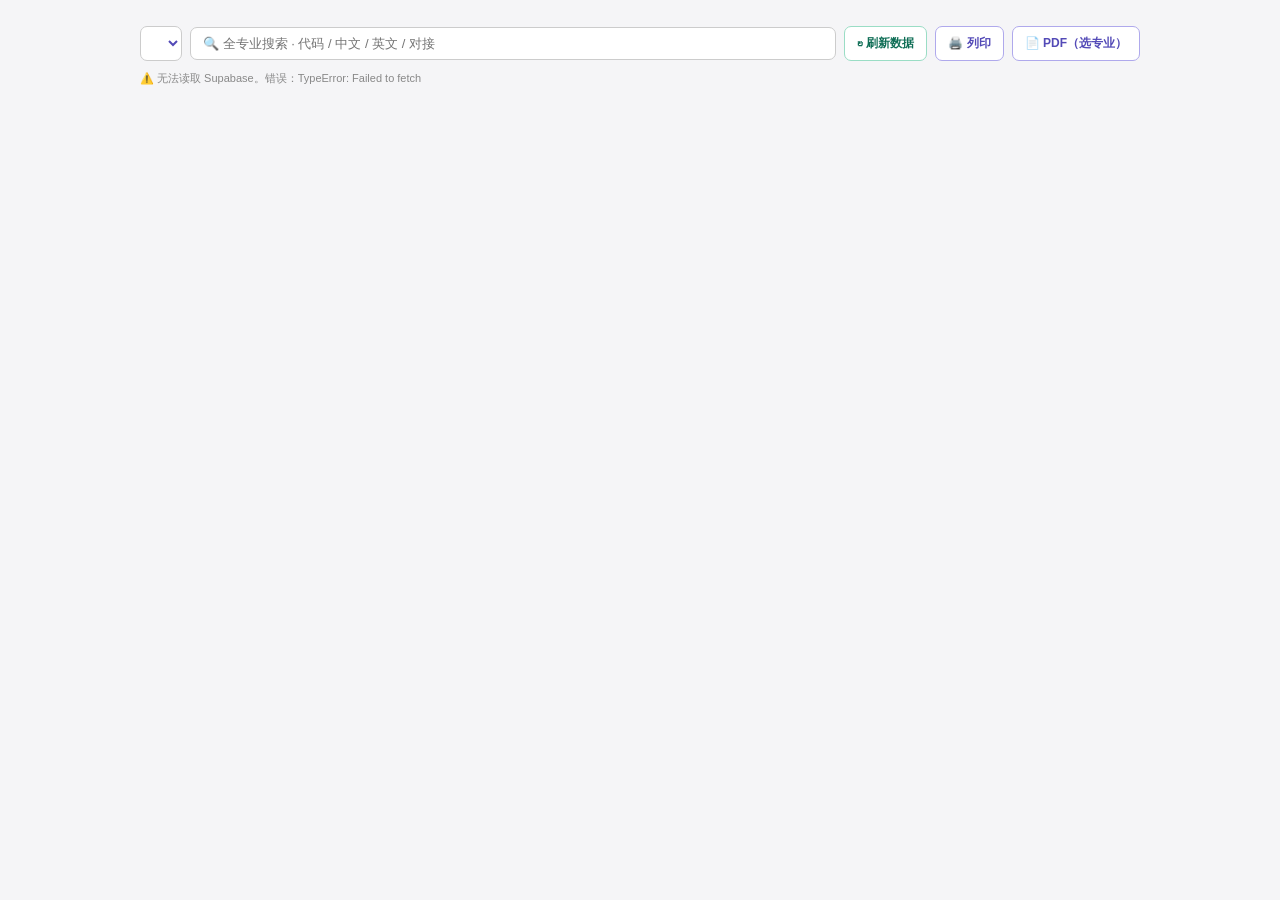
==== course_structure_online.html @ 92e33f22 "课程结构页:抬头 Chinese International College → International College(3处) Co-Authored-By: Claude Opus 4.8 <" ====
<!DOCTYPE html><html lang="zh-CN"><head><meta charset="UTF-8"><meta name="viewport" content="width=device-width,initial-scale=1">
<title>Course Structure · 各专业课程结构（在线版）</title><style>
*{box-sizing:border-box} body{margin:0;background:#f5f5f7;font-family:-apple-system,BlinkMacSystemFont,Arial,sans-serif;color:#222;font-size:13px}
.wrap{max-width:1000px;margin:16px auto}
.tabs{display:flex;flex-wrap:wrap;gap:6px;margin-bottom:10px}
.tab{padding:7px 14px;border-radius:7px;background:#ECEAF8;color:#534AB7;font-family:inherit;font-size:13px;font-weight:700;line-height:1.2;letter-spacing:0;cursor:pointer}
.tab.on{background:#534AB7;color:#fff} .tab.cmp{background:#FFE9A8;color:#8a6d00;font-size:13px;font-weight:700}.tab.cmp.on{background:#E0A800;color:#fff}
.bar{margin-bottom:10px;display:flex;gap:8px;flex-wrap:wrap;align-items:center}
.bar input{padding:8px 12px;border:1px solid #ccc;border-radius:7px;font-size:13px;flex:1;min-width:200px}
.bar select{padding:8px 10px;border:1px solid #ccc;border-radius:7px;font-size:13px;font-weight:600;color:#534AB7;background:#fff;cursor:pointer}
.bar .rf{padding:8px 12px;border:1px solid #9ADDC5;border-radius:7px;background:#fff;color:#0F6E56;font-weight:600;cursor:pointer;font-size:12px}
.status{font-size:11px;color:#888;margin-bottom:8px}
.sheet{background:#fff;padding:24px 28px;box-shadow:0 2px 12px rgba(0,0,0,.08)}
.hd{text-align:center;border-bottom:2px solid #534AB7;padding-bottom:10px;margin-bottom:6px}
.hd .u{font-size:16px;font-weight:800} .hd .t{font-size:14px;font-weight:700;color:#534AB7;margin:2px} .hd .c{font-size:12px;color:#555} .hd .p{font-size:13px;font-weight:600;margin-top:3px} .hd .cr2{font-size:12px;color:#666;margin-top:4px}
.cols{column-count:2;column-gap:24px}
.cols.one{column-count:1}
.sec{break-inside:avoid;margin-bottom:9px}
.sh{background:#534AB7;color:#fff;font-weight:700;padding:4px 8px;font-size:11px;border-radius:3px;line-height:1.35}
.sh .en{font-weight:600;opacity:.92} .sh em{float:right;font-style:normal;opacity:.92}
.cathd{-webkit-column-span:all;column-span:all;margin:15px 0 7px;padding:2px 2px 4px;font-size:13px;font-weight:800;color:#3C3489;border-bottom:2px solid #C7BFF0;letter-spacing:.3px;break-after:avoid}
.cathd .caten{font-weight:600;color:#6a5fc0;margin-left:6px;font-size:11.5px}
.cathd em{float:right;font-style:normal;color:#7a5b00;font-weight:700}
.cols .cathd:first-child,.cols>.cathd:first-of-type{margin-top:0}
.r{display:flex;gap:6px;padding:3px 4px;border-bottom:1px solid #eee;font-size:11.5px;align-items:baseline;cursor:pointer}
.r:hover{background:#F7F6FD}
.r .c{font-family:ui-monospace,monospace;color:#1F4E79;font-weight:700;min-width:50px}
.r .n{flex:1} .r .n .zh{color:#333} .r .n .en{color:#888;font-size:10.5px;display:block}
.r .g{color:#666;white-space:nowrap}
.lk{color:#B91C1C;font-weight:700} .dot{color:#534AB7;font-size:9px}
.fx{display:inline-block;background:#2E7D32;color:#fff;font-size:9px;font-weight:700;border-radius:3px;padding:0 3px;margin-right:3px;vertical-align:middle}
.memo{display:inline-block;background:#FFF3C4;color:#7a5b00;font-size:9.5px;border-radius:3px;padding:0 4px;margin-left:5px}
.memoL{display:inline-block;background:#FFF3C4;color:#7a5b00;font-size:10px;font-weight:600;border:0.5px solid #EAD48A;border-radius:4px;padding:1px 6px;margin-top:3px;line-height:1.5}
.edt{flex:0 0 auto;cursor:pointer;font-size:11px;opacity:.4;user-select:none}.edt:hover{opacity:1}
@media print{.edt{display:none!important}}
@media print{.pdfpage{break-before:page}.pdfpage:first-child{break-before:auto}}
.cxin{width:100%;box-sizing:border-box;padding:6px 9px;border:1px solid #cbd5e1;border-radius:6px;font-size:13px}
.cxlb{display:block;margin:10px 0 3px;font-weight:600;color:#555;font-size:12px}
.dz{font-size:10.5px;color:#555;background:#FBFAFE;border-left:2px solid #cfc9ee;padding:5px 8px;margin:2px 0 5px;line-height:1.55}
.frnote{font-size:10.5px;color:#999;padding:4px 2px}
.note{margin-top:10px;font-size:11px;color:#888;text-align:center}
.cmpwrap{display:flex;gap:18px;flex-wrap:wrap}.cmpcol{flex:1;min-width:380px}
.cmpsheet{padding:14px 16px}
.hd2{border-bottom:2px solid #534AB7;padding-bottom:6px;margin-bottom:8px}
.hd2 b{font-size:14px;color:#534AB7} .hd2 .m2{font-size:11px;color:#888;margin-top:2px}
.cmphd{font-size:14px;font-weight:700;color:#3C3489;margin-bottom:10px}
.srhd{font-size:14px;font-weight:700;color:#3C3489;margin-bottom:10px}
.srtb{width:100%;border-collapse:collapse;font-size:12.5px;background:#fff}
.srtb th{background:#534AB7;color:#fff;padding:7px 9px;text-align:left}
.srtb td{padding:6px 9px;border-bottom:1px solid #eee;vertical-align:top;cursor:pointer}
.srtb tr:hover td{background:#F7F6FD}
.srtb .sp{font-weight:700;color:#534AB7;white-space:nowrap}
.srtb .code{font-family:ui-monospace,monospace;color:#1F4E79;font-weight:700;white-space:nowrap}
.srtb .blk2{color:#666;font-size:11.5px;white-space:nowrap}
.srtb .crc{text-align:center;font-weight:700;white-space:nowrap}
.srtb .en2{color:#999;font-size:10.5px}
.srtb .dz2cell{padding:0 9px 8px}
.srtb .dz2{font-size:11.5px;color:#555;background:rgba(83,74,183,.06);border-left:3px solid #cfc9ee;border-radius:0 6px 6px 0;padding:8px 12px;line-height:1.6}
/* ── 列印：直式 A4 · 当前专业 · 干净双栏 · 尽量一页(不强求) ── */
@media print{
  @page{size:A4 portrait;margin:9mm 10mm}
  html,body{background:#fff!important;font-size:9.5px}
  .wrap{max-width:none!important;margin:0!important}
  .tabs,.bar,.status,.note,.rf{display:none!important}          /* 只留课表本体 */
  .sheet{box-shadow:none!important;padding:0!important;margin:0!important}
  .hd{padding-bottom:7px;margin-bottom:6px;-webkit-print-color-adjust:exact;print-color-adjust:exact}
  .hd .u{font-size:14px} .hd .t{font-size:12.5px} .hd .c,.hd .cr2{font-size:10.5px} .hd .p{font-size:11.5px}
  .cols{column-count:2;column-gap:14px}                         /* 双栏塞更多，尽量一页 */
  .sec{break-inside:avoid;margin-bottom:6px}                    /* 区块不被切开 */
  .sh{-webkit-print-color-adjust:exact;print-color-adjust:exact;font-size:10px;padding:3px 7px}
  .r{font-size:10.5px;padding:2px 4px} .r .n .en{font-size:9.5px}
  .dz{font-size:9.5px;padding:4px 7px}
  .fx,.memo,.lk,.dot{-webkit-print-color-adjust:exact;print-color-adjust:exact}
  /* 对照/搜索视图列印时也照原样(单栏)呈现 */
  .cmpwrap{display:block} .cmpcol{min-width:0}
}
</style></head><body><div class="wrap">
<div class="tabs" id="tabs"></div>
<div class="bar"><select id="fprog" onchange="selDrop(this.value)"></select><input id="fq" placeholder="🔍 全专业搜索 · 代码 / 中文 / 英文 / 对接" oninput="render()"><button class="rf" onclick="loadSheet()">↻ 刷新数据</button><button id="btn-xls1" class="rf" onclick="exportCourseExcel()" style="border-color:#8FC46B;color:#3B6D11;display:none" title="导出当前所选专业（Excel·版式照网页）">📊 导出 Excel</button><button id="btn-xls2" class="rf" onclick="exportCourseExcelAll()" style="border-color:#8FC46B;color:#3B6D11;display:none" title="导出全部专业 xlsx，每个专业一个工作表">📚 全部专业</button><button class="rf" onclick="window.print()" style="border-color:#AFA9EC;color:#534AB7" title="列印当前专业（直式 A4）">🖨️ 列印</button><button class="rf" onclick="openPdfSel()" style="border-color:#AFA9EC;color:#534AB7" title="勾选要列印/存 PDF 的专业（可单个/多个/全部）">📄 PDF（选专业）</button></div>
<div class="status" id="status">载入中…</div>
<div id="out"></div>
</div>

<div id="cxm" style="display:none;position:fixed;inset:0;background:rgba(0,0,0,.45);z-index:9999;align-items:center;justify-content:center">
  <div style="background:#fff;border-radius:12px;max-width:560px;width:92%;max-height:88vh;overflow:auto;box-shadow:0 10px 40px rgba(0,0,0,.3)">
    <div style="display:flex;justify-content:space-between;align-items:center;padding:14px 18px;border-bottom:1px solid #eee">
      <b style="color:#3C3489">✏️ 编辑课程</b>
      <span onclick="cxCloseEdit()" style="cursor:pointer;color:#999;font-size:18px">✕</span>
    </div>
    <div style="padding:16px 18px">
      <div style="color:#888;font-size:12px;margin-bottom:6px">代码 <b id="cxm-code"></b> · 改动会同步到「后台课程总库」与所有专业</div>
      <label class="cxlb">中文名</label><input id="cxm-zh" class="cxin">
      <label class="cxlb">英文名</label><input id="cxm-en" class="cxin">
      <div style="display:flex;gap:12px">
        <div style="flex:0 0 90px"><label class="cxlb">学分</label><input id="cxm-cr" class="cxin"></div>
        <div style="flex:1"><label class="cxlb">对接课程</label><input id="cxm-map" class="cxin" placeholder="如 KG151"></div>
      </div>
      <label class="cxlb">备注（📝 显示在课程下方）</label><input id="cxm-note" class="cxin">
      <label class="cxlb">课程说明（ⓘ 展开的介绍）</label><textarea id="cxm-desc" rows="4" class="cxin" style="font-family:inherit;resize:vertical"></textarea>
      <div id="cxm-err" style="color:#c62222;font-size:12px;margin-top:8px"></div>
    </div>
    <div style="display:flex;justify-content:flex-end;gap:8px;padding:12px 18px;border-top:1px solid #eee">
      <button onclick="cxCloseEdit()" style="padding:6px 14px;border:1px solid #ccc;background:#fff;border-radius:7px;cursor:pointer">取消</button>
      <button id="cxm-save" onclick="cxSaveCourse()" style="padding:6px 16px;border:0;background:#534AB7;color:#fff;border-radius:7px;cursor:pointer;font-weight:600">保存</button>
    </div>
  </div>
</div>

<div id="pdfsel" style="display:none;position:fixed;inset:0;background:rgba(0,0,0,.45);z-index:9999;align-items:center;justify-content:center">
  <div style="background:#fff;border-radius:12px;max-width:440px;width:92%;max-height:88vh;overflow:auto;box-shadow:0 10px 40px rgba(0,0,0,.3)">
    <div style="display:flex;justify-content:space-between;align-items:center;padding:14px 18px;border-bottom:1px solid #eee">
      <b style="color:#3C3489">📄 选择要列印 / 存 PDF 的专业</b>
      <span onclick="closePdfSel()" style="cursor:pointer;color:#999;font-size:18px">✕</span>
    </div>
    <div style="padding:14px 18px">
      <div style="font-size:12px;color:#666;margin-bottom:8px"><a onclick="pdfSelAll(true)" style="cursor:pointer;color:#534AB7">全选</a> · <a onclick="pdfSelAll(false)" style="cursor:pointer;color:#534AB7">全不选</a></div>
      <div id="pdfsel-list" style="display:flex;flex-direction:column;gap:6px;font-size:13px"></div>
    </div>
    <div style="display:flex;justify-content:flex-end;gap:8px;padding:12px 18px;border-top:1px solid #eee">
      <button onclick="closePdfSel()" style="padding:6px 14px;border:1px solid #ccc;background:#fff;border-radius:7px;cursor:pointer">取消</button>
      <button onclick="pdfSelGo()" style="padding:6px 16px;border:0;background:#534AB7;color:#fff;border-radius:7px;cursor:pointer;font-weight:600">生成 PDF</button>
    </div>
  </div>
</div>
<script>
const DESC={"KG131": "理解问题及其相关因素;系统性处理问题的方法;创造性思维及横向思维方式;创新型理念和解决方案的技巧与工具;敏锐思维与质疑的意义;创新的类型; 创新思维的过程;批判性倾听与理性论证。", "KG132": "文件信息分类基本知识;图书馆目录学;搜索不同种类信息和数据的方法; 使用思维导 图和知识图谱等工具和技能建立个人文档数据库;订阅和跟踪最新信息;分析信息和数 据的基本方法、工具与技能。", "KG133": "全球化时代的经营理念;现代企业管理的作用和重要性;《商业计划书》的组成部分与撰写;企业家素质能力预备;业务可行性分析;风险管理。", "KG134": "国际关系与国际组织理论;全球化的结构与特点; 世界政治、经济制度的功能机制;世界主要大国的全球影响力与工具;世界重要热点问题的成因、发展与机遇。", "KG135": "世界文明产生和发展的基础;从远古到现代的政治、思想、经济、社会、宗教信仰、智慧、艺术、文化、科学与技术等领域全人类所创造的文明。", "KG145": "关于宇宙、自我和生命意义的终极哲学提问;东、西方价值体系;具有影响力的思想家在伦理、道德、思想、哲学与社会领域里的理论教导及其变迁;价值与满意度之间的关系;学习和探讨重大人生困惑。", "KG146": "现代公民的角色与责任;理智、批判、全面思考问题的方式;公共意识; 顾及他人; 法律与法规意识;环保意识。", "KG147": "艺术与幸福、满足及生活质量的关系;艺术作为生活哲学和人类灵性的映射;美学及美学鉴赏的标准与方法;古典艺术的要素与范式;诸多艺术领域最具影响力的大师及其作品与鉴赏。", "KG148": "商务信息和个人信息安全的基本概念和重要性；现代商业中的信息责任；数据安全、访问、存储、分析和传播的现代管理方法； 个人信息保护法及其相关法律和道德。", "KG151": "健康生活和幸福的概念;积极心理学基本理论;心理导向属性; 自我意识与自尊;在 现代生活中保持爱与快乐;杰出领导型人物的成功相似性案例研究分析;在有效的团 队中发展自我交流与人际交往的技巧。", "KG154": "商业、利息、投资计算、折旧、现值及年金的基本数学基础;保险基础;个人所得税基础;个人生活与工作统计;数据分析统计;风险与不确定性下的决策。", "KG156": "人与自然关系的理想范式;当前最有影响力的人类生活科技;人类活动对环境的影响;环境保护与人类追求物质利益的矛盾;区域性与全球性改善环境的努力;人与自然和谐相处的可能性。", "KG157": "使用办公室自动化系统处理日常学习和办公室工作;解决问题导向的专业计算机辅助演 讲技巧;一般性信息检索;基础编程;特定目的与任务下的 IT 工具和技术;通过社交 媒体及其他网络平台实现线上、线下的店铺运营。", "KG155": "成员国特点;东盟作为全球参与者;制度结构与决策过程;泰国作为主要目标国;东 盟与欧盟之比较;AEC 的经济动力与“一带一路”战略下的“东盟+中国”;东盟成员 国之间、成员国与第三方国家及国家集团之间的跨文化交际", "LA130": "通过日常情景和活动培养英语听、说、读、写技能，日常环境下的基本对话，包括介绍自己和他人，普通疾病，地点和出行，日常活动和社会事件。", "LA131": "提高英语听、说、读、写技能，为毕业参加工作做准备；描述个人信息和相关经历；表达对活动和事件的观点意见；工作场所约会和技术的交流。", "LA132": "培养职场交流所需的英语听、说、读、写技能；工作面试；描述工作任务和工作活动；撰写商务电子邮件、信件和文件。", "KH391": "不同生活情景下的泰语对话，发音准确，根据不同的场合和交流对象选用适合的沟通策略。", "KH392": "旅游和服务业中使用的词汇和表达；模拟旅游和服务工作相关的情景，掌握泰语听、说、读、写技能；与艺术、文化、历史以及服务心理学相关的词汇和表达。", "KH393": "翻译短文本，如泰语和汉语的对话翻译；检索翻译资源的技巧，编辑和润色译文中的语言。", "KI371": "基础汉语听、说、读、写技能，汉语发音，汉字书写，中国文化基础。", "KI372": "先修课程：KI 371  汉语1  日常交际中汉语基本句型的听、说、读、写。", "KI373": "先修课程：KI 372  汉语2  复杂汉语句型的听、说、读、写，阅读通过各种媒体发布的旅行证件和文章，模拟情景对话。", "KI374": "先修课程：KI 373  汉语3  掌握为工作做准备的汉语沟通技巧，在企业工作及商务服务工作中需使用的汉语，商务汉语口语和写作。", "KH150": "词汇含义;根据给出的信息进行造句和句子纠错练习;短文和散文写作。", "KH160": "日常生活基础泰语交流;练习发音，训练泰语基础会话;泰语字母拼读，练习听、说;在不同情景下，融合中、泰文化使用恰当的泰语进行沟通。", "KB216": "组织管理的概念和理论，人力资本管理，组织领导，组织凝聚力，团队协作，组织沟通，管理伦理，技术在组织管理中的应用，为数字时代打造高绩效组织，工业 4.0 时代的组织概念和现代组织模型；组织的战略方向；组织与其内部和外部环境的相互联系。", "KB217": "生产与经营管理的基本概念及其重要性，产品设计及生产流程，项目管理，生产力规划，库存管控，转移和分配产品的物流管理， 供应链管理。", "KB218": "营销系统的组成部分，营销理念，影响营销活动的商业环境；消费者行为及其购买决策过程，市场细分，目标市场选择，产品定位；传统与现代营销组合，营销人员的道德准则，为营销传播创建简单数字媒体的技术，技术在商业营销中的应用，包括虚拟技术，增强现实技术和人工智能。", "KB219": "在有限资源条件下，以数学模型的形式分析商务问题并做出决策，包括线性规划模型、传输模型及其他模型等；规划和制定商务决策模拟，分析商务统计数据， 以及与商业研究相关的描述性统计研究。", "KB220": "财务目标、职责和道德，财务报表分析，财务规划和预测，投资决策，确定资本结构和资本成本，货币的时间价值，股息支付政策，运营资金管理，技术在财务中的应用。", "KB221": "经济学中价值、价格和资源管理的一般性原理，消费者行为，在完全和不完全竞争市场中决定商品供求的因素，完全和不完全竞争市场下的商业竞争战略；贸易、投资、货币和财政政策； 外汇汇率，国际收支平衡，数字经济概念与模型。", "KB222": "依据双重会计原理的会计原则和方法，贸易交易和经济事件分析，试算表制作，财务状况表和基本损益表，计算机程序在会计中的使用，使用财务报表中的信息来评估组织的绩效。", "KB223": "企业组织管理与商业活动相关法律，知识产权，信息技术法，商业伦理。", "KL301": "全球和区域变化的环境和趋势，国际政治形势，国际法，国际贸易中的知识产权法，国际文化潮流，国家间的经济一体化，重视区域集团之间的贸易。", "KL302": "国际商务的意义及其重要性，国际商务交易模式，影响国际商务的经济、政治、法律和社会文化因素，营销、制造、人力资源、财务和跨文化管理方面的战略管理，符合国际营商环境的问题及解决方案。", "KL303": "货物进出口的流程，与国际贸易有关的文件，国际支付方式，国际航运、保险和进出口融资。", "KL304": "分析选择目标市场，国际商务模式，产品报价单编写，及其他相关细节，包括产品质量和数量，产品包装，国际贸易合同，发生纠纷时的赔偿，对进出口公司进行考察访问。", "KL305": "东盟成员国及中国各领域环境，各国主要产业，东盟成员国及中国开展商务指南，目标市场，制定进入东盟成员国及中国市场的战略。", "KL306": "跨国文化管理概念及其对组织文化、沟通、工作行为、领导力、国际商务谈判的重要性；影响商务谈判的文化差异，谈判技巧和策略，谈判中的道德与礼仪。", "KL307": "国际娱乐业务管理的概念和重要性，进入国外娱乐业务市场的商业环境和战略制定，适合目标市场的国际营销策划，拓展国际娱乐业务的渠道，韩日娱乐业案例分析。", "KL308": "国际食品行业管理的概念和重要性，进入国际食品商业市场的商业环境和战略制定，适合目标市场的国际营销策划，业务拓展渠道，物流管理系统，食品行业当前和未来的技术，增加产品和原材料的价值，成功的全球食品行业企业案例研究。", "KL309": "在数字时代使用办公自动化工具，使用数字工具帮助分析问题的演示和可视化技能。使用数字解决方案解决商业环境问题，以及具体的市场情况；商业信息检索，商业职业生涯的技术准备。", "KL310": "电子商务对国际商务的重要性，电子商务对世界市场经济活动的影响，影响数字世界中国际业务的因素，线上商务，在线交易保护和安全系统 ，与在线业务相关的国际法律法规。", "KL311": "与国际电子商务相关的模型、技术和创新，消费者决策模型，制定国际电子商务业务计划", "KL312": "国际商务当前问题的案例研究，解决问题的策略，通过应用理论原理进行决策，讨论重要的国际商业问题，实现可持续经营。", "KL412": "理论与实践的研究与比较，国际商务中与工商管理相关的环境分析，商业项目规划设计，在专家指导下将理论应用于实践，在组织中开发运营模型，进行商业项目开发，商业项目评估，创新总结在分析环境过程中遇到的问题。", "KL411": "作为临时雇员在企业实习工作，负责与专业领域一致的任务或项目；撰写实习报告，并展示实习中的所得，并由导师和主管进行评估。", "KL313": "当前热点问题的自研，研究成果的展示。", "KL314": "分析国内和国际劳动力市场方向，为求职做准备，撰写简历，工作面试，个性发展。", "KE311": "酒店各部门内部英语交流，用英语与客户交流，句型结构准确，酒店行业英文文件制作基础知识。", "KE316": "根据英语语法结构写出正确的句子，包括单句和复合句，段落和短文写作，标点符号的使用，旅游业英文句子和短文写作。", "KE325": "有效提高阅读能力，抓住文章中心思想进行快速阅读和跳词阅读。 为获取所需信息进行快速阅读；根据语境进行推理和理解文章内容，猜测单词的含义；能区分事实与观点。", "KE327": "一般社交场合中使用的英语会话基础知识，介绍自己和周围环境，提出问题，描述事件和过程，关注交流的社会和文化方面，例如礼貌、使用语言表达兴趣和谈判。", "KE333": "先修课程：KE325 基础阅读技能  工作中常见文章类型的阅读，即业务报告、合同、协议、信函、新闻等；扩充在各种商业环境中使用的词汇和表达方式，提高独立阅读技能的策略和基本资源。", "KH351": "泰语字母的认读和拼写，发音、拼写、词汇、基本语法，日常生活中的对话。", "KH352": "先修课程：KH 351  交际泰语 1  阅读泰文文章，使用泰文撰写短文，阅读中的词汇和语法，日常生活中各种角色扮演情景下的对话。", "KH353": "先修课程：KH 352  交际泰语 2  泰语阅读和听力，新闻或简单文章的段落理解，写和说叙事及内容表达类短文。", "KH354": "读和听以理解文章中心思想并表达观点看法，进行比较与评判；说和写来呈现内容，内容的排列和连接，练习检查正确使用单词和成语俗语；初级语言表达。", "KH355": "先修课程：KH 354  交际泰语 4  读和听内容和语言相对复杂的文章，总结阅读或听到的文章内容，捕捉演讲者和听众的意图和风格，撰写各类文章，为吸引读者或听众，在说的过程中注意使用各种语言风格。", "KF301": "金融管理工具，在收益不确定性下的投资决策，营运资本和流动资产管理，管理分析与资本配置，资本成本和资本结构，增加企业价值的资本管理，股息政策，改善并购控制，清算。", "KF303": "含义；为支持和规划未来的业务进行财务分析和决策的目的；基于财务报表信息以及从其他来源查找信息的金融环境分析的各个方面；财务比率分析；趋势线；纵向缩小；现金流量表分析；预先财务报表；财务报告编写；使用计算机软件包作为工具的案例研究。", "KF305": "保险的意义和益处；保险理论和基础；保险业的结构和责任；非寿险公司和寿险公司必须遵守的规则；保险费用计算；现金退保价值计算；所得税扣除优惠；保险业的道德准则和伦理规范；保险基金；保险业务执照考试。", "KF306": "投资过程；收益与风险分析；投资工具；现代投资组合理论；有效市场假设下的证券估值；股权分析；债务工具分析；衍生品分析；替代投资分析；投资证券分析。", "KF311": "意义；跨国企业在国际金融中的角色和重要性；国际收支；外汇市场和汇率；影响汇率变化和汇率预测的因素；国际贸易财务管理；风险和对冲；国际金融市场融资和资本成本；外国直接投资；投资准备。", "KF312": "数字时代金融在职培训新理念；办公软件程序中的高级功能处理；金融业生产平台和工具的商业分析报告；提高企业家在实际商业环境中展示商业理念的能力；将金融职业适当地并有效地整合到社交媒体平台中，以增加价值。", "KF313": "关于会计信息系统的概念；制作用于行政管理的信息的工具；商业周期；组织内信息系统的元素；网络；会计信息系统中的风险及风险控制；关于人力资源规划系统的概念；发展会计信息系统的基础知识并带来区块链技术的创新；去中心化数据收集和记录技术；目前在管理和投资中使用的数字货币，以提高账户管理和金融服务的效率。", "KF331": "感知概念以及根据会计标准测量财务报表元素；与应收账款、收到的票据、库存、土地、建筑物和设备以及无形资产相关的资产会计框架；估值；减值；包括根据会计标准和相关法律呈现的财务报告呈现。", "KF332": "感知概念以及根据会计标准测量财务报表的元素；关于流动负债、非流动负债、所有者权益、所有者权益的变动、清算、每股收益（EPS）、收入确认、长期租赁以及现金流量表的会计框架；包括根据会计标准和相关法律进行的财务报告呈现。", "KF333": "成本会计概念；成本会计系统；作业单成本核算；生产成本；成本分配；业务成本会计；标准成本会计系统；报废品会计处理；联产品和副产品；为所有服务部门分配成本。", "KF334": "会计概念及用于管理会计创新业务和行政的会计信息；成本分类与分析；成本相关性分析；产量与利润；为决策制定准备财务报表；短期判断、投资决策；使用成本进行业务规划和控制；产品定价和管理；责任会计；绩效评估和转移定价。", "KF360": "运用金融与会计知识，通过报告、演示和课堂讨论，来对案例研究和当前事件中的各种问题进行决策分析和应用。", "KF412": "理论与实践的研究与比较，国际商务中与金融与会计相关的环境分析，商业项目规划设计，在专家指导下将理论应用于实践，在组织中开发运营模型，进行商业项目开发，商业项目评估，创新总结在分析环境过程中遇到的问题。", "KF411": "作为临时雇员在企业实习工作，负责与专业领域一致的任务或项目；撰写实习报告，并展示实习中的所得，并由导师和主管进行评估。", "KF314": "当前热点问题的自研，研究成果的展示。", "KF315": "分析国内和国际劳动力市场方向，为求职做准备，撰写简历，工作面试，个性发展。", "KF337": "关于现代管理的概念；战略成本管理和管理技术；成本分析和管理；成本会计系统中的新概念，包括目标成本、基于活动的成本。", "KF338": "内部审计和控制的概念；内部控制的性质和技术；审计的报告与跟进；良好的企业治理；风险管理流程。  先修科目：KF337 成本分析与管理", "KF351": "商业审查；商业重组；投资银行家的角色和职责；投资银行家的素质和道德；商业监管机构的规定。", "KF352": "投资组合的含义以及不同类型金融工具的定义；投资组合管理流程；投资组合的好处；现代投资组合理论；投资组合管理策略；用于增加投资组合收益和管理风险的工具；投资组合管理的测量与评估。  先修科目：KF 306 证券投资分析原理", "KF353": "个人财务的意义和重要性；使用金融工具进行财务规划；个人财务报表的准备以及使用比率进行分析；在个人生活的各个阶段设定目标和进行财务规划以实现财务自由；支出规划和债务管理；保险规划；个人所得税规划；投资规划；使用共同基金进行个人财务管理；退休规划和遗产规划。", "KF354": "信贷的含义和类型，包括来自金融机构和其他来源的信贷；确定审查标准和政策；不同类型的信贷；定量和定性数据收集；风险评估；信用审查；信用信息报告；债务分类；控制与跟踪；债务收集；问题债务管理技术。", "KF355": "企业风险管理的要素；公司风险的类型；机会或突发事件的管理；机会可能性和影响评估；风险评估技术；风险管理流程；各个层级的风险管理；组织中人员的角色和责任。  先修科目：KF 338 内部审计与管控", "KF356": "独立运营的特点；关于资产、债务、所有者权益的会计和内部管控；收入和支出；业务运营成果报告和财务状况展示，如银行、金融机构、医院、酒店、农业企业、旅游业、合作社、遗产和受托人、保险、中小企业。", "KB215": "职业英语听说技能；通过商务报告撰写、图表叙述、会议讨论等相关模拟创造体验；强调句子类型使用的重要性和语言的正确使用，撰写组织内外的各种商务通信。", "KF307": "使用金融工具进行财产管理规划以实现财务自由，包括财产的创造、保护、增加和传递，如支出规划、债务规划、投资规划、保险规划，包括遗产规划和退休规划；使用多个人生阶段的案例研究来培养技能并付诸实践；使用技术进行财产管理。", "KT375": "先修课程：KI 374  职业汉语  旅游业中的汉语沟通技巧，作品和项目展示使用的汉语表达，提供有关旅游业的信息，撰写和阅读一般业务中使用的汉语文件。", "KT305": "旅游业务的意义、重要性及类型；公司的设立，管理结构和运营；与旅行社和相关机构的业务联系；市场策略、人事管理与财务；旅游规划，探索路线和创建旅游清单，组织旅游的流程，组织旅游的销售价格计算和降低成本，规划和解决旅游中的问题，案例研究。", "KT311": "旅游动机，影响购买决策过程的内部和外部因素；按种族、文化和社会经济地位分类，不同类型游客的需求和行为；跨文化差异与跨文化交际，旅游行为现状及趋势。", "KT316": "旅游的背景、意义和重要性，旅游业的组成部分，旅游与服务业的基础知识，影响旅游的因素，旅游造成的影响，和旅游有关的重要法律，与旅游相关的机构，旅游业的现状及发展趋势。", "KT319": "信息技术对旅游业的重要性，互联网和软件在旅游业务中的使用，酒店管理技术，旅行社管理技术，旅游信息介绍技术，使用技术来提高客户参与度。", "KT322": "乘客和各类行李运输的概念和要素，运输的基础结构和设施，游客流量管理，旅游业背景下的物流运营，与国内和国际运输有关的法律法规，物流知识在旅游中的应用，旅游运输技术和运输业务的趋势，案例研究。", "KT327": "酒店和度假村的财务管理，人力资源，营销，休闲娱乐设施管理，安全卫生管理，满足客户需求的活动策划，度假村和酒店管理的法律，案例研究。", "KT328": "可持续旅游的意义、重要性和原则，旅游资源类型，旅游景点的环境与生态系统，社区旅游，可持续旅游资源管理和开发的政府政策，案例研究。", "KT329": "旅游英语听说技巧，旅游服务工作中的英语表达，包括接受预订、导游、提供景点和旅游项目信息、交谈、撰写和阅读相关报道。", "KT330": "在数字时代使用办公自动化工具，使用数字工具分析问题的演示和可视化技能，图片显示数据的信息系统，使用第三方平台检索商业信息，为从事旅游业务做技术方面的准备。", "KT363": "餐厅服务管理的概念和策略，菜单管理，成本控制，采购，检验、接收和存储，粮食生产计算及成本分析，餐饮服务原理与技巧，餐饮基础知识，服务设备，实践培训。", "KT364": "会展的类型和形式，奖励旅游，展览和商品展销，特色营销活动，会展业务要素，会展各个阶段涉及的策划和运营，参与组织会展的服务提供商和主要组织，会展专业人士行为准则，案例研究。", "KT331": "对当代问题的独立研究；提供高质量的研究报告。", "KT332": "研究国内和国际就业市场的趋势；工作申请准备；简历写作、工作面试和个性发展。", "KT411": "作为临时雇员在企业实习，负责与规定专业领域一致的任务或项目，报告撰写，从实践中获得的学习成果，并由实习指导老师和实习主管进行评估。", "GE177": "通过应用数字技术创造产品和服务的附加值；在各行业中开发兼顾可持续性的产品与服务（绿色产品与服务）；分析基础碳足迹、企业碳足迹以及产品碳足迹。", "EO100": "数字经济相关的概念，数字经济的组成部分包括基础设施、使用技术进行交易的安全性和信心（数据安全）、服务基础设施以及社会和知识资源的数字化（数字社会）。", "GE122": "哲学的理论、概念、原理和益处，对生活及周围事件各种问题的分析和批判，将伦理、道德和哲学的概念应用于高质量的生活。", "GE123": "有关种族的泰国文明基础知识、历史发展、政治、统治、经济、社会、宗教和艺术、泰国文化，以及泰国社会生活现今和未来的发展。", "GE136": "整合心理学知识和理论，通过了解人类的发展和自然属性，从而学会如何接受自己和他人，发现自我的价值，有智慧，情商高，适应能力强，并拥有解决问题的能力，运用道德原理，专注于积极的思想，从而使人类的生活变得更加完整和幸福。", "GE138": "民主社会中公民的意义，强调作为泰国公民和世界公民的义务、责任、参与、遵守法律和伦理道德原则。", "GE147": "运用与社区相关的社会学、人类学、心理学和环境学概念和理论，对社区进行思考、分析和学习，并付诸行动，从社区利益出发，培养责任心和公共意识。", "GE172": "东盟经济共同体（AEC）和中国在泰国发展中的作用，适应因AEC国家和中国经济、新商业、社会和文化发展造成的影响；了解AEC国家和中国在社会、环境、艺术和文化方面的差异以及进行跨文化交流。 GE 173生活与数字文化                                           3 (3-0-6) Life and Digital Culture 数字社会时代人类的生活方式，数字社会中良好公民的概念；了解新媒体，发展自我，在数字时代拥有良好的生活质量；善于发现自己和他人的价值；创造性地并对社会负责地利用数字系统；数字文化、数字安全、数字礼仪、数字访问、数字权利与责任、数字法律。", "GE174": "通过生物经济、循环经济和绿色经济（BCG）推动新经济的发展，实现碳中和（Carbon Neutrality）和净零排放（Net Zero）。国家和国际层面的可持续发展机构及其相关工作，涉及环境、社会和公司治理（ESG）的可持续发展理念及相关活动。可持续发展目标（SDGs）及相关活动的推进，倡导低碳活动的理念，实现可持续能源使用和消费的路径。", "GE176": "通过设计思维（Design Thinking）过程进行创新，运用理解问题、定义问题、头脑风暴、创建原型和测试以解决问题的技术。概念展示的技巧，创意设计工作和流程的技巧，以为产品和服务创造价值，并为组织和社会解决问题。", "LW103": "在宪法框架下涉及到日常生活、法治和民主原则的法律。 私法和公法各类法律基础知识，公民的权利和义务、争议解决和泰国司法程序。 日常生活中发生的运用法律的案例。", "PA101": "普密蓬·阿杜德国王陛下提出的充足经济哲学倡议的背景、含义和概念。 充足经济与生活质量的关系，将充足经济哲学应用于生活，接受全球化带来的变化，包括在泰国社会中运用充足经济和新理论取得成功并成为典范的案例研究。", "CE100": "为减少人力的使用、降低成本、提高产出质量以及减少对环境的影响使用机器人的基本原理；在日常生活和各行业中应用机器人创新；将机器人用于生产、服务、医疗、休闲娱乐 、教育和旅游；机器人系统的简单试用。", "CT101": "人工智能（AI）世界，利用技术和智能工具帮助人类更方便、更快捷地解决商业和日常生活中的复杂问题。利用资源减少对环境的影响，通过互联网连接各种设备，共同创造社会和商业效益。在商业和日常生活中应用人工智能和物联网，在未来创造新的商业和职业机会。", "CT102": "虚拟现实技术（VR）和增强现实技术（AR）的基本原理。VR和AR在日常活动中的应用。VR和AR在各个领域的应用，包括艺术、医学、教育、旅游、休闲娱乐、制造业和商业。Google、Facebook和Apple对于 VR和AR的开发案例研究。VR和AR系统的应用与试验。", "MA109": "应用数学和统计学发展 21 世纪的创新技能和技术以及泰国经济 4.0。数学和统计学的重要原理、函数、方程、概率论、随机变量、抽样、估计、假设检验；数据收集与分析，统计程序的使用，泰国 4.0 经济中即将出现的新职业的重要数学和统计技能。", "SC106": "新科学技术在工作和日常生活中的应用，纳米技术、氢汽车、3D 打印系统、科学技术造成的新商业和职业机会，在不影响自然和环境的情况下，以对社会负责的方式创造性地使用科学技术。", "LA161": "培养英语听、说、读、写技能，以准备工作相关的交流。内容包括介绍个人信息、家庭和过往经历，描述人物和物品的特征，表达情感，安排约会，以及使用技术进行工作场所的沟通。", "LA162": "培养英语听、说、读、写技能，以便在工作场所进行有效沟通。内容包括工作面试、电话交谈、会议交流以及书写电子邮件、信件和商务文件等。", "JP101": "平假名、片假名、基础词汇、基础日语句子结构，练习日语字母、词汇和句子的发音。", "JP102": "学习100个汉字，提升日语的听、说、读、写能力，以便在日常生活中进行交流。通过实践练习，掌握日常日语对话技能。", "KO101": "韩语的辅音和元音，基本韩语词汇和句子结构。学习韩语字母的发音规则，练习发音、词汇和基础句子的构造。", "KO102": "100个韩语词汇，用于日常生活中的听、说、读、写练习，并练习日常韩语对话。", "ZH301": "听、说、读、写技能，通过汉语拼音系统正确发音，正确书写汉字，学习至少350个与日常生活相关的词汇。", "ZH302": "先修课程：ZH 301 中文1 听、说、读、写技能，基础句型结构，增加至少400个日常生活中的新词汇。", "DS201": "运用艺术视觉要素、形式美法则，进行二维及三维设计，并将其应用于商业领域的创意设计实践中。", "DS202": "速写与线描技巧，以及各类物体的明暗光影表现，旨在为艺术与创意设计奠定基础。", "DS203": "基础数字软件及设计应用程序的使用，如 Adobe Photoshop、Adobe Illustrator 或 Procreate，用于进行各类形式的创意设计。", "DS204": "从史前时期到21世纪的艺术史；分析艺术家影响创作的多样化视角，并将相关知识应用于设计实践中。", "DS205": "色彩理论基础，包括原色、色轮、色调（冷暖色调）、互补色，以及艺术与设计中的用色原则；涵盖色彩心理学，以及如何将色彩理论应用于艺术创作与商业设计实践。", "DS206": "探索将文化标识与价值应用于设计的方法；创作反映文化独特性与多样性的作品；侧重对文化内涵进行分析、解构与阐释，并将其富有创意且恰当地应用于现代语境中。", "DS207": "艺术美的定义及其演进；艺术哲学原则、哲学家思想及理论；艺术作品分析方法。侧重于艺术审美与鉴赏经验对当代生活及社会的影响。", "DS208": "通过多样化的艺术媒介与工具进行创作；通过融合不同的艺术技法来提升艺术技能与专业造诣。涵盖绘画、色彩写生、雕塑等传统艺术形式，以及应用技术与软件创作的数字艺术。", "DS209": "艺术创作的基本原则；对艺术的基础理解及其重要性；从古至今艺术的发展历程；以及对艺术作品的分析与阐释。通过建立对传统艺术与数字艺术的鉴赏经验，旨在体悟艺术价值与美学内涵。", "DS210": "艺术与创意设计领域的中文专业术语及商务用语，旨在将其应用于设计专业的学术研究与职业实践中。", "DS211": "艺术与创意设计领域的泰语专业术语及商务用语，旨在将其应用于设计专业的学术研究与职业实践中。", "DS301": "创意商业项目，或由指定艺术与设计领域内的特定专题研究；涵盖开发流程、相关数据分析、成果汇报，以及所遇问题的归纳与总结。", "DS302": "开发创意商业项目，或针对艺术与设计领域内指定的特定专题进行研究；旨在体现创新思维、开发流程、专业造诣，以及在实际情境中解决问题的能力。", "DS303": "当前创意商业领域中的设计技法、创意商业理念及艺术趋势；培养适应艺术与设计界变革的视角；研究艺术与设计市场中的消费者品味；并从多维度构建设计的整体概观。", "DS304": "艺术与创意设计行业的创业实践；将设计技能与商业战略及市场营销相结合；产品的生产与销售；通过线上与线下渠道销售创意产品的营销策略。", "DS305": "消费者生活方式分析；用于开发生活方式产品的设计思维过程；设计要素的选择以及相应产品的适配与应用。", "DS306": "循环经济（Circular Economy）与可持续设计（Sustainable Design）的概念及原则；旨在设计流程中平衡环境、社会与经济三大维度。环保材料的选择、长寿命设计以及旨在减少负面影响的技术应用。通过项目实践，开展兼顾可持续性并契合联合国可持续发展目标（SDGs）的设计练习。", "DS307": "设计师数字身份标识（Identity）的构建；利用数字工具开发并设计能反映设计师个性特质的视觉形象。个人网站、社交媒体及在线作品集等多种形式的作品呈现与展示。", "DS308": "通过图文结合的方式记录创意；创作具有叙事性的插画；利用符号化语言与有序的内容编排实现信息的易读性；旨在通过创意沟通方法，将其应用于艺术与设计实践中。", "DS401": "进行毕业设计（Thesis）开题陈述；准备设计项目的初步资料；设定研究目标与项目范围；进行调研与数据分析；归纳问题点并制定设计解决方案；提交项目立项申请并取得设计执行许可。", "DS402": "整合相关学科知识进行设计创作；在导师的指导与监督下，承接毕业设计预研（准备）课程并开展持续的设计执行工作。通过委员会评审认可后，完成最终作品的创作、陈述并向公众展示。", "DS403": "进行设计职业实践准备；学习在专业机构中与他人协作；旨在积累实践经验并培养积极的职业态度。", "DS404": "开展艺术与设计专题研究；根据当前形势与市场需求，筛选并确定最适宜的研究课题。", "DS405": "开展与艺术设计学科及职业要求相契合的项目实践；对接来自外部单位、机构或企业的真实课题；通过成果陈述与经验交流，实现知识的跨界整合与协同创新。", "DS406": "进行设计专业实习；学习在专业机构中与他人协作；旨在积累实践经验并培养积极的职业态度。", "DS411": "运用多种技术与方法绘制时装画；研究基于时装模特比例的结构表达、服装组件及其构成；学习色彩运用及绘画应用程序辅助设计，旨在有效沟通、传达并创作出具有表现力的服装设计作品。", "DS412": "时尚的起源与演变；分析与评述社会现状、文化背景及技术发展对服装设计的影响；学习时尚流行趋势预测，并将其应用于设计实践中。", "DS413": "人体量体与规格确定；进行服装基础原型板型的实操打版，包括上衣、袖子、裙子、裤子及基础连体衣；并练习使用工业平缝机进行样衣缝制，旨在为服装设计提供技术指引与实现路径。", "DS414": "服装设计原理与流程；开展调研并搜集设计素材；构建极具创意的设计构思；学习如何将色彩、廓形与面料材质进行和谐匹配。", "DS415": "用于服装生产的各类织物、纺织品及材料的特性；纺织材料生产中的新技术；探讨将材料与纺织品应用于服装创作中的各种工艺与技术手段。", "DS416": "针对不同场合需求的服装制版与缝制；创作具有高度设计感的特殊场合礼服纸样，旨在通过创意作品实现商业化应用。", "DS417": "服装设计过程中的创意；尝试融合艺术、创新与独特个性的设计实验。灵感激发、设计构思开发、纹理图案创作与服装结构设计，最终开发出展现创意才华与专业品质的设计原形。", "DS418": "运用数字工具、计算机软件及各类硬件设备，结合相关的数字技术进行时装设计绘图。旨在实现服装设计作品的精准传达与展示，并以此在设计行业及时尚商业领域开展创意创作。", "DS419": "面向时尚商业的服装系列创作流程。通过分析市场动态、消费者生活方式与需求、社会现状及当前流行趋势，开发出既符合市场逻辑又具有高品位审美价值的服装设计作品。", "DS420": "时尚配饰（Fashion Accessories）的原型开发、设计流程与创意创作，包括包袋、鞋履、帽子、腰带及首饰等品类；学习产品的生产制作与陈述展示，旨在创作出既具独特个性又符合市场需求的配饰作品。", "DS421": "时尚产品分类与生产规划管理；门店运营管理及促销策略。尝试创建基础时尚品牌，并要求其品牌核心理念与视野具备社会责任感。", "DS422": "为提升品牌辨识度构建时尚品牌风格与核心识别度的关键要素。定义品牌特征、创造动态差异化优势；通过色彩应用、传播策略及视觉形式，清晰地表达品牌个性和灵魂，并使其在当下多变的世界格局中保持同步与一致性。", "DS423": "时尚造型（Fashion Styling）基础知识；为数字世界及时尚产业创作相关数字内容，使内容产出符合设计构思并精准传达所预期的品牌形象。", "DS424": "培养时尚创业者意识；学习商业机会分析与商业模式开发流程。市场营销调研、成本核算与经营成本管理；销售计划制定、门店陈列管理及产品季节性公关推广。", "DS441": "设计原理与构成要素；设计构思的建立及如何将构思转化为室内环境设计作品；学习适用于建筑内部空间的设计准则，以及在设计中应用人体尺度与人体工程学比例。", "DS442": "室内环境设计相关的原则、理念、理论及各项设计准则；旨在契合使用者需求与空间脉络的设计流程与方法。内容涵盖功能需求分析、美学价值以及影响环境的各项因素，并考虑到不同使用者群体的通用设计。", "DS443": "室内环境设计的基础原则与理论；空间布局、材料选择及功能用途；设备摆放原则、家具尺度与比例的确定。针对住宅、公寓、中小型建筑等多种形式的室内设计原则，使其功能用途与建筑场所相契合。以及创意构思与作品的陈述表达技能。", "DS444": "运用计算机程序进行基础室内装饰制图；包括平面图、墙体图、天花板图、立面图、剖面图及放大详图在内的二维（2D）图纸形式。", "DS445": "环境设计计算机程序应用的原则、理念、理论与实操练习；涵盖二维绘图与三维建模维度，旨在高效地陈述设计理念并传达设计作品。包括空间构图处理及视觉渲染开发（Visualization），以清晰地传递设计构思。", "DS446": "设计构思开发流程与制图实操；针对与功能用途相关的空间，并将其应用于商店及商业空间的室内环境布局规划。涵盖建筑使用的系统与安全性，以及适宜美感的营造。", "DS447": "商业建筑、公共建筑以及医疗康养机构的设计流程与空间布局规划技术；须遵循设计标准准则并满足特定的使用需求。", "DS448": "各类家具的样式原则、理论、设计理念与结构；家具尺度与室内装饰设计的关联性；针对不同情境下市场与使用者需求，进行活动家具与嵌入式家具设计。涵盖制图、透视图绘制、模型制作或原型开发，以及活动家具与嵌入式家具设计的材料应用。", "DS449": "与室内环境设计相关的建筑创新；应用创新技术以提升关联性、安全性并减少使用者之间的不平等；高效且可持续地选择并使用合适的材料。", "DS450": "在设计中应用泰国特征，以创造出能体现泰国价值与现代感身份特征的环境与产品；研究泰国文化与艺术元素，应用各类设计理念，创作出具备可持续性、保留泰国价值并满足现代使用者需求的设计作品。", "DS451": "室内设计施工部分的造价评估；涵盖室内设计施工费、系统工程费、家具费及相关各项标准设备的费用；研究项目可行性以及专业服务费。", "DS452": "设计构思开发与改良流程；空间内部问题分析流程，以及高品质、可持续技术与材料的选择应用；学习考量光影、色彩、通风系统维度的设计；施工制图及适宜氛围的营造，从而高效地满足使用者需求。", "DS453": "新常态下的室内环境设计；与相关设计流程和方法相关的原则、理念、理论及创新，旨在可持续地应对未来环境的变化。", "DS454": "室内环境设计专业执业流程，包括：与委托人（业主）对接、编制项目任务书、制定工作计划、与建筑师及工程师协作、提交方案草图及施工图、施工监理与验收。学习事务所内部的行政管理流程，以及与执业相关的礼仪、职业道德（守则）和法律法规。", "DS471": "将栅格作为平面设计有效工具的应用；学习栅格系统的基础、元素构图原则、设计中的平衡感、一致性与和谐感的营造。各类形式栅格的创建；针对文字、图片及图形元素的栅格布局设计。用于印刷媒介、网站及数字媒体的版式设计，以及栅格在现代媒体设计中的应用。", "DS472": "静止图像（摄影）与动态图像（摄像）的基础原则与技术；用于插画/配图工作的摄影；项目策划与作品制作。各类照相机的使用、布光、构图、镜头的选择及为了实现特定目的的相机设置。动态图像制作流程：包括构思、剧本创作、拍摄及后期剪辑，旨在通过视听媒体高效传达创意与故事；重点培养应用于平面设计的创造力。", "DS473": "数字插画（Digital Illustration）的创作原则与技术；满足多样化行业需求的插画创作；针对产品、广告媒体及其他数字媒体的插画设计。相关数字工具与软件的使用；视觉叙事（Visual Storytelling）技巧，以及使插画作品适配不同行业情境。", "DS474": "设计思维（Design Thinking）过程；创造性问题解决方法；案例研究；构思开发、原型制作与测试。融合考量环境与可持续性的设计理念。设计实操练习，旨在满足使用者需求并减少对环境的影响。", "DS475": "商业背景下对平面设计产生影响的信仰、价值观与文化；分析消费者信仰与品牌创建、标志设计、包装设计、插图以及公关媒介之间的关系。应用关于信仰的理念进行商业沟通，以满足目标受众的需求。", "DS476": "通过计算机设计与雕刻流程进行三维物体创作；学习三维设计基础、形态原则、物体的基本构成要素、塑形技术，以及雕刻所需的材料与工具应用。从构思到原型的创建、基础造型起模、细节刻画、表面纹理调整，以及技术与其他媒介的综合应用。", "DS477": "字体的意义与历史；字体设计原则、字体分类与设计风格。字体与平面元素的结合应用、字体插画设计以及用于品牌创建的字体设计。通过各类技术、现代科技及多样化媒介进行实验性字体设计。将文字与艺术及设计元素进行融合。字体设计理念的陈述与沟通，以及设计伦理规范。", "DS478": "品牌形象创建的研究、分析与设定；企业识别系统设计；图形元素与数字技术的应用；用于品牌传播的插画设计；在线品牌创建；创造性思维能力以及社会责任感。", "DS479": "用户体验设计；提升服务对象的体验感；物理体验与数字体验设计；基于品牌触点的体验设计；以及可创造多样化体验的媒介设计。", "DS480": "角色设计的原则与流程；创造具有独特性的角色形象；叙事技巧；角色外观、性格特征及肢体动作的设计技能。包括应用数字工具进行设计，并针对不同媒介与语境进行角色开发。场景与背景设计、画面构图、上色及光影表现技术；可应用于印刷媒介、动画、网络漫画及其他媒体。", "DS481": "动态图形创作；以有趣且具创意的方式进行信息与故事呈现。动态图形的基础理念；图形元素设计；选择适配动态影像的色彩、字体及插画。音效与特效的应用；并将其应用于数字媒体、广告、市场营销及其他创意领域。", "DS482": "视觉导向系统与标识系统；旨在为室内外空间使用者提供便利的图形符号设计。通用设计（Universal Design）原则；用于空间装饰的插画设计。图形设计原则的应用，以及使视觉导向系统适配室内外环境的实践。", "DS483": "产品开发理念；包装的职能、作用及其平面设计；产品结构与包装结构设计理念。功能性分析、市场导向型包装特征、信息传达；通过设计思维流程（Design Thinking Process）进行设计开发实践。", "DS484": "人工智能（AI）在平面设计与数字广告中的理念与应用；利用 AI 工具辅助平面创作及广告插画生成；应用 AI 工具分析消费者数据；通过数字平台创建广告活动。通过整合 AI 技术与设计流程的创意项目进行实操练习，旨在培养数字媒体行业所需的创新技能与战略思维。", "DS212": "各种数字工具与媒介在素描中的应用技术；结构、形态、色彩、明暗、光影、空间、维度、透视学原理以及色彩氛围的协调融合。通过多种技术手段，以创意作品和实验性作品的形式进行表现。", "DS213": "符号学（Semiotics）的理论与原则及其在设计中的应用；从古至今影响设计界的艺术与设计哲学。从社会、文化及技术等多维度分析并解读符号在设计中的运用；利用视觉图像替代文字进行意义传达；以及社会人群之间在形式与内容上的沟通传播。", "DS214": "设计构思开发；游戏机制图解；桌游设计流程。针对桌游的平面设计，包括卡牌、角色、符号及玩家手册设计；使艺术构思与游戏内容及机制相统一。游戏体验设计以及桌游原型制作。", "DS215": "学习并开发使用行业流行软件及工具创建 3D 渲染图的技能；三维建模、光影设置、材质与纹理的应用、摄像机设置以及最终渲染输出。此外还包括渲染后的后期处理技术，以实现最高品质的图像效果。", "DS216": "通过软件进行色彩创作、光影合成以及动态视频图形制作；并将其投影于平整地面及各类墙面，旨在为观众创造沉浸式的视觉体验。", "DS217": "利用计算机程序进行简易三维建筑建模；三维模型在设计中的应用；三维视觉角度、尺寸比例以及室内家具的平面布局设计。", "DS218": "基础室内设计；功能空间布局设计，旨在创造审美价值。综合考量设计基础要素，如风格、色彩、质感、材料、家具、灯光、留白及安全性，以满足居住空间使用者的需求。此外还包括用于成果展示的设计制图。", "DS219": "基础风水学理念与原则及其在住宅设计中的应用；理性且创意性地运用风水学说进行场地布局及居住空间家具布置。旨在促进空间平衡、繁荣兴旺，并提升居住者的福祉。", "DS220": "为满足商业需求的包装设计原则；兼顾功能需求、美学表现与市场推广。分析包装在品牌创建及吸引消费者方面的作用；探讨环保型包装设计趋势。涵盖包装设计流程、构思、材料选择、生产加工、印刷技术及成果演示。通过针对不同行业产品的包装设计实践，培养创造性思维与解决商业问题的能力。", "DS221": "摄影技巧及其在画面构图中的应用；相机操作、布光技术、画面构图、滤镜与色彩的选择，旨在通过多种形式的影像进行叙事。涵盖商业广告摄影以及针对在线媒体演示的摄影实践。", "DS222": "字体结构基础与性格特征；文字排版及针对各类媒介的字体设计。重点考量通过不同形式的字体实现清晰、准确的信息传达。", "DS223": "为满足艺术、文化、教育及商业沟通目的的创意展览设计流程。受众需求分析、空间管理、多媒体技术及设计要素的应用，以创造互动体验并提升观众参与度。通过构思开发、原型制作及成果展示进行展览设计实操。", "DS224": "为培养创新能力的“跳出框架”思维技术与流程；辨识问题、发现差异化机遇并寻求创新路径。应用各类艺术与设计工具及方法以激发创意；通过原型开发流程进行新构思的实验与演进。", "DS225": "通过在人台或 3D 模拟模型上应用立裁（Draping）技术，培养服装造型与结构创作技能。包括面料排布、抓褶、扭转、折叠以及通过堆叠层级增加设计维度；创作时尚装饰细节，如手工花卉制作、边饰处理及刺绣工艺。", "DS226": "利用数字工具与软件进行三维建模、虚拟服装仿真以及应用人工智能（AI）开发时尚作品。通过增强现实（AR）与虚拟现实（VR）技术进行时尚呈现，为设计、生产及面向消费者的展示环节创造新维度，旨在满足数字时代时尚产业的需求。", "DS227": "绘画创作；开发时尚插画的个人专项技术与独特风格。旨在为时尚杂志及公关媒体进行作品呈现的时尚插画创作。", "DS228": "通过多样化技术实验与不同材料应用，开展艺术创作流程；将其作为促进情绪与心理健康的工具。通过各形式的艺术创作，为自我反思、理解自我及共情他人提供契机。", "DS229": "针对特定受众群体的服装图案设计技术与流程，如运动队服、企业制服、社群服装或特定团体定制服饰。研究目标受众的特征与需求；选择能够反映该群体独特身份的色彩、形状及图案；并应用专业设计软件与技术实现高水准的服装图案设计。", "DS230": "数字插画艺术构思；针对不同语境的数字插画创作流程。通过数字技术实践，涵盖草图绘制、画面构图、光影布局及色调选择；同时培养创造性思维，旨在创作出既具独特风格又能满足数字产业需求的艺术作品。", "DS231": "漫画作品创作；研究角色设计基础概念、漫画叙事手法及数字绘画工具的应用。内容涵盖角色构架与组成、场景与背景设计、画面构图、上色及光影处理技术。作品可广泛应用于纸媒印刷、动画制作及网络漫画等领域。", "GE175": "通过应用数字技术为产品和服务创造附加值，并在各行业中开发考虑可持续性的产品和服务（绿色产品和服务）。涉及企业的碳足迹、产品的碳足迹、碳信用以及碳税。包括跨境碳调节机制（CBAM）的价格调整措施以及碳足迹的基本计算原则。", "GE171": "创造性思维，专注于创新产品生产的理念基础，以科技和创新驱动国家发展，培养人们具有创造性的思维方式，具备在商业领域取得成功以及进入劳动力市场所必需的条件。", "GE173": "数字社会中人类的生活方式，包括成为数字社会中良好公民的理念，了解新媒体以提升自身生活质量，重视自己和他人的价值，创造性和负责任地使用数字系统，推动数字文化的发展。学习在线安全（Digital Security）、网络社交礼仪（Digital Etiquette）、平等使用互联网的权利（Digital Access）、在网络社会中自由表达与承担责任（Digital Right andResponsibility）以及数字法律（Digital Law）的重要性。", "BA103": "数字创业的相关概念，各领域企业（重点是中小企业）经营方式的调整，参与产品和服务创造价值（服务创新）的竞争，通过应用数字技术和创新创造产品和服务的附加值。 成为具有社会责任感和道德的成功数字企业家的要素。 制定数字业务战略，在线营销和社交媒体，寻找资金来源，数字化企业的组织管理，并将组织发展成为社会企业。", "BA104": "高价值服务的相关概念，高价值服务的发展新方向，与高价值服务相关的新商业和就业机会，推动国家经济和企业家从传统服务业转向使用具备专业知识和技能劳动力的高价值服务业，从业人员会运用创新思维和科学技术，并进行研究开发。", "GE170": "关于泰国4.0以及先进社会、经济和工业的相关概念，使用创新技术发展现有产业并创造新产业。国家社会经济发展新方向，新商业和职业机会，可持续和负责任的社会和经济发展。", "FA207": "艺术元素组织原理，将艺术视觉元素与2D、3D设计相结合，应用于商业创意设计工作中。", "FA221": "艺术与创意设计美学，艺术哲学，对现代艺术的历史和哲学起着重要作用的哲学家的哲学思想和理论，并能够将知识运用到设计中。", "FA223": "为创意设计奠定基础的素描和线描技巧、各种物体的光影。", "FA225": "色彩使用的基础知识和心理学，对当代艺术创作产生影响的艺术家和设计师对色彩使用的影响，并将色彩理论应用在艺术和商业设计中。", "FA226": "影响设计的文化资本、智慧和地方文化，应用并进行创意延申，提高产品价值，实现可持续发展。", "FA227": "使用计算机程序和设计应用程序，选择使用合适的程序用于设计各种形式的创意作品。", "FA228": "艺术与设计史，分析从史前时代到21世纪影响作品创作的艺术家和设计师的各种观点，并将相关知识应用于设计中。", "FA229": "中文专业词汇，创意设计艺术领域的商业语言，将其应用于设计专业学习中。", "FA230": "泰语专业词汇，创意设计艺术领域的商业语言，将其应用于设计专业学习中。", "FA301": "摄影技巧、相机使用、基本灯光、摄影构图、文档准备，运用摄影技术知识来创作作品，在各种媒体上包括印刷媒体和在线媒体进行演示。", "FA302": "通过系统化的设计来构建身份认同感知，以通过多种媒体传达形象，并具备数字媒体设计师的伦理原则。", "FA303": "分析消费者的生活方式，创造性地设计生活方式产品，选择合适的设计元素和适用的产品，例如时尚服饰和饰品，室内装饰品。", "FA304": "动态图形、视频剪辑、以及选择适合用于创意设计和创作展示的程序和应用程序。", "FA305": "用于创建物体的模型和表面特征，以及在三维作品展示中进行视角和阴影布置的程序，以应用于商业模型的创建。", "FA306": "品牌建立的理念和原则，品牌设计相关的市场和数据分析，影响品牌成功的关键因素，对设计和制作工作产生影响的灵感和创新思维，品牌形象塑造和传播的方式，以及不同产品类型的品牌建立方法，案例分析。", "FA307": "字母的基本结构和特征，强调通过不同字体形式传达含义的清晰性，字体类型分类，选择与图形设计元素相关的字母。", "FA308": "利用图像传达含义，社会中人际沟通的形式和内容，艺术和设计中从过去到现在对设计工作产生影响的哲学。", "FA309": "店面陈列、展览、和心理学在展览设计中的实践原则，空间分配，定位，交通系统，展览元素，以及创意模型和比例的设计。", "FA310": "创造性思维过程，汲取来自其他学科的观念和技巧加以分析和综合，同时尝试新颖材料和技术，用于多样化的艺术和设计创作，超越传统的思维，以自由的方式设计和创作，以满足消费者的需求。", "FA311": "依据可持续性理念的设计原则和创造性过程，通过知识交流和问题解决思维的发展，以满足环境保护和减少当今社会不平等的需求，来设计和创作作品。", "FA312": "根据现实形势和市场需求，通过选择和定义研究主题对创意设计进行研究。", "FA401": "有关创意设计的业务项目或特定主题，包括开发过程、相关数据分析、呈现和总结问题。", "FA402": "有关创意设计的业务项目或特定主题，包括开发过程、相关数据分析、呈现和总结问题。", "FA316": "遵循时尚结构的比例和设计原则，使用不同技巧和方法绘制时装图像，能够传达、呈现和创造时尚设计作品。", "FA317": "通过裁剪不同类型的服装框架来制作版型和裁剪，以及利用创意制作商业作品的服装组件细节。", "FA318": "时尚界从过去到现在的演变和历史，分析和批判社会状况并预测时装设计的流行趋势。", "FA319": "时装设计原理和流程，搜索和收集数据，创意时尚设计理念，恰当地运用颜色、图案和材料。", "FA320": "时尚产品分类，用于生产计划的时尚产品管理，店面管理及 促销，尝试创建一个具有社会责任理念和观点的基本时尚品牌。", "FA321": "服装生产所使用织物、纺织品和各种材料的特性，用于生产原材料和织物的新技术，使用材料和纺织品来制作服装的技术和方法。", "FA322": "时尚业为适应市场和消费者需求、生活方式的改变、社会现状以及当代消费者时尚趋势而创建服装系列的过程，发展和提高有品位的服装设计理念。", "FA323": "学习使用服装绘图数字工具、技术和各种形式的媒体，以在设计行业和时尚业务中进行作品的交流、呈现和创造设计。", "FA324": "印刷媒体时尚产品的呈现原理、设计流程和呈现流程，与理念相符的产品展览、展示及摄影， 并能够表达出想要的形象特点。", "FA325": "形象创建的知识和重要要素，令人难忘的时尚品牌风格，确定身份形象，创造活力和差异，通过使用特定的颜色、表达方式和风格，清晰传达品牌特征，并跟上当今时代的变化。", "FA326": "时尚创业,，分析业界商机并开发商业创意，研究计算运营成本的概念和方法，以及销售策划、营销、店内产品布置、产品宣传。", "FA403": "提出论文题目，论文框架设计基本内容的准备，设定研究目的、研究范围，搜索及分析数据，总结研究问题和思路，解决论文设计中的问题，研究项目的审批申请。", "FA404": "整合所有相关学科知识用于创作设计作品，在导师的指导下，在论文准备这门课所学的基础上继续进行毕业设计。毕业设计完成并获得委员会通过后，需发表作品并向公众展示作品。", "FA405": "设计实习，与专业组织中的其他人合作，培养良好的职业态度。", "FA327": "设计原理和元素，概念创建，并将概念运用于室内设计，适用于建筑用途的设计标准，设计中要考虑到的人体尺寸和比例。", "FA328": "使用计算机程序绘制基本的室内设计2D设计图， 包括平面图、地面、墙壁、天花板、电气照明、插头、侧面图、剖面图和可放大图像。", "FA329": "室内设计的基本原理和理论；空间分配、材料选用和空间使用率；工具收纳原理，确定家具的尺寸和比例；各种风格的住宅、公寓、中小型建筑的室内设计原理，根据建筑物特点提高使用率；设计想法和作品的展示技巧。", "FA330": "制定设计概念开发流程，绘制与空间使用有关的设计图，用于商店、餐厅和商业区的室内设计，包括建筑物安全系统，并创造相应的美学效果。", "FA331": "依据规范的设计标准和需求，策划商业建筑、公共建筑以及医疗机构建筑的设计流程和项目规划技术。", "FA332": "设计固定和浮动家具的原理、理论和概念；家具的结构、材料、安装、坐标系制作技术和拆装系统。", "FA333": "利用创新技术实现与室内设计相关的建筑创新，为用户打造安全互动关系、减少不平等，并选择合适且可持续的材料。", "FA334": "评估室内设计工程的建设成本，包括施工、系统、家具以及相关设备的使用费用，研究项目可行性和专业服务成本。", "FA335": "从小型到大型商业区建筑改造的设计过程和技术，包括标准、相关法律、细节、设计和改造的施工流程，以及展现创意作品的技巧。", "FA336": "针对新常态下的室内设计，涉及设计的流程和指南，包括其原理、概念、理论和创新，以适应并支持未来可持续的环境变化。", "FA337": "室内设计的专业实践过程，包括联系设计承包商、撰写项目计划、组织策划、与建筑师和工程师合作协调、提出草案和施工计划、监督和检查施工过程、学习办公室内的行政流程和管理，同时了解与该职业相关的礼仪、道德规范和法律要求。", "FA338": "平面设计基础知识、平面设计的概念、流程和原理；设计工具使用技术，平面设计草稿制作、排版和元素排列；基本绘图，使用设计理论进行分析思维和传播设计。", "FA339": "网络媒体和印刷媒体页面布局中使用图形程序的基础理论知识与实践，网络媒体和印刷媒体等各种媒体的创作，例如明信片、海报、小册子、传单。", "FA340": "创建具有沟通交流功能的插图，使用计算机程序和各种类型的绘图技术，寻找独特的形象来创作插图，将插图运用在各种设计项目中。", "FA341": "数码相机摄影原理，数码相机的工作原理、照明技巧、测光方法以及图像合成原理。熟悉摄影工作室和户外摄影所需的器材，并强调在摄影中的创新，以便将这些技能应用到平面设计中。", "FA342": "产品概念开发和包装平面设计，设计理念，产品及包装结构；通过创意思维流程，进行效用分析，内涵传达，概念开发实践，以及合适材料的选用模式。", "FA343": "在各类场所广泛应用的导航图系统、标识系统以及通用设计；平面设计原理的运用，适用于室内外环境的导航图系统的正确运用；方向定位、装饰、材料选择、安装程序和生产技术，解决空间利用中的通信系统问题、字体应用以及导航系统技术。", "FA344": "用户体验设计，提升服务接受者的体验，物理与数字体验设计；透过品牌接触点的设计，创造出多样化的体验媒介。", "FA345": "设计和制作 2D 和 3D 动画媒体、剧本创作和情节开发；剧本创作、角色和场景设计；为了更好的演示效果及讲述故事，使用各种技术设计声音", "FA346": "信息检索、分析、概念确定、形象设计、组织身份、实践和系统化的图形设计应用，将设计应用于品牌建设。", "FA347": "广告的基础原理和市场分析，媒体策划，使用创意思维设计广告，以及通过消费者熟知的周边媒体，以专业并遵守道德规范的方式设计营销活动。", "FA348": "企业家精神的发展，业务中的关键流程，包括规划、管理、报价、市场营销规划、业务模拟撰写、商业沟通、组织内的图形应用、专业的作品收集和展示，以及创业准备工作。", "FA352": "视觉艺术鉴赏的理论与原理，创意的开发，视觉艺术的性质，视觉艺术的分析、评判和背景分析，为获得价值和美学的欣赏，解读艺术品的含义，评估艺术价值。", "FA361": "学习水彩画技法，涉及结构、形状、色彩运用、物体质感、光影表现、留白、维度和透视原理；通过静物和风景绘画实践，掌握绘图基本原理和各种技法。", "FA370": "丝印的理论与实践，包括筛网制作、块筛以及在纸张等材料上的丝网印刷，并结合多种设计原理，创作多种形式的作品。", "FA371": "绘制比例、尺寸、和细节合适的草图线条，运用不同色彩呈现外部场景的故事。", "FA372": "练习各种画线技巧，涉及结构、形状、色彩运用、物体质感、光影表现、留白、维度和透视原理，以及色彩氛围，各种创作性工作和实验性工作的传授技能。", "FA373": "涉及时尚领域的装饰品和饰品设计，包括包袋、鞋子、腰带、帽饰和饰品等。针对不同材料特性及制作工艺进行研究，将其与服装融合，创造独特的作品。", "FA374": "插画绘画技巧，时尚插画专业技能和个性发展；用于时尚展示和时尚传播媒体，如时尚杂志和宣传媒体的时尚插画。", "FA375": "各类时尚作品的分析原理，时尚作品征集流程，以创新媒体和信息技术创建多元化的时尚组合，包括数字文件、图像文件和现代创意媒体。", "FA376": "黑白摄影的原理和实践，利用艺术元素练习摄影技巧，冲洗胶片和放大图像的方法，强调以当代创新性和实验性艺术的形式传达意义的概念。", "FA377": "创建颜色和阴影，并使用程序创建视频图形，将其投影到墙壁等平面上，为观众创造沉浸式体验。", "FA378": "使用计算机程序模拟简单的 3D 建筑模型，在 3D 作品中使用模型、3D 作品的视角、距离、比例以及建筑物内使用的家具布局。", "FA379": "使用计算机程序的原理、理论和实践，运用其作为基本设计和绘图工作的工具。", "FA380": "室内设计基础包括空间规划与布局，涉及满足住宅用户审美需求的设计要素，如风格、色彩、纹理、材质、家具搭配、照明设计、空间利用与安全考量，同时也包括作品的图示展示。", "FA381": "基于风水学的基本科学理论和自然原理，用于规划住宅区域的布局和空间设计。", "FA382": "选择适用于不同类型产品的包装、材料类型和特性；包装设计的方法和与商业使用包装相关的过程。", "LA160": "发展英语听、说、读、写技能，以在日常生活中的各种情境下进行交流。包括基础对话、问候和自我介绍、讨论常见病情、描述地点和天气、谈论旅行以及假期活动。", "JP103": "学习额外的200个汉字，提升日语的听、说、读、写能力，达到更高水平。复杂句子结构、词汇和表达方式在不同情境中的使用。练习在各种场景中的日语对话。", "KO103": "学习额外的200个韩语词汇，提升韩语的听、说、读、写技能，更高层次的韩语写作，韩语复杂句子结构，在不同情境中使用词汇和表达方式。练习在各种场景中的韩语对话。", "ZH303": "先修课程：ZH 302 中文2听、说、读、写技能，复合句的构建，短文写作，增加至少450个新词汇。", "CA201": "含义、重要性、目标、组成部分、类型、过程和传播模型，从早期到现今的传播概念和理论，对传播产生影响的社会因素，传播在社会中的角色及对社会造成的影响，将传播理论应用于社会现象的分析，以及在商业中的运用。", "CA213": "数字摄影的原理和理论，数字相机的使用，图像语言的传播，摄影的各种技巧，摄影创意，图像构图，照片中的情感和氛围，光影的运用，使用电脑软件进行图像编辑，以及在传播学专业中保持职业道德。", "CA215": "主流媒体和新媒体中的新闻报道，新闻在各个层面的影响，阅读新闻以训练分析新闻报道的技能，新闻的基础知识，新闻价值，事件新闻与情境新闻的区别，新闻主题的构思，信息来源的查找，以及符合大众传媒职业道德的基础新闻写作原则。涉及大众传媒的法律法规及媒体的自我监管。", "CA218": "公共演讲的含义、重要性、原则与技巧，适用于大众传播的各种场合的演讲，面试、聆听、评论的技巧，有效表达的技巧，实践训练和提升演讲时的个性表现，以及根据工作情境调整演讲和表达方式。", "CA219": "传播学领域中美学的含义和重要性，审美判断标准，美学经验与问题，相关理论概念，艺术构成，以及用于传播意义的设计原则。", "CA220": "媒体从过去到现在的发展历程，媒体的本质，媒体的结构和系统，媒体生产者、消费者与媒体产业之间的关系，媒体的角色和功能，媒体生态系统中创作者、使用者、传播渠道、技术与社会环境之间的平衡调节机制。", "CA221": "叙事艺术的基本要素，不同叙事方式的技巧，内容与形式设计的概念，实践训练中使用图像和声音作为传播工具在传播学中的应用。", "CA222": "数字时代的市场营销和营销传播原则，概念、特点及传播工具的演变，包括广告、公共关系、促销、直销和人员推销。介绍传统媒体与数字媒体的基本原则与概念，以便符合数字时代消费者行为的需求。", "LA241": "组织沟通中的听说技能，包括电话交流、讨论和会议，阅读和撰写消息、记录和电子邮件，重点关注语言的形式和功能。结合模拟情境和独立项目，以适应商业和社会环境。", "DI315": "关于自我认知的概念与理论，如何在多种媒体中进行自我分析并创造性地展示自我，通过媒体进行自我展示的策略，分析受众以增加关注者数量，网红（Influencer）的角色，实践创作能反映自我与身份的内容，塑造个人形象以成为思想引领者。", "DI316": "适用于播客和直播的数字内容创作实践，包含每个步骤的创意流程、拍摄、剪辑、画面编排，以及提高目标观众参与度的技巧和效果评估。训练使用相关设备、程序和技术，以适应平台并满足需求。", "DI317": "创新媒体的概念与理论，创新媒体在社会层面的重要性，创新媒体的设计与规划，使用现代创新媒体进行数字内容创作。通过案例学习，并进行媒体创作的设计与规划训练。", "DI318": "内容筛选，数字媒体内容设计与叙事技巧，写作形式，内容创意，语言运用技巧，将故事转化为适合所有数字平台的图像和声音表达。", "DI319": "图像与图形设计，利用图像、声音和背景音效传达信息，用于数字内容创作。实践训练使用电脑软件设计能适用于多种媒体平台的图像与图形。", "DI320": "实践创作涉及生活方式、健康、美容、美食、旅游和科技等领域的数字内容，涵盖多种平台的制作和后期制作过程。基本原则包括技术实践和适应平台需求及目标受众兴趣的团队管理技巧。", "DI321": "实践创作数字内容，以促进可持续发展，涵盖社会议题、弱势群体和环境保护，应用于多种平台的制作和后期制作过程。基础原则包括技术实践和适应平台需求以及目标受众兴趣的团队管理技巧。", "DI322": "跨媒体叙事的概念、理论、技术与策略，通过案例学习，训练跨媒体叙事技巧，用于内容创作。创作的媒体内容可应用于商业领域和社会推动。", "DI323": "数字媒体研究的概念、方法和流程，研究的基本原则，包括信息检索、信息筛选、数据收集与分析、撰写研究报告、多样化引用来源的使用，以及将信息整合应用于内容创作中的道德规范。", "DI324": "通过有价值的数字内容进行市场营销，以多种媒体形式作为与目标客户群体沟通的工具。实践包括内容营销创意、内容营销活动策划，以及目标群体的内容触达技巧，搜索引擎优化（SEO）技术的运用。", "DI325": "数字内容创意创业的原则，包括内容创作、社群管理员、生产管理、平台管理和业务管理。涉及创立企业、制定商业计划、寻找商机、融资、创收、业务管理、财务和市场营销，同时涵盖与合作伙伴、客户和内容粉丝的合作流程。", "DI326": "计算机犯罪基础法律知识、知识产权法、电子交易法、个人数据保护法、职业道德，以及分析与数字媒体传播相关的伦理与法律情境。", "DI404": "与创业相关的概念和理论，分析与商品和服务业务相关的案例研究，将数字内容和媒体创意知识应用于创业，包括项目的规划、设计、开发和评估。", "DI401": "研讨型教学，旨在分析和交流关于数字内容与媒体制作的学术和专业知识，同时研究分析泰国数字媒体和新媒体的现状与问题。通过小组分析、讨论和共同表达意见，提供问题解决的指导方针。", "DI403": "在企业中作为临时员工进行实践工作，负责符合专业领域的任务或项目。撰写报告并展示从实践中获得的学习成果，工作表现将由带教员工和实习指导老师进行评估。", "DI405": "在企业实习，撰写实习报告，由实习负责人进行评估，通过研讨会讨论和评估实习成果。", "DI406": "自主研究，在导师的指导、监督和管理下，提出课题并编写报告/项目，主题涉及数字内容与媒体创作。", "DI354": "公共领域的概念与理论，泰国媒体生态中的新媒体和媒体环境的变化，新媒体与社会的关系，新媒体对个人和社会在经济、政治、社会和文化方面的影响，新媒体用户的伦理道德，用户对社会的责任。", "DI376": "各类评测内容创作的原则、技巧与实践，包括图片评测、视频评测，通过数字平台和社交媒体以创意、有吸引力和恰当的方式呈现。涉及个人形象的塑造、声誉的建立，以及评测作者的高效与有效的工作方法。", "DI377": "在数字平台上制作新闻和纪录片的形式、技巧和呈现方式，旨在报道真实事件，采用吸引人且富有创意的呈现方法，同时遵循道德框架。", "DI378": "播音员和主持人的工作、角色和职责，节目主持技巧、讲话方法和公告发布，成为数字媒体平台上的YouTuber或网红的要点。包括麦克风的使用技巧、正确的语音和语调规范，作为主持人和节目执行者的素养，探索个人风格和特点，以及成为数字媒体平台上的主播的技能。", "DI379": "艺术家的规划、管理、应急问题处理与危机管理，旨在为艺术家打造品牌和个人形象的内容创作。", "DI380": "活动和展览的概念设计与创意思维发展，利用媒体进行活动和展览的策划，使用项目管理工具，以及在线和线下形式的创意活动策划。", "DI381": "分析和比较国际内容产业的概况，制定将内容开发为满足客户需求的创意作品的策略，并将其推向全球市场。", "DI382": "创意产业的概念与模式，发展本土媒体和社区媒体以增加经济价值，并作为软实力（Soft Power）的途径，结合案例研究及实际应用。", "DI383": "音乐节的策划与管理的步骤、方法、类型和形式，实践音乐节在各平台的组织工作，包括音乐内容创作、在线媒体上的音乐节策划、协调沟通以及音乐节活动完成后的传播推广。", "DI384": "将设计思维应用于媒体设计和传播问题解决，以实现多样性和可持续性。包括案例研究和实践训练。", "DI371": "校外实地考察，以开阔视野并为毕业后的工作做好准备，包括工作视野、工作标准、职业道德、人员管理，以及用于节目制作的创新和新技术。", "DI385": "信息图表的设计与创作，数据分析与整理，通过图像讲述简单易懂、易于记忆且有效的故事，用于数字媒体的制作。", "DI386": "声音的特性与类型，声音设计与应用，通过多平台传递故事的技巧和过程，创作播客的技术。实践包括播客的策划与制作，以适当的方式为听众创造共鸣体验。", "DI387": "摄影基础知识、设备，动态摄影的概念与技巧，动态摄影在数字媒体中的应用，设计、布光和图像的表达，特殊效果的运用。实践包括使用辅助设备进行动态拍摄，构图、叙事、情感和解读在动态摄影中的应用。", "DI388": "图像和声音的表达技巧与方法，包括调色、混音、图形设计、特效和剪辑，以适应每个平台的需求并富有创意地呈现。", "DI389": "动画的类型、角色设计、个性塑造、姿态、服装设计、道具和场景设计、特效技术，以及将动画应用于数字内容创作的方式。", "DI390": "可用于多种平台传播的创意短内容的概念、形式与制作。分析当前社会趋势，将社会热点应用于内容创作。", "DI391": "在虚拟工作室中创作内容，学习用于节目制作的设备、技术和系统，掌握虚拟工作室系统，以在元宇宙（Metaverse）中进行内容创作。", "DI392": "制作适合在YouTube平台展示的视频短片，将其他平台的内容调整后在YouTube上发布。包括YouTube平台的技巧、推广方法和盈利策略。", "DI393": "实践制作面向弱势群体的媒体内容，如儿童、残障人士和老年人，利用多种媒体渠道，促进媒体的可及性，增强社会理解与包容，推动平等，尊重差异。", "IT240": "计算机网络基础、计算机网络的类型、网络的基本组成部分、网络体系结构、开放系统互连（OSI）模型、数据通信标准与外围设备、互联网中的基本协议和子协议、网络安全问题、物理层面的防护与安全维护、安全标准以及系统恢复。", "IT244": "数据科学基础知识，包括数据获取、数据准备与预处理、基础数据分析及分析结果的应用。商业智能基础知识，包括组织的数据基础架构、商业分析方法，例如联机分析处理（OLAP）与数据可视化等。通过集成相关技术并结合现成软件，为组织构建商业智能能力。", "IT262": "信息与通信技术在数字化时代运营中的作用；数据处理器与软件；用于软件开发的计算机语言；数据与数据管理；数据通信与网络；互联网及其应用；人工智能技术；物联网（IoT）技术；虚拟现实与增强现实技术；信息系统的威胁与安全；信息技术职业中的伦理、道德与专业理念的概念与重要性；个人数据保护法的基础知识。", "IT263": "关系与函数，集合，逻辑学，布尔代数，初等数论，计数方法，递归关系，概率论，图论基础知识，图的应用，树与网络，最短路径问题，矩阵及其应用。", "IT264": "概率基础，描述性统计，估计与统计假设检验，随机变量，离散与连续型随机变量的分布，统计量的分布及其在决策和日常生活规划中的应用，抽样与样本量的确定。", "IT265": "业务运作中使用的各种基本流程，包括财务、会计、人力资源管理、采购与供应、原材料计划、工厂装配、客户服务、数据生命周期管理、订单管理、项目管理以及组织战略规划管理；商业模型图的绘制；有关知识产权法、电子商务法以及信息技术相关法律在社会与组织语境中的基础知识。", "IT266": "现代程序设计技术基础；利用计算机解决问题的算法与编程基础结构；多种程序设计理念，例如结构化程序设计、面向对象程序设计、事件驱动程序设计和模块化程序设计等；问题分析、与问题解决相对应的编程范式与方法；计算机程序的测试与调试。", "IT267": "面向对象架构的概念与实践；基于面向对象思想的系统分析与设计以及用户界面设计；面向对象程序设计；封装（Encapsulation）与多态（Polymorphism）的概念；类（Class）与接口（Interface）的创建；继承（Inheritance）；实例（Instance）的创建与使用；异常处理编程；利用面向对象思想与技术进行系统开发。", "IT358": "各种基本数据结构与数组（Array）、栈（Stack）、队列（Queue）、链表（List）和树（Tree）；数据存储空间的分配；适用于数据结构的基本算法；多种数据排序技术；集合、哈希表、图；以及与不同数据结构应用相关的操作实践。", "IT359": "计算机的工作特性，包括硬件与软件的协同作用；存储器的工作原理；中央处理单元（CPU）；输入/输出（I/O）系统；存储层次结构；操作系统结构；进程管理；内存与辅助存储管理；计算机系统内部资源分配；文件系统；多处理器系统；进程间通信；以及不同类型计算机操作系统的实例。", "IT322": "软件开发生命周期中的质量保证与维护；系统测试的类型；手动测试与自动化测试；多种系统测试技术，例如黑盒测试与白盒测试；测试文档的编写，如测试用例（Test Cases）、测试脚本（Test Scripts）和测试场景（Test Scenario）；软件质量的度量方法；与质量保证相关的规范与标准；软件的可用性、可靠性、缺陷问题以及软件维护。", "IT347": "信息系统开发项目管理的重要性与步骤；项目管理生命周期；项目管理知识体系（PMBOK）；项目可行性研究；项目章程（Project Charter）的制定；项目规划；需求收集；项目范围管理；项目预算、时间、成本、资源与质量管理；项目风险管理；项目管理中技术的应用；信息技术项目提案的呈现；项目的跟踪与评估；变更管理与项目收尾。", "IT363": "信息系统与网络的安全问题；风险管理以及网络设备的物理防护；信息系统的安全控制与维护；计算机犯罪；安全级别评估；信息系统访问控制；安全标准；系统恢复；硬件、软件与网络的安全；密码学的应用；路由器的安全配置；交换机配置以建立虚拟局域网；通过公共网络建立虚拟专用网络（VPN）；网络安全与网络犯罪防护。", "IT368": "云计算的基础与原理；云计算系统基础架构的规划与设计；云端软件服务及云端应用程序开发；云端计算与存储的访问；传统系统向云计算的迁移。", "IT369": "物联网（IoT）的基本原理与必要性；传感器数据采集；海量数据管理技术；用于改进数据采集过程的数据分析技术；实现设备间通信的标准化基础架构；嵌入式系统在可通过互联网通信的设备中的应用；远程控制系统的基础架构；以及该技术的未来发展。", "IT373": "信息系统的定义、重要性与组成部分；信息系统开发的战略与生命周期；系统分析员的角色与职责；信息技术项目的启动与管理；系统分析与设计所使用的工具；数据流图、数据关系图的绘制与数据库设计；分析结果的文档编写与展示；用户界面设计、数据输入与输出设计；程序开发、测试、安装与系统维护；面向对象系统的概念；使用 UML 语言进行面向对象的系统分析与设计。", "IT374": "移动设备操作系统；移动设备上的系统设计与开发；使用软件开发工具包（SDK）进行移动应用程序开发；通信模块的使用；数据库系统的应用；网络中的数据传输；摄像设备与各类传感器的应用；程序测试与调试；应用程序的部署与发布，使用户能够实际使用。", "IT375": "面向应用的后端系统分析与设计；应用逻辑与业务流程的构建与维护；数据库与网络的连接；系统安全保障措施；外部服务接口的调用；基于云计算的协同处理。", "IT376": "网站设计与管理的概念；客户端编程（Client-Side Programming）；用于数据展示的语言形式，如 HTML、CSS 与 JavaScript；响应式网页的设计与开发；使用现代前端框架进行网站前端开发。", "IT393": "人机交互的基本原理；人类行为分析；工作过程与观察技术；问卷设计；任务分析与建模；交互界面的呈现方式与原型工具；学习步骤；语言使用协议的应用与分析；界面设计的视觉要素及其在用户界面中的应用；用户体验设计。", "IT367": "大数据管理与处理的概念、方法与技术；大数据的定义与特性；适合存储大数据的数据库系统（如 NoSQL）；分布式处理的基本原理；MapReduce 的应用；大数据分析的工具与技术；高效数据管理的基础；以及数据安全保障措施。", "IT371": "机器学习程序开发的基础及其与统计学的关系；监督学习方法（Supervised Learning），例如回归分析（Regression Analysis）、决策树（Decision Tree）、支持向量机（SupportVector Machine）、人工神经网络（Artificial Neural Networks）、K 最近邻（K-NearestNeighbors）以及贝叶斯定理（Bayes’ Theorem）；无监督学习方法（UnsupervisedLearning），例如 K-means 聚类与模糊逻辑（Fuzzy Logic）；强化学习方法（Reinforcement Learning），例如马尔可夫决策过程（Markov Decision Process）、探索—利用困境（Explore-Exploit dilemma）和 Q-learning；机器学习知识在不同类型问题与任务中的应用。", "IT389": "叙事过程（Storytelling）；叙事的类型；叙事的要素；基于数据的叙事（DataStorytelling）；数据可视化工具的选择与应用；数据展示的设计；数据展示的分享；使用现成软件以及通过编程进行扩展或变量调整，以提升数据展示的清晰度与表达效果。", "IT392": "人工智能的原理与概念；人工智能系统设计；智能体（Intelligent Agents）的设计；问题求解；搜索算法；知识表示系统；概率推理；人工智能相关技术；人工智能系统的测试原理；人工智能在不同领域的应用案例研究；人工智能应用带来的伦理与社会影响。", "IT430": "与创业相关的概念与理论；商品与服务类企业的案例分析；信息技术与数据科学在创业中的应用；创业项目的规划、设计、开发与评估。", "IT354": "网络操作系统的安装；网络服务的安装与配置，如 Web 服务器、FTP 服务器、邮件服务器、DNS服务器、DHCP服务器；服务器系统的调优与必要的基础命令；网络文件系统的类型与目录结构；用户账户管理与网络使用权限设置；存储空间管理；远程网络管理；网络安全管理；以及网络操作系统技术的发展趋势。", "IT364": "从基础网络到大型网络的设计；数据中心结构设计；广域网（WAN）连接设计；根据网络需求选择合适的路由协议；IP 地址规划与设计；语音网络（Voice Networks）的设计；无线网络设计；安全性网络设计；确保网络系统稳定与持续可用的管理方法。", "IT366": "利用网络理论与图论进行大规模社交网络数据检索的原理与策略制定；将网络中的元素表示为节点（Node）与边（Edge）；社交网络数据分析工具的使用；以及通过社交网络数据分析获取新知识的案例。", "IT370": "信息检索系统与搜索程序的组成；数据库检索与信息检索系统之间的差异；信息存储与检索的模型与方法；信息检索技术；文本分析；索引方法；检索结果排序技术；信息检索效率的评估方法。", "IT377": "用户界面的设计与构建；针对不同用户体验的用户界面设计；感官交互类型的分析与设计；人类行为的记录与解读；以应用程序开发为背景，着重于提升用户整体满意度的用户体验设计。", "IT378": "收集与总结数据以生成信息的方法；以静态图像或动态图像的形式高效传达信息的展示技术；多媒体制作的基础知识，包括图像、声音与动画的制作；利用合适工具实现多媒体的整合。", "IT379": "计算机图形学的基本概念；利用合适工具进行多媒体整合；计算机图形作品的基本构成要素；使用应用软件在计算机上创建多媒体作品。", "IT384": "互联网营销与社交媒体的概念；互联网营销的商业环境；社交媒体与网络平台在营销中的应用；互联网与社交媒体营销战略的制定；目标群体的确定；互联网营销组合；营销方法与途径；电子客户关系管理；社交媒体技术。", "IT386": "C 语言的程序设计原理与结构；过程式程序设计的工作机制；利用各种控制结构实现程序设计；条件语句与循环语句；数组与文件处理；函数与子程序的编写；程序的调试与测试。", "IT391": "面向办公工作的自动化系统（Bot），结合规则引擎（Rule Engine）、图像识别、机器学习与人工智能等技术，实现工作流程自动化并提升工作效率；机器人流程自动化（RPA）系统能够替代人工执行相关任务。", "IT394": "数据的类型、数据处理与数据状态；利用 ASP.NET 技术构建 Web 应用程序；Master Page的使用；使用 Web 控件工具组进行网站设计；结合数据库应用 Web 控件工具组；开发基于Web 的程序以实现与数据库的交互。", "IT395": "关于 Systems Applications and Products (SAP) 系统的基础知识；系统架构；系统的组成部分；数据与管理；系统配置；以及 SAP 系统中各类模块的应用示例，例如财务、销售、资源管理、生产计划与人力资本管理等。", "IT396": "金融管理系统的基础知识与企业中不同形式的财务管理；金融科技相关 API 的应用，例如金融信息交换协议（Financial Information Exchange Protocol, FIX）与开放银行（OpenBanking）；人工智能在金融科技中的应用示例，如异常与欺诈检测（Anomaly and FraudDetection）、智能投顾（Robo Advisor）等。", "IT397": "区块链技术基础；区块链的类型；区块链架构；区块链生态系统的组成部分；密码学与加密算法；共识算法；区块链技术在金融科技（FinTech）中的应用案例研究。", "IT405": "与商业数据分析相关的专题技术与方法；课程主题由导师与信息技术与人工智能专业共同商定与选定。", "IT410": "在企业中以临时员工身份进行实习工作，承担与所学专业相关的任务或项目；撰写实习报告，并展示从实践中获得的学习成果；由企业导师和指导教师共同进行评估。", "GE205": "小微创业者的商业理念；设计思维流程；Persona Canvas 与价值主张画布（ValueProposition Canvas）流程；对商业可行性及相关环境的分析；商业目标的设定；组织战略规划；企业经营中的服务心理学；Gen Z 时代的人力资源管理；市场营销与数字营销；品牌建设；产品与服务附加价值的创造；用于商业决策的成本—产量—利润计算；产品或服务定价；相关会计与税务处理；将信息技术应用于管理以提升企业运营效率；简要商业计划书的编制；以及在考虑社会责任与可持续性的前提下，Business Model Canvas 与原型（Prototype）的制定。", "GE201": "人体的基本结构；人体各系统；代谢过程；蛋白质、碳水化合物、脂肪和核酸的结构与功能；遗传与遗传性疾病；营养素、营养学及与营养相关的疾病；药物的使用及其副作用；精神疾病；日常生活中的心理健康照护。", "GE202": "影响健康与生活质量的因素；营养学原理；正确的饮食选择；健康食品；膳食补充产品；用于健康照护的草药；体重管理；有益健康的身体锻炼；体育运动；心理健康的促进；压力管理技巧；放松与冥想；为健康而进行的行为改变；疾病预防与长期健康促进；个人生活与工作之间的平衡。", "GE203": "中医医学；泰医医学；能量医学；自然疗法；音乐疗法；艺术疗法；水疗；肠道灌洗；身心平衡原理；身心调养；积极思维；顺势疗法（同种疗法）。", "GE204": "抗衰老医学；衰老理论；自由基与抗氧化物；炎症与机体退化；激素缺乏；代谢系统功能不足；环境毒素；排毒；睡眠与压力；皮肤老化及站立。", "SC218": "人体的结构与功能；细胞、组织及器官在呼吸系统、心血管系统、血液系统、免疫系统、皮肤系统、肾脏与泌尿系统、消化系统、神经系统、肌肉、骨骼与关节，以及眼、耳、鼻和喉等方面的功能；人体生殖系统和内分泌系统；以及体液与电解质、代谢过程，以及为维持机体处于正常状态而进行的调节反应机制。并探讨人体结构与功能与疾病及病理状态之间的关系。", "SS201": "体育与运动科学的发展历程；体育与运动科学的基本原理；与体育与运动相关的解剖学、生理学、心理学、营养学、生物力学及医学的基础概念；体育与运动科学在健康促进、疾病预防、体能发展以及抗衰老方面的作用与重要性；相关职业、职业标准与职业道德；以及体育与运动科学的专业术语。", "SS202": "与体育与运动科学相关的解剖学，涵盖肌肉系统、骨骼系统、关节、神经系统以及血液循环系统的结构与功能。", "SS203": "与体育和运动相关的人体各系统的原理与运行机制，包括肌肉系统、心血管与血液循环系统、呼吸系统、神经系统以及能量系统；不同类型运动中的生理反应，以及人体对体能训练的适应过程。", "SS204": "与体育与运动科学语境下人体运动相关的生物力学原理与理论，包括力、运动、平衡以及关节与肌肉的作用机制；人体运动的基本原理与理论；人体运动的分析原理；运动与运动控制；影响运动模式的解剖学、生理学与心理学因素；体育技能、体能、运动损伤预防以及运动、训练与体育竞赛中的运动效率，以依据抗衰老科学原理实现最佳健康状态。", "SS205": "与体育与运动科学相关的营养学原理；宏量营养素与微量营养素的作用；不同运动水平的运动员及锻炼人群的能量需求；营养对体能、身体恢复、体能提升以及机体退化延缓的影响；营养的适当与安全应用，以提升体育运动表现、促进健康并延缓衰老。", "SS206": "与体育与运动行为相关的心理学原理、理论与概念；动机、目标设定、压力与焦虑管理、注意力控制、自信心的建立；影响运动员及锻炼人群体能与健康状态的心理因素；运动行为及锻炼的持续性，以提升体育运动表现、促进健康并延缓衰老。", "SS301": "体育与运动训练的基本原理；体能相关概念；力量训练原理；功率与爆发力训练原理；耐力训练原理；速度训练原理；灵敏与敏捷训练原理；反应速度训练原理；柔韧性训练原理；平衡训练原理；训练计划的制定；以及人体对训练的适应过程。", "SS302": "体育、运动与抗衰老医学的基本原理；危险类型及运动损伤的原因；与运动损伤相关的因素；各种急救方法；运动与身体锻炼损伤的预防与康复；以及对运动员和锻炼人群的一般健康与安全照护。", "SS303": "健身、体育与抗衰老相关业务的管理原则与方法；战略规划、市场营销、财务管理、人力资源管理以及经营绩效评估；领导力、团队合作以及合乎伦理的实践。", "SS304": "运动员个人管理的原则与方法；职业发展路径规划；营养方面的管理；时间管理；财务管理；身心健康照护；以及形象塑造与媒体及社会关系的管理。", "SS305": "对体能各方面的评估，包括肌肉力量、肌肉耐力、肌肉功率或爆发力、呼吸系统与心血管系统耐力、速度、灵敏与敏捷、反应速度、柔韧性和平衡能力，以及身体成分，并包括数据结果的解读。", "SS306": "人体姿势与运动模式的评估原理；肌肉失衡状态；关节异常；以及对运动姿势异常与肌肉失衡状态的评估技能实践。", "SS307": "将体育与运动训练原理应用于不同类型运动体能训练计划与训练方案的制定，包括个人项目与团队项目；基本训练原则（F.I.T.T.）与训练周期规划（Periodization）；对各类运动项目体能需求的分析实践；以及安全的运动体能训练方案的制定。", "SS308": "制定用于纠正缺陷并恢复人体运动功能至正常状态的运动方案；实践对肌肉活动的抑制或放松、肌肉拉伸、肌肉激活、增强薄弱肌群力量，以及强调多维度运动并同时运用多组肌群的锻炼方式。", "SS309": "体育与运动科学领域的专题内容，相关主题与内容每年有所调整，并在体育与运动科学专业指导教师的同意与遴选下确定。", "SS310": "老年人随年龄增长所出现的生理与心理变化；常见疾病与健康状况；运用体育与运动科学原理制定安全的运动方案；心血管系统耐力、力量、柔韧性、平衡能力及灵敏性的培养；以及与老年人进行沟通并激发其持续参与运动活动的动机。", "SS311": "体育与运动科学中抗阻训练的基本原理；肌肉的作用机制；肌肉力量与肌肉量的发展；根据既定目标制定适当的训练方案；各类器械与设备的使用，包括自由重量、器械重量及自身体重；以及对正确且安全动作的示范与教学实践。", "SS312": "模仿日常生活活动及体育运动的动作；将体育与运动训练原理应用于功能性训练；对各类活动中动作需求的分析原理；以及对正确动作的示范与教学实践，包括一对一教学与团体教学。", "SS313": "基础健身运动的基本原理；音乐中的动作；有氧舞蹈的基本要素（基础动作、计数、完整动作、方向、动作特点及手臂的运用）；自由编排与呈现动作组合；以及有氧舞蹈的示范与教学实践。", "SS314": "针对锻炼人群与运动员的按摩原理与技术；用于肌肉放松的按摩；用于训练后恢复的按摩；以及刺激性按摩，并进行不同按摩技术的实践操作。", "SS315": "发展历程；基本原理；呼吸训练技术；瑜伽练习实践；瑜伽训练的类型；瑜伽体式练习中肌肉的作用；瑜伽体式练习的步骤顺序；瑜伽练习对身心的影响；以及个人形式与团体形式的瑜伽示范与教学实践。", "SS316": "商业情境分析的原理；愿景、使命与战略目标的制定；内部与外部因素的评估；以及为在健身、体育与抗衰老领域中建立竞争优势而进行的战略规划。", "SS317": "管理者所需的沟通技能；理念表达；谈判协商；用于激励团队的沟通；以及在危机情境中的沟通；人际沟通、书面写作与会议中的沟通。", "SS318": "私人健身教练的角色、职责与职业道德；对客户准备情况与体能的评估；针对多样化目标设计适当的训练方案；正确且安全动作的示范；基础营养方面的指导；激发动机以实现可持续的目标达成；以及销售技能与关系建立。", "SS411": "项目可行性研究与成果评估；体育与运动科学、身体锻炼与抗衰老领域的商业计划制定；商业计划的分析与展示实践；基础管理原理；组织内部资源管理；客户关系管理；体育与运动科学及身体锻炼相关业务的管理原理；以及管理与战略规划。", "SS401": "高级团体健身训练；复杂音乐节奏的运用；高级有氧舞蹈自由动作组合的编排与呈现；高级有氧舞蹈带领者的要素（动作组合、技术、教学方法、沟通方式及个人特色）；有氧舞蹈的示范与教学实践；以及将高级有氧舞蹈应用于其他形式团体健身训练。", "SS402": "发展历程；普拉提的原理与重要性；身体控制、呼吸以及符合普拉提原则的正确姿势；普拉提技术的应用，包括垫上训练与器械训练；通过普拉提训练发展核心力量、柔韧性、平衡能力以及动作的准确性；对动作进行准确的示范与教学，并提供安全性的指导。", "SS403": "将运动生理学原理应用于运动锻炼，以为具有特殊需求的人群制定安全的运动方案，包括孕妇、儿童与青少年、糖尿病、高血压及肥胖等人群，以及其他人群。", "SS404": "将体育与运动训练原理应用于团队运动项目（足球、排球、篮球）的训练与发展，以实现最高潜能；训练方案的制定与实践，涵盖力量、功率、速度、耐力与灵敏性的训练；以及复合训练与综合训练的原理与实践。", "SS405": "将体育与运动训练原理应用于水上运动项目（游泳、水球、跳水、水下舞蹈、帆船与风帆冲浪）的训练与发展，以实现最高潜能；训练方案的制定与实践，涵盖力量、功率、速度、耐力与灵敏性的训练；以及复合训练与综合训练的原理与实践。", "SS406": "将体育与运动训练原理应用于持拍类运动项目（羽毛球、网球、乒乓球）的训练与发展，以实现最高潜能；训练方案的制定与实践，涵盖力量、功率、速度、耐力与灵敏性的训练；以及复合训练与综合训练的原理与实践。", "SS407": "健身与体育相关业务的市场营销原理与营销策略；市场分析原理；品牌建设；营销传播；以及营销活动成效的评估。", "SS408": "健身与体育业务中的人力资源管理原理，包括人员招聘、培训、评估、激励、团队发展以及绩效评估，直至在组织中留住有能力的员工。", "SS409": "与体育与健身业务相关的法律与法规，涵盖企业设立与经营、消费者保护、服务安全、合同与知识产权、劳动法以及运动员的权利与福利；以及体育经营者与体育服务提供者的职业道德规范。", "SS410": "组织及各类项目绩效评估的原理与工具，包括关键绩效指标（KPI）的运用，以及数据分析原理，用于评估绩效并将结果用于改进战略规划。", "SS412": "在政府机构、国有企业或私营机构中进行的专业实习，相关工作领域为体育与运动科学。", "MA208": "代数、代数函数和隐函数、二维和三维空间中的向量、矩阵和线性方程组、数学归纳法、数列与级数。", "PH207": "运动定律、力与牛顿定律、基础电学、欧姆定律、串联电路、并联电路、流体压力。", "MA209": "先修课程：MA 208 基础数学函数的极限与连续性、函数的导数、不定形式、差分导数与线性近似、函数的泰勒级数、导数的应用、不定积分、积分技巧、定积分及其应用、数值积分、不规范积分、向量值函数的导数与积分、路径积分、可分离变量的微分方程。", "MA210": "先修课程：MA 209 工程数学 1柱面和平面二次曲面、多变量函数、多变量函数的极限与连续性、偏导数、链式法则、全差分、函数的极值、直角坐标系与极坐标系中的二重积分、直角坐标系、柱坐标系和球坐标系中的三重积分、多重积分的应用，包括求面积、体积、质量、质心和力矩、拉普拉斯变换与傅里叶变换。", "PE103": "计算机技术、计算机的组成部分和数据存储系统、计算机处理及其技术应用，以及未来技术的发展趋势。包括计算机概念、计算机组件、基础操作系统的使用，以及工程领域中应用的成套软件程序。", "PE104": "计算、使用逻辑进行推理和解决问题、编程语言的概念、软件开发与应用、数据处理的概念。通过使用高级语言，设计和开发程序以应用于工程领域中的问题。", "PE108": "字符书写、正投影绘图、正投影图和三维图的绘制、尺寸标注和公差标准、剖视图、辅助视图及展开图的绘制、手工草图绘制、详细绘图及装配图绘制、计算机辅助制图基础以及3D打印零件的制作。", "PE112": "晶体结构与各种材料性能之间的关系、材料性能测试及其意义、主要工程材料如金属、聚合物、陶瓷和复合材料的生产工艺及应用、相平衡图及其解释、使用工程材料的生产工艺。", "PE113": "力的系统与牛顿定律、扭矩、力矩、合力、摩擦力、弹簧力、粒子和刚体的运动学与动力学。", "PE120": "工程工具的使用，包括测量工具和安全工具的理论和实践，正确使用机械设备，注重操作的准确性和步骤。实践包括焊接、木材和金属的成型加工，如车削、使用 3D 打印机制造3D工件以及金属铸造。设计和制造具有简单机械结构的工件。", "AE101": "汽车的演变、汽车的主要结构与组成部分、汽车的驱动系统、使用工具的基础知识、与汽车相关的特殊工具和测量工具、化学基础知识、燃料和电池中的重要元素，如氢、锂、钠、镍等。热力学基础、热传递与热交换原理。", "AE450": "在企业中实习、工程实践、撰写报告、由实习负责人进行评估，以及通过研讨会讨论和评估实习成果。", "AE102": "汽车驱动、发动机性能与功率、传动系统、扭矩、齿轮比、各种类型的变速器、前轮驱动、后轮驱动和四轮驱动系统、转向系统与操控、重量的支撑与分配、振动、悬挂系统与底盘、制动系统、车轮与轮胎标准、汽车空气动力学。", "AE201": "生产流程、材料清单、库存管理、生产计划与控制、自动化生产系统、自动化材料搬运系统、机械臂、用于分析和评估生产性能的模拟系统。", "AE202": "电气单位及定义、电压、电流、功率、能量、基础电路元件：电阻、电容、电感，电路理论及分析、基尔霍夫定律、节点和网孔分析、矩阵形式的电路方程、节点和网孔方程、戴维宁和诺顿定理、基础交流电路、交流电信号的频率和波形、变压器、交流电压转直流电压的转换、使用计算机软件模拟电气设备的工作。", "AE203": "各种类型的汽车发动机与动力系统，包括内燃机、混合动力汽车和电动汽车、传动系统、各种驱动电机的形式、性能测试、提高发动机性能的技术，如增压、使用特殊配方燃料等。性能提升的影响、尾气分析及尾气污染控制。", "AE204": "汽车部件和机械部件设计的一般原则、材料的强度、材料性能与选择、可拆卸和不可拆卸的连接、简单机械部件的设计，如齿轮、轴、传动螺杆、直齿轮等。传动机构和连接件的设计、形状与运动机制、共同工作的机械部件的设计，如滑动轴承和滚动轴承、万向轴、齿轮传动系统等。机械部件的特性、设计过程、用于设计的失效理论、计算机辅助设计操作、以及使用3D打印、碳纤维树脂和金属铸造制造机械部件。", "AE205": "电子电路的工作原理、基础电子电路分析、二极管、晶体管、数据手册、各种晶体管放大电路、运算放大器、各种电子电路如计数电路、施密特触发器、电压和电流测量电路、电动机驱动电路、逆变器等。汽车电子系统中的电路，如刹车系统、转向系统、雨刮器系统、后视镜除雾系统等。", "AE206": "汽车电路、接地系统、继电器电路、功率分配与电气设备或系统的保护、蓄电池、发电机、汽车信号灯控制、电动车辆中的传感器、检测系统、汽车总线信号和数据记录系统，如Modbus、CANbus等。包括汽车运行分析系统（OBD）、数据总线系统、车辆信息显示系统及操作符号显示，以及关键驾驶数据的展示。", "AE301": "二进制系统、逻辑门电路的特性、逻辑门的基本结构、存储单元、微控制器的技术和架构、微控制器的连接、输入输出及相关设备、传感器的连接、对设备的控制（如灯、马达、继电器等）。设计与实验用于汽车控制的系统。", "AE302": "直流电动机和交流电动机的不同类型、机械与电气效率、电动机在汽车中的应用，如无刷直流电动机、磁场直流电动机、磁阻电动机等。电动机的速度控制、扭矩控制、电动汽车驱动电路的电子功率电路，前轮驱动、后轮驱动、四轮驱动和轮毂电机驱动系统。能源与电池、通过汽车运动的动能回收系统进行电池充电。其他电动汽车如电动滑板车、电动摩托车、电动飞机等。实践方面包括电动机的制造、电动机控制和驱动电路的设计与制造，以控制速度和扭矩。", "AE303": "发动机性能的测量与测试、排放分析、电池性能、容量与能耗、轮胎尺寸与胎压对性能的影响、行驶里程、振动、电气系统、碰撞测试、驾驶性能、传感器和各种性能测量系统、性能测量技术、数据采集与处理、以及汽车标准认证的申请。", "AE304": "生产过程中的安全基础、事故原因分析、预防制造业中的事故、风险分析与评估、维护工作的安全、个人防护设备、机械设备的安全防护装置、工作安全法律、工厂的工业安全和公共卫生标准、安全规划与设计。", "AE305": "各种类型的电池，包括液态电池、电解液电池和固态电池，关键元素、电池的化学性质与化学键、电池的充放电过程、电池的能量供应、电池电路及电路分析、化学反应、电池的稳定性和工作效率、短路、永久点火、细胞平衡与电池保护电路、电池的热传导与散热、电池的老化与处置、电池性能的测量与测试、氢能源在车辆中的应用、氢发动机系统、氢气发电等。", "AE306": "机器学习的应用、深度学习、图像处理、物体检测与分类、自动驾驶车辆的导航、避障与驱动、无线网络标准，用于车辆的IEEE 802.11p及相关标准、智能汽车系统、车辆之间的数据通信与交换、智能交通标志系统。", "AE401": "在设计汽车时需考虑工程原理，创建模型或原型，编制材料清单和成本估算。现代汽车部件的成型可采用树脂、碳纤维、预浸料和凯芙拉等材料，并使用多种工艺，如涂覆、铸造、真空吸附和3D打印。工业化生产的步骤与流程。", "AE399": "与创业相关的概念和理论，结合商品与服务行业的创业案例分析，应用现代汽车工程知识进行创业。包括创业项目的规划、设计、开发和评估，帮助实现业务的成功运营。", "AE491": "运用电动汽车工程知识，通过项目练习解决问题。项目规划、电动汽车工程系统的设计以及项目的呈现与报告。", "AE492": "运用电动汽车工程知识通过项目解决问题，包括项目规划与调整、设计电动汽车工程系统、系统开发、项目展示及系统测试。", "AE411": "安全标准与法律、碰撞前后安全技术，如防抱死制动系统、制动辅助系统、稳定性控制系统、安全带、气囊、撞击吸能装置等。显示系统、舒适性状态、座椅和人体工学设计、噪音控制技术、震动和硬度控制、吸音技术、电子驾驶辅助系统、自动巡航控制、停车辅助、各种警告系统、紧急救援系统、空调系统和其他提升舒适性的电子系统。", "AE412": "机械系统的动态模拟、振荡运动、单自由度振动系统、由扭矩引起的振动、自主和受迫振动、瞬态响应与稳态响应、衰减与振动引起的损伤、等效系统方法、多自由度振动系统的振动、用于振动分析的数值方法、振动测量与减振技术。", "AE413": "电池充电、各种电动汽车充电标准、电路与保护、电力传输、电池充电的电子电路、交流电与直流电电源充电、常规充电与快充、SOC（电池荷电状态）和SOH（电池健康状态）、电池效率与影响、功率、热量、危险及防护、V2V（车对车）、V2L（车对负载）、V2G（车对电网）和G2V（电网对车）技术、电网设计、充电站设计以及充电便利设施系统。", "AE414": "用于汽车工程设计和问题分析的计算机应用，有限元分析（Finite ElementAnalysis, FEA），物理建模与工程问题的模拟，及相关的应用问题，如汽车碰撞与压缩分析、连接点的疲劳分析、紧固件的松动分析、热量积累分析。", "AE415": "现代汽车的发展趋势、汽车创新的创造、从利益相关者角度考虑相关因素，以及汽车的设计与制造过程。", "AE416": "内燃机基础知识、理想的空气-燃料循环、点燃式发动机、压燃式发动机、燃料与燃烧、燃料喷射系统、点火时序、热量、能量与功率、冷却系统、润滑与润滑油、提高发动机性能的方法、替代燃料与性能、发动机测试、传动系统。", "AE417": "汽车检查程序、服务、保修及保养，包括常见问题如发动机、传动系统、冷却系统、润滑系统、差速器油、刹车油、离合器、动力转向油、空气滤清器、燃油滤清器、皮带、悬挂和减震系统、信号灯和照明系统、电池、空调系统、车身漆面与涂层等。必要的设备与工具、费用估算、保养工作标准、车间及服务中心的管理。", "AE418": "法律基础知识、知识产权相关法律、以及与汽车相关的国家和国际标准及法律。负责制定标准的机构、设备标准、燃料标准、电池标准、安全与碰撞测试标准、发动机测试标准、排放法律。", "AE419": "轨道运输的发展、轨道系统的组成、轨道系统中的电气系统标准、火车站的组成、轨道系统、火车类型、驱动系统、电力供应与分配、控制与通信技术、信号系统、安全与防护系统、列车运行控制、车站管理及周边区域的管理。", "AE420": "旋翼机与固定翼飞行器，升力与浮力、稳定性控制、重心、转弯与旋转、喷气发动机与电动机驱动、远程控制与数据传输、按照预定航线飞行、应用场景以及无人机的设计与试验。", "AE421": "基础的系统规划与操作分析概念、项目可行性研究、项目提案、项目管理、项目控制、在资源限制下的项目执行、项目规划的各种技术方法，以及汽车开发周期。", "AE422": "气动系统与液压系统的基础知识、气动系统中的设备、压缩空气的生产与调节、压缩空气管道设计、基本气动控制回路的设计、气动系统的工作原理、各种类型的泵及其工作方式，以及液压系统在汽车中的应用。", "AE423": "混合动力汽车系统的工作原理、发动机与电动机之间的动力分配装置、减速齿轮、高压电池、能量控制单元、逆变器、电动机与发电机、高压电池冷却系统、以及混合动力汽车的故障检测与修复。", "AE424": "服务中心内部管理，车辆接收、开具维修订单、维修进度跟踪、维修时间管理、工时费计算、财务管理、质量保证、应对客户投诉以及服务中心各种工作绩效评估。", "AE441": "汽车工程领域的有趣主题。", "AE442": "汽车工程领域的有趣专业课题。", "AE443": "汽车工程领域的高级有趣课题。", "AE451": "在企业进行工作实践，负责与汽车工程领域相关的工作或项目，撰写报告并展示从实践中获得的学习成果，结果由指导员工和实习督导老师进行评估。", "AE452": "在企业中进行实践，旨在使学生熟练将原理和方法应用于汽车工程的实际工作中。学生需负责相关工作或项目，并应用所学知识解决汽车工程中的问题。学生还需撰写报告并展示从实践中获得的学习成果，成果将由指导员工和实习督导老师进行评估。"}, ENAME={"CD": "Bachelor of Fine and Applied Arts Program in Art and Creative Design", "IT": "Bachelor of Science Program in Information Technology and Artificial Intelligence", "EV": "Bachelor of Engineering Program in Modern Automotive Engineering", "CA": "Bachelor of Communication Arts Program in Digital Content and Media Creation", "SC": "Bachelor of Science Program in Sports and Exercise Science", "TM": "Bachelor of Business Administration Program in Tourism Management", "FA": "Bachelor of Business Administration Program in Finance and Accounting", "IB": "Bachelor of Business Administration Program in International Business", "IBCE": "Bachelor of Business Administration Program in International Business"}, GRAD={"IB": "123", "FA": "123", "TM": "123", "CA": "126", "IT": "133", "SC": "123", "EV": "134", "CD": "126", "IBCE": "126"}, LABEL={"CD-2569": "CD-69", "CD-2567": "CD-67", "IT-2568": "IT", "EV-2568": "EV", "CA-2566": "CA", "SC-2569": "SC", "TM-2565": "TM", "FA-2565": "FA", "IB-2565": "IB", "IBCE-2568": "IBCE"}, ORDER=["IB-2565", "IBCE-2568", "FA-2565", "TM-2565", "CD-2569", "CD-2567", "CA-2566", "IT-2568", "SC-2569", "EV-2568"];
const SUPA='https://ahygebtmavcmzqdwwhbs.supabase.co';
const SKEY='sb_publishable_hWK78P_LTzHgKcuFMI2FVg_44Yw_tsZ';
// 认证由主站(父页)透过 postMessage 传来(iframe 的 localStorage 可能被浏览器分区隔离，读不到)
var _CSAUTH={role:'',pin:''};
window.addEventListener('message',function(e){try{if(e.origin!==location.origin)return;if(e.data&&e.data.t==='cs-auth'){_CSAUTH.role=e.data.role||'';_CSAUTH.pin=e.data.pin||'';try{_cxApplyPerm();}catch(_){}try{render();}catch(_){}}}catch(_){}});
function _csAskAuth(){try{if(window.parent&&window.parent!==window)window.parent.postMessage({t:'cs-need-auth'},location.origin);}catch(e){}}
_csAskAuth();setTimeout(_csAskAuth,400);
const tabsListBase=['IB-2565','IBCE-2568','FA-2565','TM-2565','CMP-CD','CA-2566','IT-2568','SC-2569','EV-2568'];
const GE_BASES=new Set(['人文与社会科学','科学与技术','语言','通识语言课程','健康科学','终身学习课程','价值与伦理课程','生活质量课程','跨文化交际课程','通识教育']);
// SC 官方三大类:每个小块归到哪个大类(GE 下保留 语言/科学/健康 等小组)[大类中,大类英,大类学分]
const BCAT={'通识语言课程':['通识教育','General Education',24],'人文与社会科学':['通识教育','General Education',24],'健康科学':['通识教育','General Education',24],'科学与技术':['通识教育','General Education',24],'英语':['通识教育','General Education',24],'日语':['通识教育','General Education',24],'韩语':['通识教育','General Education',24],'中文':['通识教育','General Education',24],'泰语':['通识教育','General Education',24],'自由选修':['自由选修','Free Elective',6],'专业基础课':['必修课程','Required Courses',21],'必修课程':['必修课程','Required Courses',21],'专业必修课':['专业必修课','Major Courses (Required)',60],'私人教练方向':['专业选修课','Major Courses (Elective)',6],'运动体能方向':['专业选修课','Major Courses (Elective)',6],'健身管理方向':['专业选修课','Major Courses (Elective)',6],'专业选修课':['专业选修课','Major Courses (Elective)',6],'专业实习':['专业实习','Cooperative Education',6],'专业课程':['专业课程','Major Courses',60]};
const CATN={'通识教育':0,'必修课程':1,'专业必修课':2,'专业课程':2,'专业选修课':3,'专业实习':4,'自由选修':5};
// SC 专用:GE 32 门 → 官方小组（照官方结构图；GE201–204 归科学与技术）。纯页面、不动数据、只 SC。
const SC_GE={EO100:'人文与社会科学',GE122:'人文与社会科学',GE123:'人文与社会科学',GE136:'人文与社会科学',GE138:'人文与社会科学',GE147:'人文与社会科学',GE172:'人文与社会科学',GE173:'人文与社会科学',GE174:'人文与社会科学',GE176:'人文与社会科学',GE177:'人文与社会科学',GE205:'人文与社会科学',LW103:'人文与社会科学',PA101:'人文与社会科学',CE100:'科学与技术',CT101:'科学与技术',CT102:'科学与技术',MA109:'科学与技术',SC106:'科学与技术',GE201:'健康科学',GE202:'健康科学',GE203:'健康科学',GE204:'健康科学',LA161:'英语',LA162:'英语',JP101:'日语',JP102:'日语',KO101:'韩语',KO102:'韩语',ZH301:'中文',ZH302:'中文',KH150:'泰语',KH160:'泰语'};
const SC_SUBORD={'人文与社会科学':0,'科学与技术':1,'健康科学':2,'英语':3,'日语':4,'韩语':5,'中文':6,'泰语':7,'私人教练方向':10,'运动体能方向':11,'健身管理方向':12};
// SC 专业课(DB 单块「专业课程」)→ 官方细分:专业必修 / 专业选修3方向 / 专业实习
const SC_MAJOR={SS301:'专业必修课',SS302:'专业必修课',SS303:'专业必修课',SS304:'专业必修课',SS305:'专业必修课',SS306:'专业必修课',SS307:'专业必修课',SS308:'专业必修课',SS309:'专业必修课',SS310:'专业必修课',SS311:'专业必修课',SS312:'专业必修课',SS313:'专业必修课',SS314:'专业必修课',SS315:'专业必修课',SS316:'专业必修课',SS317:'专业必修课',SS318:'专业必修课',SS411:'专业必修课',SS401:'私人教练方向',SS402:'私人教练方向',SS403:'私人教练方向',SS404:'运动体能方向',SS405:'运动体能方向',SS406:'运动体能方向',SS407:'健身管理方向',SS408:'健身管理方向',SS409:'健身管理方向',SS410:'健身管理方向',SS412:'专业实习'};
function bcatOf(cat){var b=String(cat||'');for(const s of['-必修','-选修','-主修'])if(b.endsWith(s)){b=b.slice(0,-s.length);break;}return BCAT[b]||null;}
function catOrd(cat){const bc=bcatOf(cat);return bc?CATN[bc[0]]:999;}
const ENM=[['私人教练方向','Personal Trainer Track'],['运动体能方向','Athlete Fitness Track'],['健身管理方向','Fitness Management Track'],['英语','English Language'],['日语','Japanese'],['韩语','Korean'],['中文','Chinese'],['泰语','Thai'],['人文与社会科学','Humanities & Social Sciences'],['科学与技术','Science & Technology'],['跨文化交际课程','Cross-cultural Communication'],['语言与跨文化交际','Language & Cross-cultural Comm.'],['通识语言课程','Languages'],['语言','Languages'],['终身学习','Lifelong Learning'],['价值与伦理','Values & Ethics'],['生活质量','Quality of Life'],['健康科学','Health Science'],['通识教育','General Education'],['专业基础课','Foundation Courses'],['专业核心课','Core Courses'],['专业必修课','Required Major Courses'],['专业选修/辅修','Electives or Minor'],['专业选修课','Major Electives'],['专业实习','Professional Experience'],['自由选修','Free Electives'],['必修课程','Required Courses'],['专业课程','Major Courses']];
function en_of(cat){let suf='',base=cat;const S=[['-必修',' (Required)'],['-选修',' (Elective)'],['-主修',' (Major)']];for(const sa of S){if(base.endsWith(sa[0])){suf=sa[1];base=base.slice(0,-sa[0].length);break;}}if(base.indexOf('·')>=0){const parts=base.split('·');for(const kv of ENM){if(parts[0].indexOf(kv[0])>=0)return kv[1]+' ('+parts[1]+')';}}for(const kv of ENM){if(base.indexOf(kv[0])>=0)return kv[1]+suf;}return base;}

function parseCSV(text){
  const rows=[];let row=[],f='',q=false;
  for(let i=0;i<text.length;i++){const ch=text[i];
    if(q){ if(ch=='"'){ if(text[i+1]=='"'){f+='"';i++;} else q=false; } else f+=ch; }
    else { if(ch=='"')q=true; else if(ch==',' ){row.push(f);f='';} else if(ch=='\n'){row.push(f);rows.push(row);row=[];f='';} else if(ch=='\r'){} else f+=ch; }
  }
  if(f.length||row.length){row.push(f);rows.push(row);}
  return rows;
}
function buildData(rows){
  const hdr=rows[0].map(h=>h.trim());
  const idx={}; hdr.forEach((h,i)=>idx[h]=i);
  const get=(r,name)=>{const i=idx[name];return i==null?'':(r[i]||'').trim();};
  const byProg={};
  for(let i=1;i<rows.length;i++){const r=rows[i];if(!r||r.length<3)continue;
    const prog=get(r,'专业'),ver=get(r,'版本'); if(!prog||!ver)continue;
    const pid=prog+'-'+ver; (byProg[pid]=byProg[pid]||{prog,ver,rows:[]}).rows.push(r);
  }
  const out={};
  Object.keys(byProg).forEach(pid=>{
    const pr=byProg[pid],prog=pr.prog,ver=pr.ver;
    const gm={},order=[];let gradOv='';let ccount=0;
    pr.rows.forEach(r=>{
      let cat=get(r,'版块中文'); const need=get(r,'区块学分'); const lvl=get(r,'必修/选修');
      if(cat==='总学分'||cat==='毕业总学分'){gradOv=need||get(r,'学分')||'';return;}
      ccount++;
      let eff=cat;
      if(GE_BASES.has(cat)&&cat.indexOf('必修')<0&&cat.indexOf('选修')<0&&(lvl=='必修'||lvl=='选修'))eff=cat+'-'+lvl;
      if(prog==='SC'&&cat==='通识教育课程'){const _cd=String(get(r,'课程代码')||'').replace(/ /g,'').toUpperCase();if(SC_GE[_cd])eff=SC_GE[_cd];}
      if(prog==='SC'&&cat==='专业课程'){const _cd=String(get(r,'课程代码')||'').replace(/ /g,'').toUpperCase();if(SC_MAJOR[_cd])eff=SC_MAJOR[_cd];}
      const key=eff+'||'+need;
      if(!gm[key]){gm[key]={cat:eff,need:need,courses:[]};order.push(key);}
      const code=get(r,'课程代码');
      gm[key].courses.push({id:get(r,'id'),code:code,zh:get(r,'中文名'),en:get(r,'英文名'),cr:get(r,'学分'),link:get(r,'对接课程'),fixed:get(r,'固定开课'),memo:get(r,'备注'),desc:(DBDESC[code.replace(/ /g,'').toUpperCase()]||DESC[code.replace(/ /g,'')]||'')});
    });
    let groups=order.map(k=>gm[k]);
    const baseOf=c=>{for(const s of['-必修','-选修','-主修'])if(c.endsWith(s))return c.slice(0,-s.length);return c;};
    const lr=c=>c.endsWith('-必修')?0:(c.endsWith('-选修')?1:0);
    const bidx={}; groups.forEach((g,i)=>{const b=baseOf(g.cat);if(!(b in bidx))bidx[b]=i;});
    const subOrd=c=>{const v=SC_SUBORD[c];return v==null?99:v;};
    groups=groups.map((g,i)=>[i,g]).sort((a,b)=>((prog==='SC')?((catOrd(a[1].cat)-catOrd(b[1].cat))||(subOrd(a[1].cat)-subOrd(b[1].cat))):0)||(bidx[baseOf(a[1].cat)]-bidx[baseOf(b[1].cat)])||(lr(a[1].cat)-lr(b[1].cat))||(a[0]-b[0])).map(x=>x[1]);
    groups.forEach(g=>{let nd=g.need;const n=parseFloat(nd);if(!isNaN(n))nd=String(Math.round(n));g.need=nd;g.caten=en_of(g.cat);g.kexiu=Math.round(g.courses.reduce((s,c)=>s+(parseFloat(c.cr)||0),0));});
    // SC 官方结构最后有 Free Elective 6cr，但 DB 缺此块 → 前端补一个空的自由选修块(不列课·排最后)
    if((prog==='SC'||prog==='IBCE')&&!groups.some(g=>g.cat.indexOf('自由选修')>=0))groups.push({cat:'自由选修',need:'6',courses:[],caten:en_of('自由选修'),kexiu:0});
    out[pid]={prog,ver,name:ENAME[prog]||prog,label:LABEL[pid]||pid,grad:gradOv||GRAD[prog]||'',total:Math.round(pr.rows.reduce((s,r)=>s+(parseFloat(get(r,'学分'))||0),0)),count:ccount,blocks:groups};
  });
  const ordered={}; ORDER.forEach(k=>{if(out[k])ordered[k]=out[k];}); Object.keys(out).forEach(k=>{if(!ordered[k])ordered[k]=out[k];});
  return ordered;
}

let DATA={},cur='',tabsList=[];
function blkcr(b){return (b.need!==''&&b.need!=null)?b.need:b.kexiu}
function initTabs(){
  tabsList=tabsListBase.filter(k=>k==='CMP-CD'||DATA[k]);
  document.getElementById('tabs').innerHTML=tabsList.map(k=>k==='CMP-CD'
   ?`<div class="tab cmp" data-k="CMP-CD" onclick="sel('CMP-CD')">⇄ CD 对照</div>`
   :`<div class="tab" data-k="${k}" onclick="sel('${k}')">${DATA[k].label}</div>`).join('');
  const progKeys=['IB-2565','IBCE-2568','FA-2565','TM-2565','CD-2569','CD-2567','CA-2566','IT-2568','SC-2569','EV-2568'].filter(k=>DATA[k]);
  document.getElementById('fprog').innerHTML='<option value="ALL">全部专业</option>'+progKeys.map(k=>`<option value="${k}">${DATA[k].label}</option>`).join('');
}
function sel(k){cur=k;document.getElementById('fq').value='';var fp=document.getElementById('fprog');if(k!=='CMP-CD')fp.value=k;render()}
function selDrop(v){if(v!=='ALL')cur=v;render()}
function tg(id){var e=document.getElementById(id);if(!e)return;var show=e.style.display==='none';e.style.display=show?(e.tagName==='TR'?'table-row':'block'):'none';}
let RID=0;
function sheet(p,cmp){
  let secs='';
  let _curCat=null;
  const _canEd=(typeof _cxCanEdit==='function')&&_cxCanEdit();
  p.blocks.forEach(b=>{
    const en=b.caten||'';
    if(p.prog==='SC'){const bc=bcatOf(b.cat);if(bc&&bc[0]!==_curCat){_curCat=bc[0];secs+=`<div class="cathd">${bc[0]} <span class="caten">${bc[1]}</span><em>${bc[2]} cr</em></div>`;}}
    const isFree=b.cat.indexOf('自由选修')>=0;
    if(isFree){ const _fb=(p.prog==='SC')&&(function(){const bc=bcatOf(b.cat);return !!(bc&&bc[0]===b.cat);})(); secs+= _fb ? `<div class="sec"><div class="frnote">自由选修 · 学生自选，不列课</div></div>` : `<div class="sec"><div class="sh">${b.cat} <span class="en">${en}</span><em>${blkcr(b)} cr</em></div><div class="frnote">自由选修 · 学生自选，不列课</div></div>`; return; }
    let rh='';
    b.courses.forEach(c=>{
      const id='d'+p.label.replace(/[^A-Za-z0-9]/g,'')+(RID++);
      const lk=c.link?` <span class=lk>←${c.link}</span>`:'';
      const dot=c.desc?' <span class=dot>ⓘ</span>':'';
      const fx=c.fixed?'<span class=fx>常</span>':'';
      const memoL=c.memo?`<div class=memoL>📝 ${c.memo}</div>`:'';
      const edt=(_canEd&&c.id!=null)?`<span class="edt" onclick="event.stopPropagation();cxEditCourse('${c.id}')" title="编辑此课">✏️</span>`:'';
      rh+=`<div class="r" onclick="tg('${id}')"><span class="c">${fx}${c.code}</span><span class="n"><span class="zh">${c.zh}${dot}</span><span class="en">${c.en||''}</span>${memoL}</span><span class="g">${c.cr}${lk}</span>${edt}</div>`;
      if(c.desc) rh+=`<div class="dz" id="${id}" style="display:none">${c.desc}</div>`;
    });
    let _bigSelf=false,_geSub=false; if(p.prog==='SC'){const bc=bcatOf(b.cat); _bigSelf=!!(bc&&bc[0]===b.cat); _geSub=!!(bc&&(bc[0]==='通识教育'||bc[0]==='专业选修课'));}  // _bigSelf:块本身即大类→只留大类横幅；_geSub:通识/专业选修小组→总学分只在大类显示、小组不重复
    secs+= _bigSelf ? `<div class="sec">${rh}</div>` : `<div class="sec"><div class="sh">${b.cat} <span class="en">${en}</span>${_geSub?'':`<em>${blkcr(b)} cr</em>`}</div>${rh}</div>`;
  });
  const nc=(p.coursesOv!=null?p.coursesOv:p.count);
  const _n=v=>(v==null||v===''||isNaN(v)?null:+v);
  const cN=_n(p.courseN),cC=_n(p.courseCr),iN=_n(p.internN),iC=_n(p.internCr);
  let _parts=[];
  if(cN!=null||cC!=null) _parts.push('课程'+(cN!=null?' '+cN+' 门':'')+(cC!=null?' '+cC+' 学分':''));
  if(iN!=null||iC!=null) _parts.push('实习'+(iN!=null?' '+iN+' 门':'')+(iC!=null?' '+iC+' 学分':''));
  if(p.internSub&&(iN!=null||iC!=null)) _parts.push('课程可抵实习');
  const brk=_parts.length?' ('+_parts.join(' · ')+')':'';
  const courseLine=(nc||'—')+' 门课'+brk;
  if(cmp) return `<div class="sheet cmpsheet"><div class="hd2"><b>${p.label}</b> · ${p.name}<div class="m2">Bachelor · 4 Years · ${p.grad||'—'} credits<br>${courseLine}</div></div><div class="cols one">${secs}</div></div>`;
  return `<div class="sheet"><div class="hd"><div class="u">Dhurakij Pundit University</div><div class="t">Course Structure</div><div class="c">International College</div><div class="p">${p.name}</div><div class="cr2">Bachelor · 4 Years · ${p.grad||'—'} credits<br>${courseLine}</div></div><div class="cols">${secs||'<div class=note>无课程</div>'}</div></div>`;
}
function searchAll(q){
  const scope=document.getElementById('fprog').value; let hits=[];
  Object.keys(DATA).forEach(k=>{if(scope!=='ALL'&&k!==scope)return;const p=DATA[k];p.blocks.forEach(b=>{b.courses.forEach(c=>{
    if(c.code&&(c.code.toLowerCase().includes(q)||(c.zh||'').toLowerCase().includes(q)||(c.en||'').toLowerCase().includes(q)||(c.link||'').toLowerCase().includes(q)))hits.push({pl:p.label,cat:b.cat,c:c});
  })})});
  if(!hits.length)return '<div class="note">没有符合「'+q+'」的科目</div>';
  let rows=hits.map((h,i)=>{const id='q'+i;const lk=h.c.link?` <span class=lk>←${h.c.link}</span>`:'';const fx=h.c.fixed?'<span class=fx>常</span>':'';const memo=h.c.memo?`<span class=memo>📝${h.c.memo}</span>`:'';const dot=h.c.desc?' <span class=dot>ⓘ</span>':'';
    let r=`<tr onclick="tg('${id}')"><td class=sp>${h.pl}</td><td class=code>${fx}${h.c.code}</td><td><b>${h.c.zh||'—'}</b>${dot}${memo}<div class=en2>${h.c.en||''}</div></td><td class=blk2>${h.cat}</td><td class=crc>${h.c.cr}${lk}</td></tr>`;
    if(h.c.desc)r+=`<tr id="${id}" style="display:none"><td colspan=5 class=dz2cell><div class=dz2>${h.c.desc}</div></td></tr>`;return r;}).join('');
  return `<div class="srhd">🔍 搜索「${q}」· 共 ${hits.length} 门</div><table class="srtb"><thead><tr><th>专业</th><th>代码</th><th>课程</th><th>版块</th><th>学分</th></tr></thead><tbody>${rows}</tbody></table>`;
}
function render(){
  const q=(document.getElementById('fq').value||'').toLowerCase().trim();
  document.querySelectorAll('.tab').forEach(x=>x.classList.toggle('on',!q&&x.dataset.k===cur));
  if(q){document.getElementById('out').innerHTML=searchAll(q);return;}
  if(cur==='CMP-CD'){document.getElementById('out').innerHTML=`<div class="cmphd">⇄ CD 创意设计 · 旧(67) ↔ 新(69) 对照</div><div class="cmpwrap"><div class="cmpcol">${DATA['CD-2567']?sheet(DATA['CD-2567'],true):''}</div><div class="cmpcol">${DATA['CD-2569']?sheet(DATA['CD-2569'],true):''}</div></div>`;return;}
  document.getElementById('out').innerHTML=DATA[cur]?sheet(DATA[cur]):'<div class=note>无数据</div>';
}
function parseGrad(text){
  const rows=parseCSV(text||''); const m={};
  for(let i=1;i<rows.length;i++){const r=rows[i];if(!r||!r[0])continue;
    const k=(r[0]||'').trim(); let v=(r[1]||'').trim();
    if(!k||!v)continue; const n=parseFloat(v); if(!isNaN(n))v=String(Math.round(n)); m[k]=v;}
  return m;
}
var DBDESC={};   // catalog.description(后台可编辑),覆盖写死的 DESC
function loadSheet(){
  document.getElementById('status').textContent='从 Supabase 载入中…';
  const H={apikey:SKEY};
  Promise.all([
    fetch(SUPA+'/rest/v1/catalog?select=dept,version,block,req,block_credit,code,zh,en,credit,mapping,fixed,note,source,description&order=id&limit=5000',{headers:H,cache:'no-store'}).then(r=>r.json()),
    fetch(SUPA+'/rest/v1/grad?select=pid,total,courses_count,course_n,course_cr,intern_n,intern_cr,intern_sub',{headers:H,cache:'no-store'}).then(r=>r.json()).catch(()=>[])
  ]).then(([cat,grad])=>{
    // 课程说明:优先用 catalog.description(后台可编辑),没有再用写死的 DESC 兜底
    DBDESC={}; (cat||[]).forEach(x=>{if(x&&x.code&&x.description)DBDESC[String(x.code).replace(/ /g,'').toUpperCase()]=x.description;});
    // 组成跟原本 Sheet 一样的「中文表头 + 行」结构，喂给既有 buildData（解析逻辑不动）
    const rows=[['专业','版本','版块中文','必修/选修','区块学分','课程代码','中文名','英文名','学分','对接课程','固定开课','备注','数据来源','id']];
    (cat||[]).forEach(x=>rows.push([x.dept||'',x.version||'',x.block||'',x.req||'',x.block_credit||'',x.code||'',x.zh||'',x.en||'',x.credit||'',x.mapping||'',x.fixed||'',x.note||'',x.source||'',x.id]));
    DATA=buildData(rows);
    const gm={},cm={},gb={}; (Array.isArray(grad)?grad:[]).forEach(x=>{if(x&&x.pid){gm[x.pid]=String(x.total);if(x.courses_count!=null&&x.courses_count!=='')cm[x.pid]=parseInt(x.courses_count,10);gb[x.pid]={cn:x.course_n,ccr:x.course_cr,inn:x.intern_n,icr:x.intern_cr,isub:!!x.intern_sub};}});
    Object.keys(DATA).forEach(pid=>{if(gm[pid])DATA[pid].grad=gm[pid];if(cm[pid]!=null&&!isNaN(cm[pid]))DATA[pid].coursesOv=cm[pid];if(gb[pid]){DATA[pid].courseN=gb[pid].cn;DATA[pid].courseCr=gb[pid].ccr;DATA[pid].internN=gb[pid].inn;DATA[pid].internCr=gb[pid].icr;DATA[pid].internSub=gb[pid].isub;}});
    if(!cur||!DATA[cur])cur=tabsListBase.find(k=>DATA[k])||Object.keys(DATA)[0];
    initTabs(); render(); _cxApplyPerm();
    document.getElementById('status').textContent='✅ 已从 Supabase 载入 · '+new Date().toLocaleString()+' · 共 '+Object.keys(DATA).length+' 个专业-版本';
  }).catch(e=>{document.getElementById('status').innerHTML='⚠️ 无法读取 Supabase。错误：'+e;});
}
// ── 课程结构导出 Excel(版式照网页) ──
function _cxEsc(s){return String(s==null?'':s).replace(/&/g,'&amp;').replace(/</g,'&lt;').replace(/>/g,'&gt;').replace(/\n/g,'<br>');}
function _cxSheetName(p){return String(p.label||p.prog).replace(/[\\\/\?\*\[\]:]/g,'').slice(0,31)||'Sheet';}
function _cxRows(p){       // 回传单一专业的 <tr>… (标题+表头+分类/版块/课程)
  const esc=_cxEsc, NC=7;
  const span=(txt,bg,fg,size,align)=>'<tr><td colspan="'+NC+'" style="background:'+bg+';color:'+fg+';padding:'+(size>=13?'8px':'5px 10px')+';font-size:'+size+'pt;font-weight:bold;text-align:'+(align||'left')+'">'+txt+'</td></tr>';
  const isGEsub=b=>{if(p.prog!=='SC')return false;const bc=bcatOf(b.cat);return !!(bc&&(bc[0]==='通识教育'||bc[0]==='专业选修课'));};  // SC 通识/专业选修小组:总学分只在大类显示，小组不重复
  const nc=(p.coursesOv!=null?p.coursesOv:p.count);
  const _n=v=>(v==null||v===''||isNaN(v)?null:+v);
  const cN=_n(p.courseN),cC=_n(p.courseCr),iN=_n(p.internN),iC=_n(p.internCr);
  const _parts=[];if(cN!=null||cC!=null)_parts.push('课程'+(cN!=null?' '+cN+' 门':'')+(cC!=null?' '+cC+' 学分':''));if(iN!=null||iC!=null)_parts.push('实习'+(iN!=null?' '+iN+' 门':'')+(iC!=null?' '+iC+' 学分':''));
  const courseLine=(nc||'—')+' 门课'+(_parts.length?' ('+_parts.join(' · ')+')':'');
  let rows='';
  rows+=span('Dhurakij Pundit University','#534AB7','#fff',14,'center');
  rows+=span('Course Structure　·　International College','#6a5fc0','#fff',11,'center');
  rows+=span(esc(p.name),'#EDEBFB','#3C3489',12,'center');
  rows+=span('Bachelor · 4 Years · '+(p.grad||'—')+' credits　|　'+esc(courseLine),'#F6F5FC','#555',10,'center');
  rows+='<tr>'+['课程代码','中文名','英文名','学分','对接课程','课程说明','备注'].map(h=>'<td style="background:#3C3489;color:#fff;font-weight:bold;padding:5px 8px;border:1px solid #2b2569;white-space:nowrap">'+h+'</td>').join('')+'</tr>';
  let _curCat=null;
  (p.blocks||[]).forEach(b=>{
    const en=b.caten||'';
    if(p.prog==='SC'){const bc=bcatOf(b.cat);if(bc&&bc[0]!==_curCat){_curCat=bc[0];rows+=span(esc(bc[0])+'　'+esc(bc[1])+'　—　'+bc[2]+' cr','#3C3489','#fff',12,'left');}}
    const isFree=b.cat.indexOf('自由选修')>=0;
    if(isFree){const _fb=(p.prog==='SC')&&(function(){const bc=bcatOf(b.cat);return !!(bc&&bc[0]===b.cat);})();if(!_fb)rows+=span(esc(b.cat)+'　'+esc(en)+'　—　'+blkcr(b)+' cr','#8079c0','#fff',11,'left');rows+='<tr><td colspan="'+NC+'" style="padding:4px 10px;color:#888;font-style:italic;border:1px solid #eee">自由选修 · 学生自选，不列课</td></tr>';return;}
    let _bigSelf=false;if(p.prog==='SC'){const bc=bcatOf(b.cat);_bigSelf=!!(bc&&bc[0]===b.cat);}
    if(!_bigSelf)rows+=span(esc(b.cat)+'　'+esc(en)+(isGEsub(b)?'':'　—　'+blkcr(b)+' cr'),'#8079c0','#fff',11,'left');
    (b.courses||[]).forEach(c=>{rows+='<tr>'+
      '<td style="padding:3px 8px;border:1px solid #ddd;font-weight:bold;white-space:nowrap">'+esc(c.code)+'</td>'+
      '<td style="padding:3px 8px;border:1px solid #ddd">'+esc(c.zh)+(c.fixed?' <span style="color:#a05a00">[固定]</span>':'')+'</td>'+
      '<td style="padding:3px 8px;border:1px solid #ddd">'+esc(c.en)+'</td>'+
      '<td style="padding:3px 8px;border:1px solid #ddd;text-align:center">'+esc(c.cr)+'</td>'+
      '<td style="padding:3px 8px;border:1px solid #ddd;white-space:nowrap">'+esc(c.link)+'</td>'+
      '<td style="padding:3px 8px;border:1px solid #ddd;vertical-align:top">'+esc(c.desc)+'</td>'+
      '<td style="padding:3px 8px;border:1px solid #ddd;vertical-align:top;white-space:nowrap">'+esc(c.memo)+'</td>'+
    '</tr>';});
  });
  return rows;
}
function _cxDownload(sheetXmls,tables,fname){
  const html='<html xmlns:x="urn:schemas-microsoft-com:office:excel"><head><meta charset="UTF-8"><!--[if gte mso 9]><xml><x:ExcelWorkbook><x:ExcelWorksheets>'+sheetXmls.join('')+'</x:ExcelWorksheets></x:ExcelWorkbook></xml><![endif]--></head><body>'+tables.join('')+'</body></html>';
  const blob=new Blob(['﻿'+html],{type:'application/vnd.ms-excel;charset=utf-8'});
  const a=document.createElement('a');a.href=URL.createObjectURL(blob);a.download=fname+'.xls';a.click();URL.revokeObjectURL(a.href);
}
function _cxSheetXml(name){return '<x:ExcelWorksheet><x:Name>'+name+'</x:Name><x:WorksheetOptions><x:DisplayGridlines/></x:WorksheetOptions></x:ExcelWorksheet>';}
function _cxTable(rows){return '<table border="0" style="border-collapse:collapse;font-family:Arial">'+rows+'</table>';}
// 导出「当前所选专业」
function exportCourseExcel(){
  let pid=cur;if(pid==='CMP-CD')pid='CD-2569';
  const p=DATA[pid];
  if(!p||!p.blocks){alert('请先在上方选一个专业再导出');return;}
  const nm=_cxSheetName(p);
  _cxDownload([_cxSheetXml(nm)],[_cxTable(_cxRows(p))],'课程结构_'+nm+'_'+new Date().toISOString().slice(0,10));
}
// 导出「全部专业」——每个专业一个工作表
// 全部专业 → 真正的 .xlsx 多工作表(用 SheetJS，Excel/Numbers 都正确分页)
function _cxLoadXLSX(cb){if(window.XLSX){cb();return;}var s=document.createElement('script');s.src='https://cdnjs.cloudflare.com/ajax/libs/xlsx/0.18.5/xlsx.full.min.js';s.onload=function(){cb();};s.onerror=function(){alert('无法载入 Excel 库(需联网)');};document.head.appendChild(s);}
function _cxAOA(p){   // 单一专业 → 二维数组(照版块结构，一行一格)
  const nc=(p.coursesOv!=null?p.coursesOv:p.count);const _n=v=>(v==null||v===''||isNaN(v)?null:+v);
  const cN=_n(p.courseN),cC=_n(p.courseCr),iN=_n(p.internN),iC=_n(p.internCr);
  const _parts=[];if(cN!=null||cC!=null)_parts.push('课程'+(cN!=null?' '+cN+' 门':'')+(cC!=null?' '+cC+' 学分':''));if(iN!=null||iC!=null)_parts.push('实习'+(iN!=null?' '+iN+' 门':'')+(iC!=null?' '+iC+' 学分':''));
  const courseLine=(nc||'—')+' 门课'+(_parts.length?' ('+_parts.join(' · ')+')':'');
  const A=[['Dhurakij Pundit University'],['Course Structure · International College'],[p.name||p.prog],['Bachelor · 4 Years · '+(p.grad||'—')+' credits | '+courseLine],['课程代码','中文名','英文名','学分','对接课程','课程说明','备注']];
  let _curCat=null;
  (p.blocks||[]).forEach(b=>{
    const en=b.caten||'';
    if(p.prog==='SC'){const bc=bcatOf(b.cat);if(bc&&bc[0]!==_curCat){_curCat=bc[0];A.push(['【'+bc[0]+' '+bc[1]+' — '+bc[2]+' cr】']);}}
    const isFree=b.cat.indexOf('自由选修')>=0;
    const geSub=(function(){if(p.prog!=='SC')return false;const bc=bcatOf(b.cat);return !!(bc&&(bc[0]==='通识教育'||bc[0]==='专业选修课'));})();
    let bigSelf=false;if(p.prog==='SC'){const bc=bcatOf(b.cat);bigSelf=!!(bc&&bc[0]===b.cat);}
    if(isFree){if(!bigSelf)A.push(['〔'+b.cat+' '+en+(geSub?'':' — '+blkcr(b)+' cr')+'〕']);A.push(['（自由选修 · 学生自选，不列课）']);return;}
    if(!bigSelf)A.push(['〔'+b.cat+' '+en+(geSub?'':' — '+blkcr(b)+' cr')+'〕']);
    (b.courses||[]).forEach(c=>{A.push([c.code||'',(c.zh||'')+(c.fixed?' [固定]':''),c.en||'',c.cr||'',c.link||'',c.desc||'',c.memo||'']);});
  });
  return A;
}
function exportCourseExcelAll(){
  const pids=Object.keys(DATA).filter(k=>DATA[k]&&DATA[k].blocks&&DATA[k].blocks.length);
  if(!pids.length){alert('资料尚未载入');return;}
  _cxLoadXLSX(function(){
    const wb=XLSX.utils.book_new();const used={};
    pids.forEach(pid=>{const p=DATA[pid];const ws=XLSX.utils.aoa_to_sheet(_cxAOA(p));
      ws['!cols']=[{wch:10},{wch:26},{wch:34},{wch:6},{wch:12},{wch:52},{wch:20}];
      let nm=_cxSheetName(p),base=nm,n=2;while(used[nm]){nm=base.slice(0,28)+'_'+n;n++;}used[nm]=1;
      XLSX.utils.book_append_sheet(wb,ws,nm);});
    XLSX.writeFile(wb,'课程结构_全部专业_'+new Date().toISOString().slice(0,10)+'.xlsx');
  });
}
// 选定专业 → 彩色列印(存成 PDF):照网页版式每专业一页排进 #out，列印后还原
function _cxPrintPids(pids){
  if(!pids||!pids.length){alert('请至少勾选一个专业');return;}
  const out=document.getElementById('out');const saved=out.innerHTML;
  out.innerHTML=pids.map(function(pid){return DATA[pid]?'<div class="pdfpage">'+sheet(DATA[pid])+'</div>':'';}).join('');
  const restore=function(){out.innerHTML=saved;window.removeEventListener('afterprint',restore);};
  window.addEventListener('afterprint',restore);
  setTimeout(function(){window.print();},80);
}
function openPdfSel(){
  const pids=Object.keys(DATA).filter(k=>DATA[k]&&DATA[k].blocks&&DATA[k].blocks.length);
  if(!pids.length){alert('资料尚未载入');return;}
  document.getElementById('pdfsel-list').innerHTML=pids.map(function(pid){return '<label style="display:flex;align-items:center;gap:8px;cursor:pointer"><input type="checkbox" class="pdfselck" value="'+pid+'" checked> '+((DATA[pid].label||pid)+' · '+(DATA[pid].name||''))+'</label>';}).join('');
  document.getElementById('pdfsel').style.display='flex';
}
function closePdfSel(){document.getElementById('pdfsel').style.display='none';}
function pdfSelAll(v){document.querySelectorAll('#pdfsel-list .pdfselck').forEach(function(c){c.checked=v;});}
function pdfSelGo(){var pids=[];document.querySelectorAll('#pdfsel-list .pdfselck').forEach(function(c){if(c.checked)pids.push(c.value);});if(!pids.length){alert('请至少勾选一个专业');return;}closePdfSel();setTimeout(function(){_cxPrintPids(pids);},60);}
// Excel 下载仅管理员(master/admin)可见,其他人锁起来
function _cxApplyPerm(){const show=_cxCanEdit();['btn-xls1','btn-xls2'].forEach(function(id){const b=document.getElementById(id);if(b)b.style.display=show?'':'none';});}
// ── 课程结构页内嵌编辑(限有后台权限者:master/admin，PIN 从同源 localStorage 取) ──
function _cxCanEdit(){var r=_CSAUTH.role,p=_CSAUTH.pin;if(!r){try{r=localStorage.getItem('cic_role');p=localStorage.getItem('cic_pin');}catch(e){}}return (r==='master'||r==='admin')&&!!p;}
function _cxFindCourse(id){id=String(id);for(const k in DATA){const p=DATA[k];if(!p||!p.blocks)continue;for(const b of p.blocks){for(const c of (b.courses||[])){if(String(c.id)===id)return c;}}}return null;}
let _cxEditId=null;
function cxEditCourse(id){
  if(!_cxCanEdit()){alert('需要后台(管理员)权限');return;}
  const c=_cxFindCourse(id);if(!c){alert('找不到该课程');return;}
  _cxEditId=id;
  const V=(i,v)=>{const el=document.getElementById(i);if(el)el.value=v||'';};
  document.getElementById('cxm-code').textContent=c.code||'';
  V('cxm-zh',c.zh);V('cxm-en',c.en);V('cxm-cr',c.cr);V('cxm-map',c.link);V('cxm-note',c.memo);V('cxm-desc',c.desc);
  document.getElementById('cxm-err').textContent='';
  document.getElementById('cxm').style.display='flex';
}
function cxCloseEdit(){document.getElementById('cxm').style.display='none';_cxEditId=null;}
async function cxSaveCourse(){
  if(_cxEditId==null)return;
  const pin=_CSAUTH.pin||(function(){try{return localStorage.getItem('cic_pin');}catch(e){return '';}})();
  const err=document.getElementById('cxm-err');
  if(!pin){err.textContent='未登入或无权限';return;}
  const g=i=>document.getElementById(i).value;
  const fields={zh:g('cxm-zh').trim(),en:g('cxm-en').trim(),credit:g('cxm-cr').trim(),mapping:g('cxm-map').trim(),note:g('cxm-note').trim(),description:g('cxm-desc')};
  const btn=document.getElementById('cxm-save');btn.disabled=true;btn.textContent='保存中…';err.textContent='';
  try{
    const res=await fetch(SUPA+'/rest/v1/rpc/admin_update_catalog',{method:'POST',headers:{apikey:SKEY,'Content-Type':'application/json'},body:JSON.stringify({p_pin:pin,p_id:Number(_cxEditId),p_fields:fields})});
    let r=null;try{r=await res.json();}catch(e){}
    if(res.ok && r && !r.error){cxCloseEdit();loadSheet();}
    else{err.textContent='保存失败：'+((r&&r.error)||('HTTP '+res.status))+'（可能非管理员权限）';}
  }catch(e){err.textContent='连线失败：'+e.message;}
  btn.disabled=false;btn.textContent='保存';
}
loadSheet();
</script></body></html>
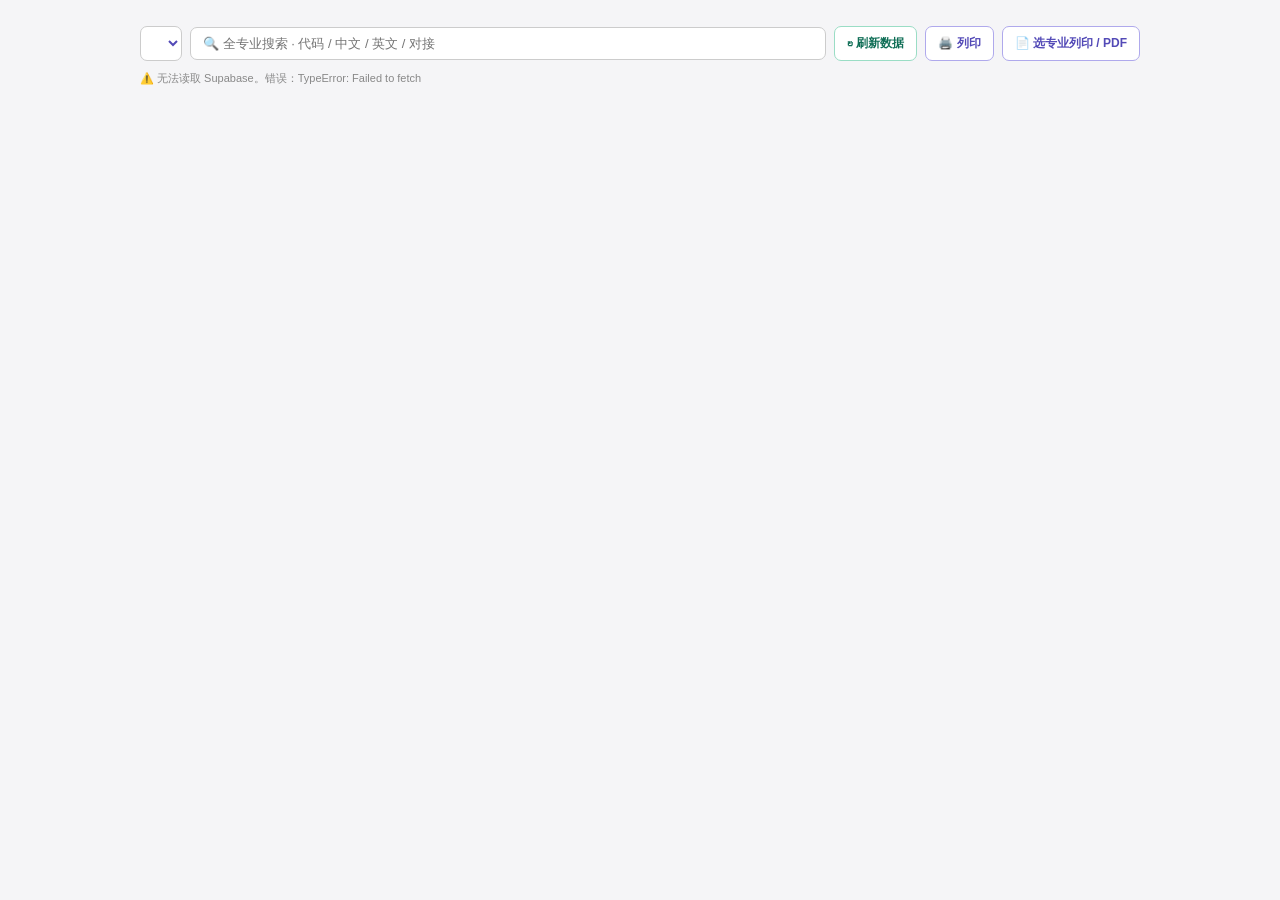
==== commit c7128f87: "课程结构导出/PDF 选专业统一 + 专业老师课表占全版 + 修教学统计列印 course_structure_online.html: - 导出 Excel 分专业:把「导出 Excel(当前专业)" ====
--- a/course_structure_online.html
+++ b/course_structure_online.html
@@ -52,7 +52,8 @@
 .srtb .sp{font-weight:700;color:#534AB7;white-space:nowrap}
 .srtb .code{font-family:ui-monospace,monospace;color:#1F4E79;font-weight:700;white-space:nowrap}
 .srtb .blk2{color:#666;font-size:11.5px;white-space:nowrap}
-.srtb .crc{text-align:center;font-weight:700;white-space:nowrap}
+.srtb .crc{text-align:left;font-weight:700;white-space:nowrap}
+.srtb .mapc{white-space:nowrap}
 .srtb .en2{color:#999;font-size:10.5px}
 .srtb .dz2cell{padding:0 9px 8px}
 .srtb .dz2{font-size:11.5px;color:#555;background:rgba(83,74,183,.06);border-left:3px solid #cfc9ee;border-radius:0 6px 6px 0;padding:8px 12px;line-height:1.6}
@@ -74,9 +75,35 @@
   /* 对照/搜索视图列印时也照原样(单栏)呈现 */
   .cmpwrap{display:block} .cmpcol{min-width:0}
 }
+/* ── 选专业弹窗(导出 Excel / PDF 共用一套) ── */
+.msel-ov{display:none;position:fixed;inset:0;background:rgba(40,36,80,.34);z-index:9999;align-items:center;justify-content:center;padding:16px}
+.msel{background:#fff;border-radius:14px;max-width:470px;width:100%;max-height:88vh;overflow:auto;box-shadow:0 18px 50px rgba(40,36,80,.28)}
+.msel-hd{display:flex;justify-content:space-between;align-items:flex-start;gap:12px;padding:17px 20px 13px;border-bottom:1px solid #F0EEF8}
+.msel-hd .tt{font-size:15px;font-weight:700;color:#3C3489;line-height:1.3}
+.msel-hd .sub{font-size:11.5px;color:#9a93b8;margin-top:4px;font-weight:400}
+.msel-x{cursor:pointer;color:#b8b4c8;font-size:18px;line-height:1;padding:2px 5px;border-radius:6px}
+.msel-x:hover{background:#f0eef8;color:#555}
+.msel-bd{padding:14px 20px 2px}
+.msel-tools{display:flex;gap:6px;margin-bottom:11px}
+.msel-chip{font-size:11.5px;color:#534AB7;background:#EEEDFE;border:0;border-radius:999px;padding:5px 13px;cursor:pointer;font-weight:600;font-family:inherit}
+.msel-chip:hover{background:#E0DDFA}
+.msel-list{display:grid;grid-template-columns:1fr 1fr;gap:5px 14px}
+.msel-list label{display:flex;align-items:center;gap:9px;cursor:pointer;font-size:12.5px;padding:6px 9px;border-radius:8px;color:#333;border:1px solid transparent}
+.msel-list label:hover{background:#F7F6FD;border-color:#EDEAFB}
+.msel-list input{width:15px;height:15px;accent-color:#534AB7;cursor:pointer;flex:0 0 auto}
+.msel-ft{display:flex;justify-content:space-between;align-items:center;gap:10px;padding:15px 20px 18px;border-top:1px solid #F0EEF8;margin-top:12px}
+.msel-cnt{font-size:11.5px;color:#888}
+.msel-ft .acts{display:flex;gap:8px}
+.msel-btn{padding:7px 17px;border-radius:9px;cursor:pointer;font-size:13px;font-weight:600;border:1px solid #d8d4ea;background:#fff;color:#555;font-family:inherit}
+.msel-btn:hover{background:#faf9ff}
+.msel-btn.go{border:0;background:#534AB7;color:#fff}
+.msel-btn.go:hover{background:#443a9e}
+.msel-btn.go.xls{background:#2E7D32}
+.msel-btn.go.xls:hover{background:#245e28}
+@media(max-width:430px){.msel-list{grid-template-columns:1fr}}
 </style></head><body><div class="wrap">
 <div class="tabs" id="tabs"></div>
-<div class="bar"><select id="fprog" onchange="selDrop(this.value)"></select><input id="fq" placeholder="🔍 全专业搜索 · 代码 / 中文 / 英文 / 对接" oninput="render()"><button class="rf" onclick="loadSheet()">↻ 刷新数据</button><button id="btn-xls1" class="rf" onclick="exportCourseExcel()" style="border-color:#8FC46B;color:#3B6D11;display:none" title="导出当前所选专业（Excel·版式照网页）">📊 导出 Excel</button><button id="btn-xls2" class="rf" onclick="exportCourseExcelAll()" style="border-color:#8FC46B;color:#3B6D11;display:none" title="导出全部专业 xlsx，每个专业一个工作表">📚 全部专业</button><button class="rf" onclick="window.print()" style="border-color:#AFA9EC;color:#534AB7" title="列印当前专业（直式 A4）">🖨️ 列印</button><button class="rf" onclick="openPdfSel()" style="border-color:#AFA9EC;color:#534AB7" title="勾选要列印/存 PDF 的专业（可单个/多个/全部）">📄 PDF（选专业）</button></div>
+<div class="bar"><select id="fprog" onchange="selDrop(this.value)"></select><input id="fq" placeholder="🔍 全专业搜索 · 代码 / 中文 / 英文 / 对接" oninput="render()"><button class="rf" onclick="loadSheet()">↻ 刷新数据</button><button id="btn-xls1" class="rf" onclick="openXlsSel()" style="border-color:#8FC46B;color:#3B6D11;display:none" title="选专业导出 Excel（可单个 / 多个 / 全部，每个专业一个工作表）">📊 导出 Excel</button><button class="rf" onclick="window.print()" style="border-color:#AFA9EC;color:#534AB7" title="列印当前专业（直式 A4）">🖨️ 列印</button><button class="rf" onclick="openPdfSel()" style="border-color:#AFA9EC;color:#534AB7" title="选专业列印 / 存 PDF（可单个 / 多个 / 全部）">📄 选专业列印 / PDF</button></div>
 <div class="status" id="status">载入中…</div>
 <div id="out"></div>
 </div>
@@ -106,19 +133,38 @@
   </div>
 </div>
 
-<div id="pdfsel" style="display:none;position:fixed;inset:0;background:rgba(0,0,0,.45);z-index:9999;align-items:center;justify-content:center">
-  <div style="background:#fff;border-radius:12px;max-width:440px;width:92%;max-height:88vh;overflow:auto;box-shadow:0 10px 40px rgba(0,0,0,.3)">
-    <div style="display:flex;justify-content:space-between;align-items:center;padding:14px 18px;border-bottom:1px solid #eee">
-      <b style="color:#3C3489">📄 选择要列印 / 存 PDF 的专业</b>
-      <span onclick="closePdfSel()" style="cursor:pointer;color:#999;font-size:18px">✕</span>
-    </div>
-    <div style="padding:14px 18px">
-      <div style="font-size:12px;color:#666;margin-bottom:8px"><a onclick="pdfSelAll(true)" style="cursor:pointer;color:#534AB7">全选</a> · <a onclick="pdfSelAll(false)" style="cursor:pointer;color:#534AB7">全不选</a></div>
-      <div id="pdfsel-list" style="display:flex;flex-direction:column;gap:6px;font-size:13px"></div>
-    </div>
-    <div style="display:flex;justify-content:flex-end;gap:8px;padding:12px 18px;border-top:1px solid #eee">
-      <button onclick="closePdfSel()" style="padding:6px 14px;border:1px solid #ccc;background:#fff;border-radius:7px;cursor:pointer">取消</button>
-      <button onclick="pdfSelGo()" style="padding:6px 16px;border:0;background:#534AB7;color:#fff;border-radius:7px;cursor:pointer;font-weight:600">生成 PDF</button>
+<!-- 选专业 · 列印 / PDF -->
+<div id="pdfsel" class="msel-ov" onclick="if(event.target===this)closePdfSel()">
+  <div class="msel">
+    <div class="msel-hd">
+      <div><div class="tt">📄 选专业列印 / 存 PDF</div><div class="sub">勾选要输出的专业，每个专业一页（直式 A4）</div></div>
+      <span class="msel-x" onclick="closePdfSel()">✕</span>
+    </div>
+    <div class="msel-bd">
+      <div class="msel-tools"><button class="msel-chip" onclick="pdfSelAll(true)">全选</button><button class="msel-chip" onclick="pdfSelAll(false)">全不选</button></div>
+      <div id="pdfsel-list" class="msel-list"></div>
+    </div>
+    <div class="msel-ft">
+      <span class="msel-cnt" id="pdfsel-cnt"></span>
+      <div class="acts"><button class="msel-btn" onclick="closePdfSel()">取消</button><button class="msel-btn go" onclick="pdfSelGo()">生成 PDF</button></div>
+    </div>
+  </div>
+</div>
+
+<!-- 选专业 · 导出 Excel -->
+<div id="xlssel" class="msel-ov" onclick="if(event.target===this)closeXlsSel()">
+  <div class="msel">
+    <div class="msel-hd">
+      <div><div class="tt">📊 选专业导出 Excel</div><div class="sub">勾选要导出的专业，每个专业一个工作表（.xlsx）</div></div>
+      <span class="msel-x" onclick="closeXlsSel()">✕</span>
+    </div>
+    <div class="msel-bd">
+      <div class="msel-tools"><button class="msel-chip" onclick="xlsSelAll(true)">全选</button><button class="msel-chip" onclick="xlsSelAll(false)">全不选</button></div>
+      <div id="xlssel-list" class="msel-list"></div>
+    </div>
+    <div class="msel-ft">
+      <span class="msel-cnt" id="xlssel-cnt"></span>
+      <div class="acts"><button class="msel-btn" onclick="closeXlsSel()">取消</button><button class="msel-btn go xls" onclick="xlsSelGo()">导出 Excel</button></div>
     </div>
   </div>
 </div>
@@ -252,9 +298,9 @@
   })})});
   if(!hits.length)return '<div class="note">没有符合「'+q+'」的科目</div>';
   let rows=hits.map((h,i)=>{const id='q'+i;const lk=h.c.link?` <span class=lk>←${h.c.link}</span>`:'';const fx=h.c.fixed?'<span class=fx>常</span>':'';const memo=h.c.memo?`<span class=memo>📝${h.c.memo}</span>`:'';const dot=h.c.desc?' <span class=dot>ⓘ</span>':'';
-    let r=`<tr onclick="tg('${id}')"><td class=sp>${h.pl}</td><td class=code>${fx}${h.c.code}</td><td><b>${h.c.zh||'—'}</b>${dot}${memo}<div class=en2>${h.c.en||''}</div></td><td class=blk2>${h.cat}</td><td class=crc>${h.c.cr}${lk}</td></tr>`;
-    if(h.c.desc)r+=`<tr id="${id}" style="display:none"><td colspan=5 class=dz2cell><div class=dz2>${h.c.desc}</div></td></tr>`;return r;}).join('');
-  return `<div class="srhd">🔍 搜索「${q}」· 共 ${hits.length} 门</div><table class="srtb"><thead><tr><th>专业</th><th>代码</th><th>课程</th><th>版块</th><th>学分</th></tr></thead><tbody>${rows}</tbody></table>`;
+    let r=`<tr onclick="tg('${id}')"><td class=sp>${h.pl}</td><td class=code>${fx}${h.c.code}</td><td><b>${h.c.zh||'—'}</b>${dot}${memo}<div class=en2>${h.c.en||''}</div></td><td class=blk2>${h.cat}</td><td class=crc>${h.c.cr}</td><td class=mapc>${lk}</td></tr>`;
+    if(h.c.desc)r+=`<tr id="${id}" style="display:none"><td colspan=6 class=dz2cell><div class=dz2>${h.c.desc}</div></td></tr>`;return r;}).join('');
+  return `<div class="srhd">🔍 搜索「${q}」· 共 ${hits.length} 门</div><table class="srtb"><thead><tr><th>专业</th><th>代码</th><th>课程</th><th>版块</th><th>学分</th><th>对接</th></tr></thead><tbody>${rows}</tbody></table>`;
 }
 function render(){
   const q=(document.getElementById('fq').value||'').toLowerCase().trim();
@@ -275,14 +321,14 @@
   document.getElementById('status').textContent='从 Supabase 载入中…';
   const H={apikey:SKEY};
   Promise.all([
-    fetch(SUPA+'/rest/v1/catalog?select=dept,version,block,req,block_credit,code,zh,en,credit,mapping,fixed,note,source,description&order=id&limit=5000',{headers:H,cache:'no-store'}).then(r=>r.json()),
+    fetch(SUPA+'/rest/v1/catalog?select=id,dept,version,block,req,block_credit,code,zh,en,credit,mapping,fixed,note,source,description&order=id&limit=5000',{headers:H,cache:'no-store'}).then(r=>r.json()),
     fetch(SUPA+'/rest/v1/grad?select=pid,total,courses_count,course_n,course_cr,intern_n,intern_cr,intern_sub',{headers:H,cache:'no-store'}).then(r=>r.json()).catch(()=>[])
   ]).then(([cat,grad])=>{
     // 课程说明:优先用 catalog.description(后台可编辑),没有再用写死的 DESC 兜底
     DBDESC={}; (cat||[]).forEach(x=>{if(x&&x.code&&x.description)DBDESC[String(x.code).replace(/ /g,'').toUpperCase()]=x.description;});
     // 组成跟原本 Sheet 一样的「中文表头 + 行」结构，喂给既有 buildData（解析逻辑不动）
     const rows=[['专业','版本','版块中文','必修/选修','区块学分','课程代码','中文名','英文名','学分','对接课程','固定开课','备注','数据来源','id']];
-    (cat||[]).forEach(x=>rows.push([x.dept||'',x.version||'',x.block||'',x.req||'',x.block_credit||'',x.code||'',x.zh||'',x.en||'',x.credit||'',x.mapping||'',x.fixed||'',x.note||'',x.source||'',x.id]));
+    (cat||[]).forEach(x=>rows.push([x.dept||'',x.version||'',x.block||'',x.req||'',x.block_credit||'',x.code||'',x.zh||'',x.en||'',x.credit||'',x.mapping||'',x.fixed||'',x.note||'',x.source||'',(x.id==null?'':''+x.id)]));
     DATA=buildData(rows);
     const gm={},cm={},gb={}; (Array.isArray(grad)?grad:[]).forEach(x=>{if(x&&x.pid){gm[x.pid]=String(x.total);if(x.courses_count!=null&&x.courses_count!=='')cm[x.pid]=parseInt(x.courses_count,10);gb[x.pid]={cn:x.course_n,ccr:x.course_cr,inn:x.intern_n,icr:x.intern_cr,isub:!!x.intern_sub};}});
     Object.keys(DATA).forEach(pid=>{if(gm[pid])DATA[pid].grad=gm[pid];if(cm[pid]!=null&&!isNaN(cm[pid]))DATA[pid].coursesOv=cm[pid];if(gb[pid]){DATA[pid].courseN=gb[pid].cn;DATA[pid].courseCr=gb[pid].ccr;DATA[pid].internN=gb[pid].inn;DATA[pid].internCr=gb[pid].icr;DATA[pid].internSub=gb[pid].isub;}});
@@ -366,16 +412,17 @@
   });
   return A;
 }
-function exportCourseExcelAll(){
-  const pids=Object.keys(DATA).filter(k=>DATA[k]&&DATA[k].blocks&&DATA[k].blocks.length);
-  if(!pids.length){alert('资料尚未载入');return;}
+// 选定专业 → 多工作表 .xlsx(每专业一个工作表,用 SheetJS)
+function _cxXlsxPids(pids){
+  if(!pids||!pids.length){alert('请至少勾选一个专业');return;}
   _cxLoadXLSX(function(){
     const wb=XLSX.utils.book_new();const used={};
-    pids.forEach(pid=>{const p=DATA[pid];const ws=XLSX.utils.aoa_to_sheet(_cxAOA(p));
+    pids.forEach(function(pid){const p=DATA[pid];if(!p||!p.blocks)return;const ws=XLSX.utils.aoa_to_sheet(_cxAOA(p));
       ws['!cols']=[{wch:10},{wch:26},{wch:34},{wch:6},{wch:12},{wch:52},{wch:20}];
       let nm=_cxSheetName(p),base=nm,n=2;while(used[nm]){nm=base.slice(0,28)+'_'+n;n++;}used[nm]=1;
       XLSX.utils.book_append_sheet(wb,ws,nm);});
-    XLSX.writeFile(wb,'课程结构_全部专业_'+new Date().toISOString().slice(0,10)+'.xlsx');
+    const fn=(pids.length===1?('课程结构_'+_cxSheetName(DATA[pids[0]])):('课程结构_'+pids.length+'个专业'))+'_'+new Date().toISOString().slice(0,10);
+    XLSX.writeFile(wb,fn+'.xlsx');
   });
 }
 // 选定专业 → 彩色列印(存成 PDF):照网页版式每专业一页排进 #out，列印后还原
@@ -387,17 +434,31 @@
   window.addEventListener('afterprint',restore);
   setTimeout(function(){window.print();},80);
 }
-function openPdfSel(){
-  const pids=Object.keys(DATA).filter(k=>DATA[k]&&DATA[k].blocks&&DATA[k].blocks.length);
-  if(!pids.length){alert('资料尚未载入');return;}
-  document.getElementById('pdfsel-list').innerHTML=pids.map(function(pid){return '<label style="display:flex;align-items:center;gap:8px;cursor:pointer"><input type="checkbox" class="pdfselck" value="'+pid+'" checked> '+((DATA[pid].label||pid)+' · '+(DATA[pid].name||''))+'</label>';}).join('');
-  document.getElementById('pdfsel').style.display='flex';
-}
+// ── 选专业弹窗(导出 Excel / PDF 共用渲染+计数) ──
+function _mselPids(){return Object.keys(DATA).filter(function(k){return DATA[k]&&DATA[k].blocks&&DATA[k].blocks.length;});}
+function _mselRender(listId,ckClass,onchg){
+  const pids=_mselPids();if(!pids.length){alert('资料尚未载入');return null;}
+  document.getElementById(listId).innerHTML=pids.map(function(pid){
+    return '<label title="'+_cxEsc(DATA[pid].name||'')+'"><input type="checkbox" class="'+ckClass+'" value="'+pid+'" checked onchange="'+onchg+'()"><span style="font-weight:600">'+_cxEsc(DATA[pid].label||pid)+'</span></label>';
+  }).join('');
+  return pids;
+}
+function _mselPicked(listId,ckClass){var a=[];document.querySelectorAll('#'+listId+' .'+ckClass).forEach(function(c){if(c.checked)a.push(c.value);});return a;}
+function _mselCount(listId,ckClass,cntId){var n=0,tot=0;document.querySelectorAll('#'+listId+' .'+ckClass).forEach(function(c){tot++;if(c.checked)n++;});var el=document.getElementById(cntId);if(el)el.textContent='已选 '+n+' / '+tot+' 个专业';}
+// PDF 选专业
+function openPdfSel(){if(!_mselRender('pdfsel-list','pdfselck','pdfSelCount'))return;pdfSelCount();document.getElementById('pdfsel').style.display='flex';}
 function closePdfSel(){document.getElementById('pdfsel').style.display='none';}
-function pdfSelAll(v){document.querySelectorAll('#pdfsel-list .pdfselck').forEach(function(c){c.checked=v;});}
-function pdfSelGo(){var pids=[];document.querySelectorAll('#pdfsel-list .pdfselck').forEach(function(c){if(c.checked)pids.push(c.value);});if(!pids.length){alert('请至少勾选一个专业');return;}closePdfSel();setTimeout(function(){_cxPrintPids(pids);},60);}
+function pdfSelAll(v){document.querySelectorAll('#pdfsel-list .pdfselck').forEach(function(c){c.checked=v;});pdfSelCount();}
+function pdfSelCount(){_mselCount('pdfsel-list','pdfselck','pdfsel-cnt');}
+function pdfSelGo(){var pids=_mselPicked('pdfsel-list','pdfselck');if(!pids.length){alert('请至少勾选一个专业');return;}closePdfSel();setTimeout(function(){_cxPrintPids(pids);},60);}
+// Excel 选专业
+function openXlsSel(){if(!_mselRender('xlssel-list','xlsselck','xlsSelCount'))return;xlsSelCount();document.getElementById('xlssel').style.display='flex';}
+function closeXlsSel(){document.getElementById('xlssel').style.display='none';}
+function xlsSelAll(v){document.querySelectorAll('#xlssel-list .xlsselck').forEach(function(c){c.checked=v;});xlsSelCount();}
+function xlsSelCount(){_mselCount('xlssel-list','xlsselck','xlssel-cnt');}
+function xlsSelGo(){var pids=_mselPicked('xlssel-list','xlsselck');if(!pids.length){alert('请至少勾选一个专业');return;}closeXlsSel();_cxXlsxPids(pids);}
 // Excel 下载仅管理员(master/admin)可见,其他人锁起来
-function _cxApplyPerm(){const show=_cxCanEdit();['btn-xls1','btn-xls2'].forEach(function(id){const b=document.getElementById(id);if(b)b.style.display=show?'':'none';});}
+function _cxApplyPerm(){const show=_cxCanEdit();['btn-xls1'].forEach(function(id){const b=document.getElementById(id);if(b)b.style.display=show?'':'none';});}
 // ── 课程结构页内嵌编辑(限有后台权限者:master/admin，PIN 从同源 localStorage 取) ──
 function _cxCanEdit(){var r=_CSAUTH.role,p=_CSAUTH.pin;if(!r){try{r=localStorage.getItem('cic_role');p=localStorage.getItem('cic_pin');}catch(e){}}return (r==='master'||r==='admin')&&!!p;}
 function _cxFindCourse(id){id=String(id);for(const k in DATA){const p=DATA[k];if(!p||!p.blocks)continue;for(const b of p.blocks){for(const c of (b.courses||[])){if(String(c.id)===id)return c;}}}return null;}
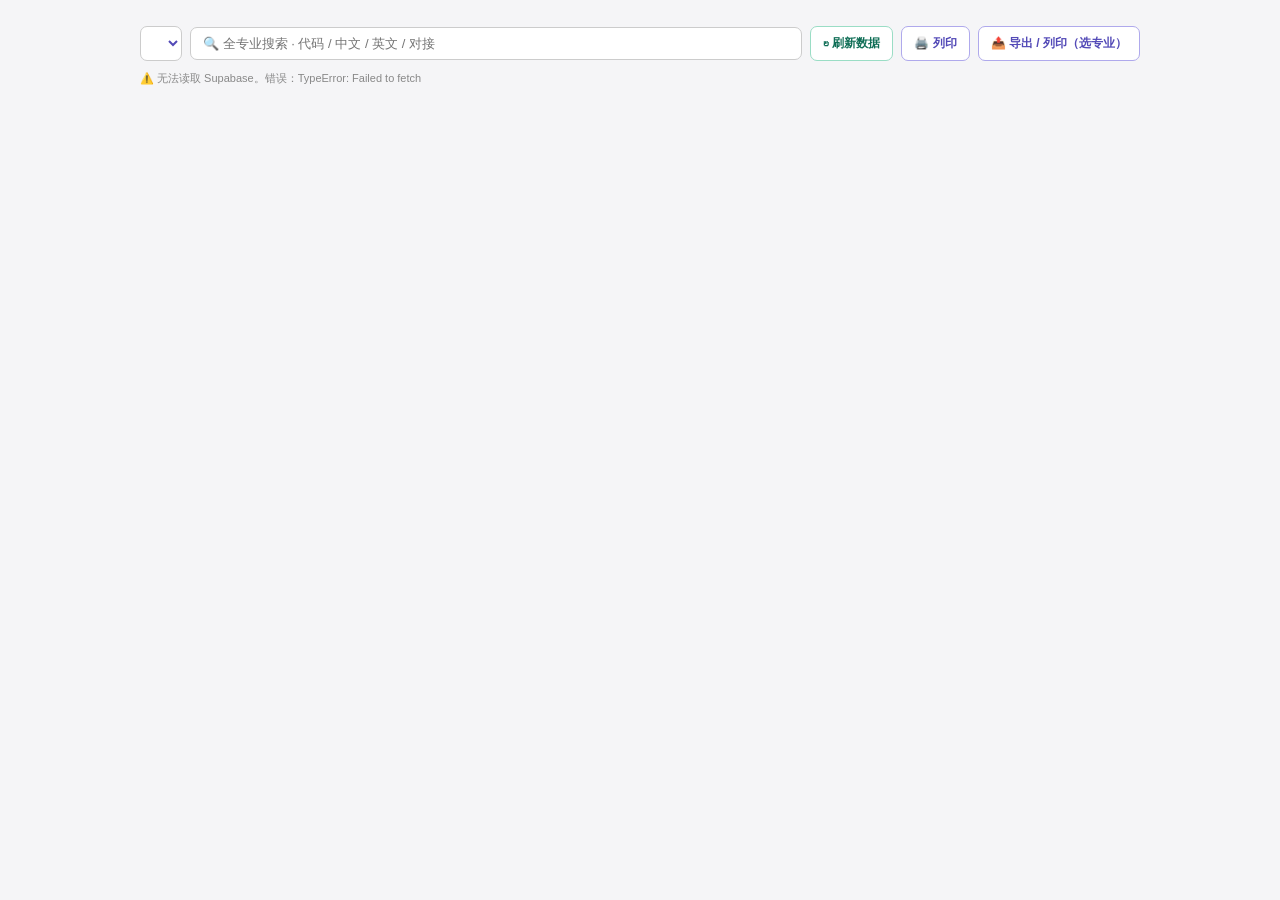
==== commit d82a14bc: "课程结构选专业合并成一个窗(药丸式) + 专业老师课表列印满版 + 修教学统计手风琴列印截字 course_structure_online.html: - 整合:把「选专业导出 Excel」与「选专" ====
--- a/course_structure_online.html
+++ b/course_structure_online.html
@@ -87,10 +87,12 @@
 .msel-tools{display:flex;gap:6px;margin-bottom:11px}
 .msel-chip{font-size:11.5px;color:#534AB7;background:#EEEDFE;border:0;border-radius:999px;padding:5px 13px;cursor:pointer;font-weight:600;font-family:inherit}
 .msel-chip:hover{background:#E0DDFA}
-.msel-list{display:grid;grid-template-columns:1fr 1fr;gap:5px 14px}
-.msel-list label{display:flex;align-items:center;gap:9px;cursor:pointer;font-size:12.5px;padding:6px 9px;border-radius:8px;color:#333;border:1px solid transparent}
-.msel-list label:hover{background:#F7F6FD;border-color:#EDEAFB}
-.msel-list input{width:15px;height:15px;accent-color:#534AB7;cursor:pointer;flex:0 0 auto}
+.msel-grid{display:flex;flex-wrap:wrap;gap:7px}
+.msel-chipitem{display:inline-flex;align-items:center;gap:5px;padding:7px 15px;border-radius:999px;background:#ECEAF8;color:#534AB7;font-weight:700;font-size:13px;line-height:1.15;cursor:pointer;border:1.5px solid #E0DCF7;user-select:none;transition:background .12s,color .12s,border-color .12s,box-shadow .12s}
+.msel-chipitem:hover{background:#DCD6F5;border-color:#C9C1EE}
+.msel-chipitem .ck{width:12px;text-align:center;font-size:11px;opacity:.35}
+.msel-chipitem.on{background:#534AB7;color:#fff;border-color:#534AB7;box-shadow:0 1px 5px rgba(83,74,183,.28)}
+.msel-chipitem.on .ck{opacity:1}
 .msel-ft{display:flex;justify-content:space-between;align-items:center;gap:10px;padding:15px 20px 18px;border-top:1px solid #F0EEF8;margin-top:12px}
 .msel-cnt{font-size:11.5px;color:#888}
 .msel-ft .acts{display:flex;gap:8px}
@@ -100,10 +102,9 @@
 .msel-btn.go:hover{background:#443a9e}
 .msel-btn.go.xls{background:#2E7D32}
 .msel-btn.go.xls:hover{background:#245e28}
-@media(max-width:430px){.msel-list{grid-template-columns:1fr}}
 </style></head><body><div class="wrap">
 <div class="tabs" id="tabs"></div>
-<div class="bar"><select id="fprog" onchange="selDrop(this.value)"></select><input id="fq" placeholder="🔍 全专业搜索 · 代码 / 中文 / 英文 / 对接" oninput="render()"><button class="rf" onclick="loadSheet()">↻ 刷新数据</button><button id="btn-xls1" class="rf" onclick="openXlsSel()" style="border-color:#8FC46B;color:#3B6D11;display:none" title="选专业导出 Excel（可单个 / 多个 / 全部，每个专业一个工作表）">📊 导出 Excel</button><button class="rf" onclick="window.print()" style="border-color:#AFA9EC;color:#534AB7" title="列印当前专业（直式 A4）">🖨️ 列印</button><button class="rf" onclick="openPdfSel()" style="border-color:#AFA9EC;color:#534AB7" title="选专业列印 / 存 PDF（可单个 / 多个 / 全部）">📄 选专业列印 / PDF</button></div>
+<div class="bar"><select id="fprog" onchange="selDrop(this.value)"></select><input id="fq" placeholder="🔍 全专业搜索 · 代码 / 中文 / 英文 / 对接" oninput="render()"><button class="rf" onclick="loadSheet()">↻ 刷新数据</button><button class="rf" onclick="window.print()" style="border-color:#AFA9EC;color:#534AB7" title="列印当前所选专业（直式 A4）">🖨️ 列印</button><button class="rf" onclick="openOutSel()" style="border-color:#AFA9EC;color:#534AB7" title="勾选专业 → 导出 Excel 或 列印 / 存 PDF（可单个 / 多个 / 全部）">📤 导出 / 列印（选专业）</button></div>
 <div class="status" id="status">载入中…</div>
 <div id="out"></div>
 </div>
@@ -133,38 +134,20 @@
   </div>
 </div>
 
-<!-- 选专业 · 列印 / PDF -->
-<div id="pdfsel" class="msel-ov" onclick="if(event.target===this)closePdfSel()">
+<!-- 选专业 → 导出 Excel 或 列印 / PDF(勾一次、两种格式都能出) -->
+<div id="outsel" class="msel-ov" onclick="if(event.target===this)closeOutSel()">
   <div class="msel">
     <div class="msel-hd">
-      <div><div class="tt">📄 选专业列印 / 存 PDF</div><div class="sub">勾选要输出的专业，每个专业一页（直式 A4）</div></div>
-      <span class="msel-x" onclick="closePdfSel()">✕</span>
+      <div><div class="tt">📤 选专业 · 导出 / 列印</div><div class="sub">勾选专业，再选「导出 Excel」或「列印 / 存 PDF」</div></div>
+      <span class="msel-x" onclick="closeOutSel()">✕</span>
     </div>
     <div class="msel-bd">
-      <div class="msel-tools"><button class="msel-chip" onclick="pdfSelAll(true)">全选</button><button class="msel-chip" onclick="pdfSelAll(false)">全不选</button></div>
-      <div id="pdfsel-list" class="msel-list"></div>
+      <div class="msel-tools"><button class="msel-chip" onclick="outSelAll(true)">全选</button><button class="msel-chip" onclick="outSelAll(false)">全不选</button></div>
+      <div id="outsel-list" class="msel-grid"></div>
     </div>
     <div class="msel-ft">
-      <span class="msel-cnt" id="pdfsel-cnt"></span>
-      <div class="acts"><button class="msel-btn" onclick="closePdfSel()">取消</button><button class="msel-btn go" onclick="pdfSelGo()">生成 PDF</button></div>
-    </div>
-  </div>
-</div>
-
-<!-- 选专业 · 导出 Excel -->
-<div id="xlssel" class="msel-ov" onclick="if(event.target===this)closeXlsSel()">
-  <div class="msel">
-    <div class="msel-hd">
-      <div><div class="tt">📊 选专业导出 Excel</div><div class="sub">勾选要导出的专业，每个专业一个工作表（.xlsx）</div></div>
-      <span class="msel-x" onclick="closeXlsSel()">✕</span>
-    </div>
-    <div class="msel-bd">
-      <div class="msel-tools"><button class="msel-chip" onclick="xlsSelAll(true)">全选</button><button class="msel-chip" onclick="xlsSelAll(false)">全不选</button></div>
-      <div id="xlssel-list" class="msel-list"></div>
-    </div>
-    <div class="msel-ft">
-      <span class="msel-cnt" id="xlssel-cnt"></span>
-      <div class="acts"><button class="msel-btn" onclick="closeXlsSel()">取消</button><button class="msel-btn go xls" onclick="xlsSelGo()">导出 Excel</button></div>
+      <span class="msel-cnt" id="outsel-cnt"></span>
+      <div class="acts"><button class="msel-btn" onclick="closeOutSel()">取消</button><button class="msel-btn go xls" id="outsel-xls" onclick="outGoXls()" title="每个专业一个工作表 .xlsx">📊 导出 Excel</button><button class="msel-btn go" onclick="outGoPdf()" title="每个专业一页，直式 A4">📄 列印 / PDF</button></div>
     </div>
   </div>
 </div>
@@ -436,29 +419,29 @@
 }
 // ── 选专业弹窗(导出 Excel / PDF 共用渲染+计数) ──
 function _mselPids(){return Object.keys(DATA).filter(function(k){return DATA[k]&&DATA[k].blocks&&DATA[k].blocks.length;});}
-function _mselRender(listId,ckClass,onchg){
+function _mselRender(listId,_ck,onchg){
   const pids=_mselPids();if(!pids.length){alert('资料尚未载入');return null;}
   document.getElementById(listId).innerHTML=pids.map(function(pid){
-    return '<label title="'+_cxEsc(DATA[pid].name||'')+'"><input type="checkbox" class="'+ckClass+'" value="'+pid+'" checked onchange="'+onchg+'()"><span style="font-weight:600">'+_cxEsc(DATA[pid].label||pid)+'</span></label>';
+    return '<span class="msel-chipitem on" data-pid="'+_cxEsc(pid)+'" title="'+_cxEsc(DATA[pid].name||'')+'" onclick="this.classList.toggle(\'on\');'+onchg+'()"><span class="ck">✓</span>'+_cxEsc(DATA[pid].label||pid)+'</span>';
   }).join('');
   return pids;
 }
-function _mselPicked(listId,ckClass){var a=[];document.querySelectorAll('#'+listId+' .'+ckClass).forEach(function(c){if(c.checked)a.push(c.value);});return a;}
-function _mselCount(listId,ckClass,cntId){var n=0,tot=0;document.querySelectorAll('#'+listId+' .'+ckClass).forEach(function(c){tot++;if(c.checked)n++;});var el=document.getElementById(cntId);if(el)el.textContent='已选 '+n+' / '+tot+' 个专业';}
-// PDF 选专业
-function openPdfSel(){if(!_mselRender('pdfsel-list','pdfselck','pdfSelCount'))return;pdfSelCount();document.getElementById('pdfsel').style.display='flex';}
-function closePdfSel(){document.getElementById('pdfsel').style.display='none';}
-function pdfSelAll(v){document.querySelectorAll('#pdfsel-list .pdfselck').forEach(function(c){c.checked=v;});pdfSelCount();}
-function pdfSelCount(){_mselCount('pdfsel-list','pdfselck','pdfsel-cnt');}
-function pdfSelGo(){var pids=_mselPicked('pdfsel-list','pdfselck');if(!pids.length){alert('请至少勾选一个专业');return;}closePdfSel();setTimeout(function(){_cxPrintPids(pids);},60);}
-// Excel 选专业
-function openXlsSel(){if(!_mselRender('xlssel-list','xlsselck','xlsSelCount'))return;xlsSelCount();document.getElementById('xlssel').style.display='flex';}
-function closeXlsSel(){document.getElementById('xlssel').style.display='none';}
-function xlsSelAll(v){document.querySelectorAll('#xlssel-list .xlsselck').forEach(function(c){c.checked=v;});xlsSelCount();}
-function xlsSelCount(){_mselCount('xlssel-list','xlsselck','xlssel-cnt');}
-function xlsSelGo(){var pids=_mselPicked('xlssel-list','xlsselck');if(!pids.length){alert('请至少勾选一个专业');return;}closeXlsSel();_cxXlsxPids(pids);}
-// Excel 下载仅管理员(master/admin)可见,其他人锁起来
-function _cxApplyPerm(){const show=_cxCanEdit();['btn-xls1'].forEach(function(id){const b=document.getElementById(id);if(b)b.style.display=show?'':'none';});}
+function _mselPicked(listId){var a=[];document.querySelectorAll('#'+listId+' .msel-chipitem.on').forEach(function(c){a.push(c.getAttribute('data-pid'));});return a;}
+function _mselCount(listId,_ck,cntId){var tot=document.querySelectorAll('#'+listId+' .msel-chipitem').length;var n=document.querySelectorAll('#'+listId+' .msel-chipitem.on').length;var el=document.getElementById(cntId);if(el)el.textContent='已选 '+n+' / '+tot+' 个专业';}
+// 选专业 → 导出 Excel 或 列印 / PDF(勾一次、两种格式都能出;Excel 仅编辑者)
+function openOutSel(){
+  if(!_mselRender('outsel-list','outselck','outSelCount'))return;
+  var xb=document.getElementById('outsel-xls');if(xb)xb.style.display=_cxCanEdit()?'':'none';
+  outSelCount();document.getElementById('outsel').style.display='flex';
+}
+function closeOutSel(){document.getElementById('outsel').style.display='none';}
+function outSelAll(v){document.querySelectorAll('#outsel-list .msel-chipitem').forEach(function(c){c.classList.toggle('on',v);});outSelCount();}
+function outSelCount(){_mselCount('outsel-list','outselck','outsel-cnt');}
+function _outPicked(){return _mselPicked('outsel-list','outselck');}
+function outGoXls(){var pids=_outPicked();if(!pids.length){alert('请至少勾选一个专业');return;}closeOutSel();_cxXlsxPids(pids);}
+function outGoPdf(){var pids=_outPicked();if(!pids.length){alert('请至少勾选一个专业');return;}closeOutSel();setTimeout(function(){_cxPrintPids(pids);},60);}
+// 权限:弹窗里「导出 Excel」钮仅编辑者(master/admin)可见
+function _cxApplyPerm(){var b=document.getElementById('outsel-xls');if(b&&document.getElementById('outsel')&&document.getElementById('outsel').style.display==='flex')b.style.display=_cxCanEdit()?'':'none';}
 // ── 课程结构页内嵌编辑(限有后台权限者:master/admin，PIN 从同源 localStorage 取) ──
 function _cxCanEdit(){var r=_CSAUTH.role,p=_CSAUTH.pin;if(!r){try{r=localStorage.getItem('cic_role');p=localStorage.getItem('cic_pin');}catch(e){}}return (r==='master'||r==='admin')&&!!p;}
 function _cxFindCourse(id){id=String(id);for(const k in DATA){const p=DATA[k];if(!p||!p.blocks)continue;for(const b of p.blocks){for(const c of (b.courses||[])){if(String(c.id)===id)return c;}}}return null;}
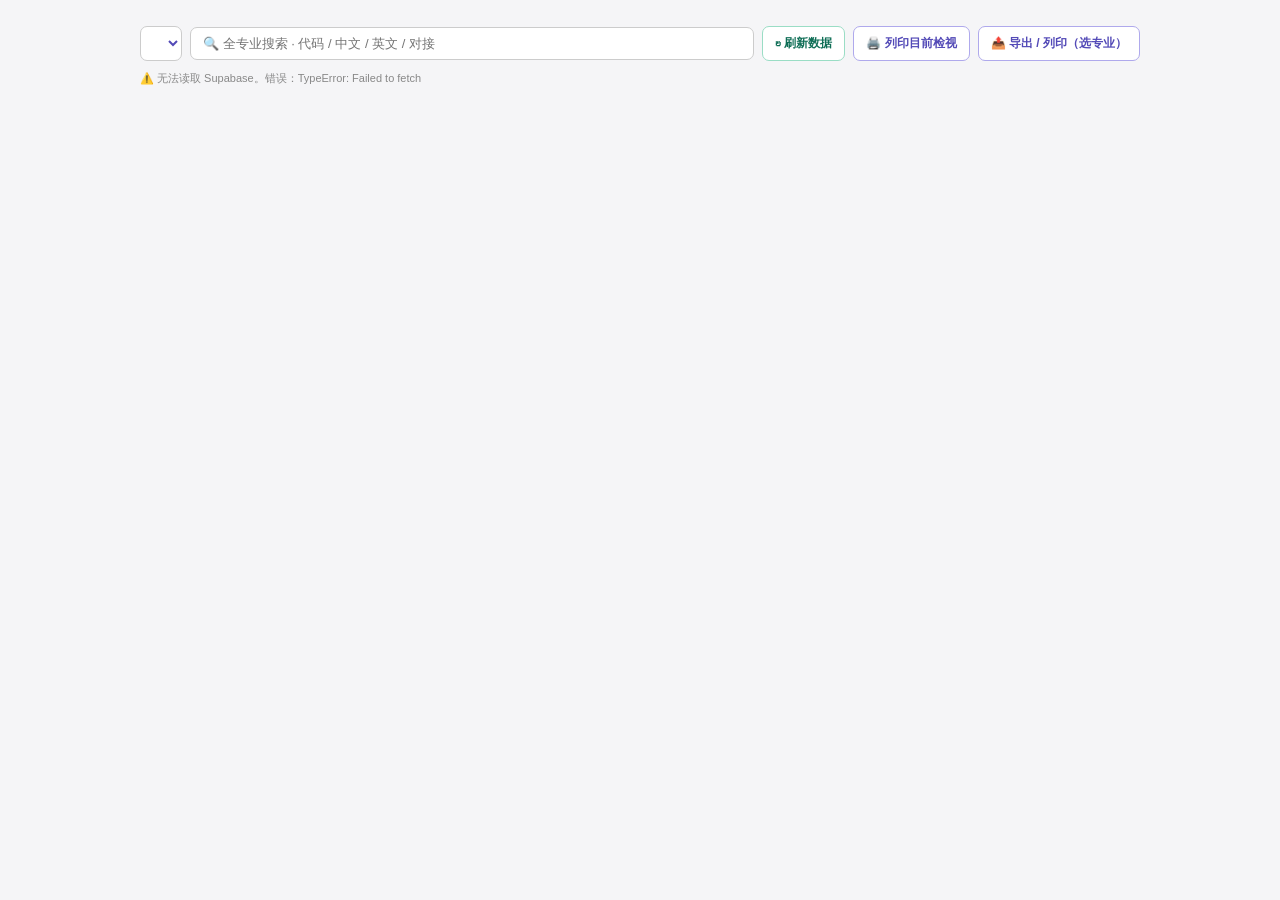
==== commit 0fb889f4: "课程结构:「🖨️ 列印」正名为「列印目前检视」(与「选专业」批量钮区分) 同事反映两颗列印钮看不出差别。查实非重复:第一颗印画面目前所见 (所选专业或对照/搜索视图),第二颗是选专业批量出 Excel" ====
--- a/course_structure_online.html
+++ b/course_structure_online.html
@@ -104,7 +104,7 @@
 .msel-btn.go.xls:hover{background:#245e28}
 </style></head><body><div class="wrap">
 <div class="tabs" id="tabs"></div>
-<div class="bar"><select id="fprog" onchange="selDrop(this.value)"></select><input id="fq" placeholder="🔍 全专业搜索 · 代码 / 中文 / 英文 / 对接" oninput="render()"><button class="rf" onclick="loadSheet()">↻ 刷新数据</button><button class="rf" onclick="window.print()" style="border-color:#AFA9EC;color:#534AB7" title="列印当前所选专业（直式 A4）">🖨️ 列印</button><button class="rf" onclick="openOutSel()" style="border-color:#AFA9EC;color:#534AB7" title="勾选专业 → 导出 Excel 或 列印 / 存 PDF（可单个 / 多个 / 全部）">📤 导出 / 列印（选专业）</button></div>
+<div class="bar"><select id="fprog" onchange="selDrop(this.value)"></select><input id="fq" placeholder="🔍 全专业搜索 · 代码 / 中文 / 英文 / 对接" oninput="render()"><button class="rf" onclick="loadSheet()">↻ 刷新数据</button><button class="rf" onclick="window.print()" style="border-color:#AFA9EC;color:#534AB7" title="列印画面上所见——所选专业，或对照 / 搜索结果（直式 A4）">🖨️ 列印目前检视</button><button class="rf" onclick="openOutSel()" style="border-color:#AFA9EC;color:#534AB7" title="勾选专业 → 导出 Excel 或 列印 / 存 PDF（可单个 / 多个 / 全部）">📤 导出 / 列印（选专业）</button></div>
 <div class="status" id="status">载入中…</div>
 <div id="out"></div>
 </div>
